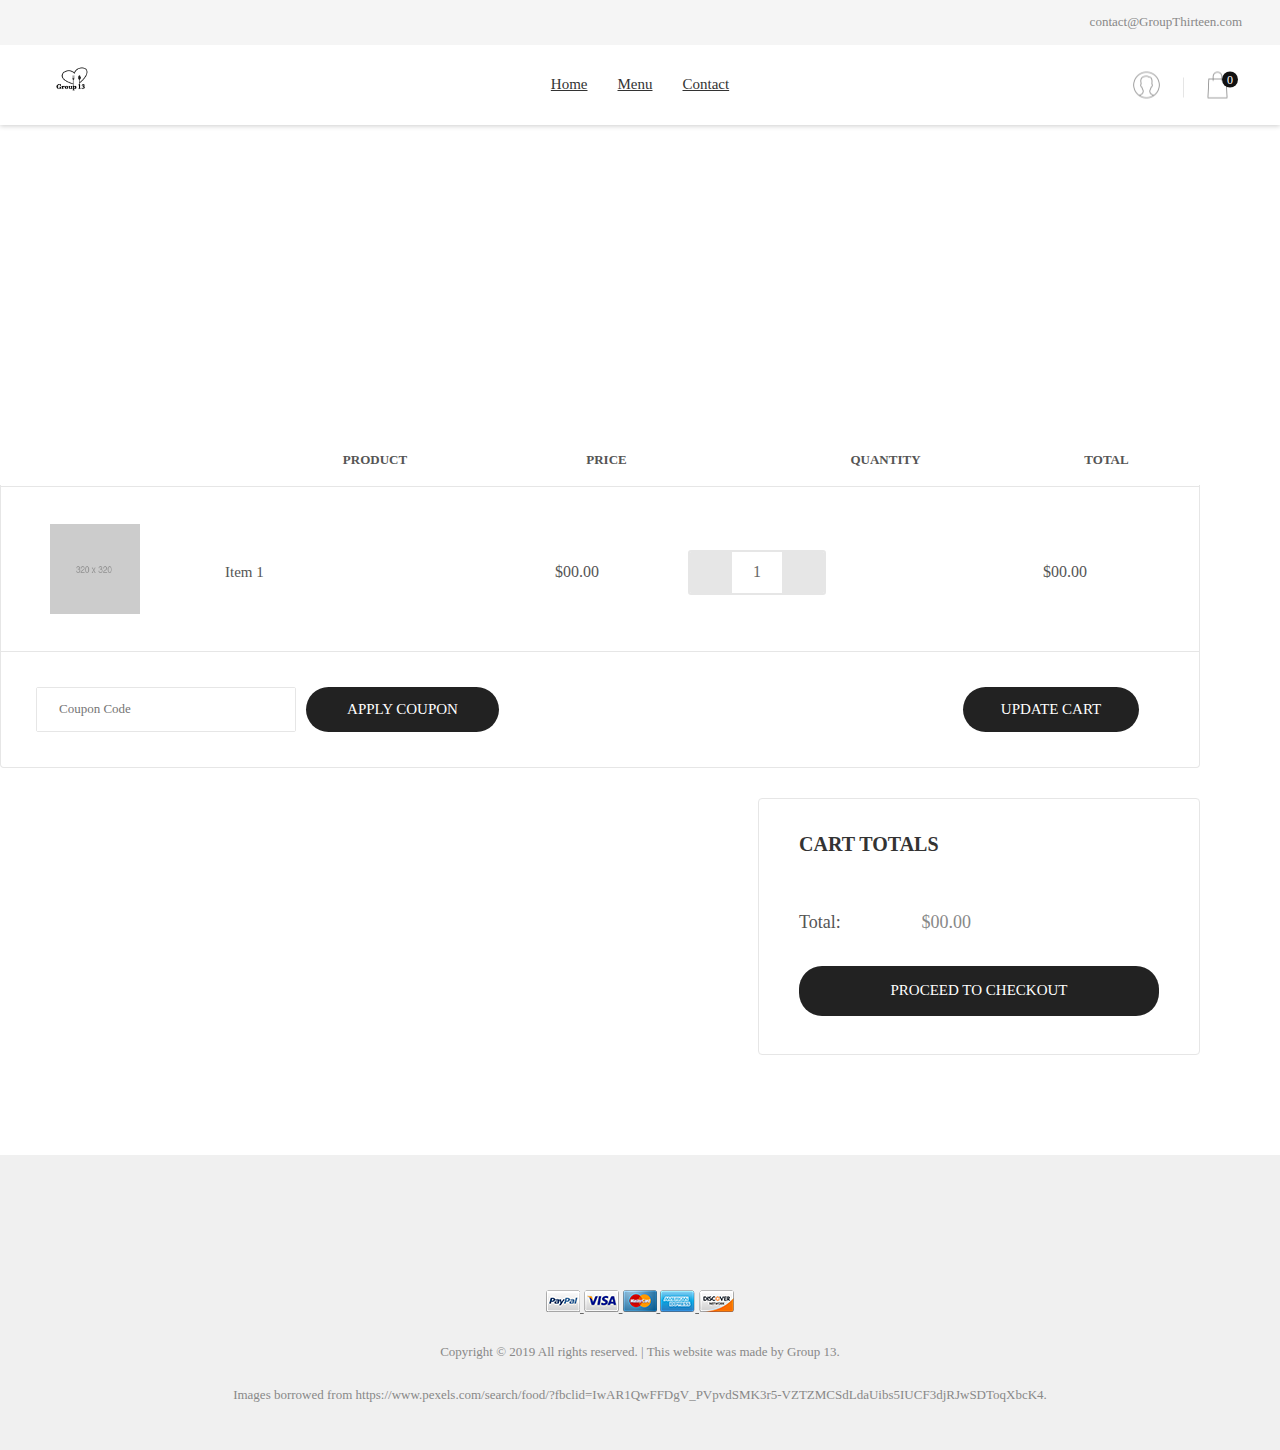
==== cart.html @ 60ef65b7 "Initial Commit" ====
<!DOCTYPE html>
<html lang="en">
<head>
	<title>454 Project</title>
	<meta charset="UTF-8">
	<meta name="viewport" content="width=device-width, initial-scale=1">
<!--===============================================================================================-->
	<link rel="icon" type="image/png" href="images/icons/favicon.png"/>
<!--===============================================================================================-->
	<link rel="stylesheet" type="text/css" href="vendor/bootstrap/css/bootstrap.min.css">
<!--===============================================================================================-->
	<link rel="stylesheet" type="text/css" href="fonts/font-awesome-4.7.0/css/font-awesome.min.css">
<!--===============================================================================================-->
	<link rel="stylesheet" type="text/css" href="fonts/themify/themify-icons.css">
<!--===============================================================================================-->
	<link rel="stylesheet" type="text/css" href="fonts/Linearicons-Free-v1.0.0/icon-font.min.css">
<!--===============================================================================================-->
	<link rel="stylesheet" type="text/css" href="fonts/elegant-font/html-css/style.css">
<!--===============================================================================================-->
	<link rel="stylesheet" type="text/css" href="vendor/animate/animate.css">
<!--===============================================================================================-->
	<link rel="stylesheet" type="text/css" href="vendor/css-hamburgers/hamburgers.min.css">
<!--===============================================================================================-->
	<link rel="stylesheet" type="text/css" href="vendor/animsition/css/animsition.min.css">
<!--===============================================================================================-->
	<link rel="stylesheet" type="text/css" href="vendor/select2/select2.min.css">
<!--===============================================================================================-->
	<link rel="stylesheet" type="text/css" href="vendor/slick/slick.css">
<!--===============================================================================================-->
	<link rel="stylesheet" type="text/css" href="css/util.css">
	<link rel="stylesheet" type="text/css" href="css/main.css">
<!--===============================================================================================-->
</head>
<body class="animsition">

	<!-- Header -->
	<header class="header1">
		<!-- Header desktop -->
		<div class="container-menu-header">
			<div class="topbar">
				<div class="topbar-social">
					<a href="#" class="topbar-social-item fa fa-facebook"></a>
					<a href="#" class="topbar-social-item fa fa-instagram"></a>
					<a href="#" class="topbar-social-item fa fa-pinterest-p"></a>
					<a href="#" class="topbar-social-item fa fa-snapchat-ghost"></a>
					<a href="#" class="topbar-social-item fa fa-youtube-play"></a>
				</div>


				<div class="topbar-child2">
					<span class="topbar-email">
						contact@GroupThirteen.com
					</span>
				</div>
			</div>

			<div class="wrap_header">

				<!-- Logo -->
				<a href="index.html" class="logo">
					<img src="images/logo.png" alt="IMG-LOGO">
				</a>

				<!-- Menu -->
				<div class="wrap_menu">
					<nav class="menu">
						<ul class="main_menu">
							<li>
								<a href="HomePage.html">Home</a>
							</li>

							<li>
								<a href="product.html">Menu</a>
							</li>

							<li>
								<a href="contact.html">Contact</a>
							</li>
						</ul>
					</nav>
				</div>

				<!-- Header Icon -->
				<div class="header-icons">
					<a href="#" class="header-wrapicon1 dis-block">
						<img src="images/icons/icon-header-01.png" class="header-icon1" alt="ICON">
					</a>

					<span class="linedivide1"></span>

					<div class="header-wrapicon2">
						<img src="images/icons/icon-header-02.png" class="header-icon1 js-show-header-dropdown" alt="ICON">
						<span class="header-icons-noti">0</span>

						<!-- Header cart noti -->
						<div class="header-cart header-dropdown">
							<ul class="header-cart-wrapitem">
								<li class="header-cart-item">
									<div class="header-cart-item-img">
										<img src="images/item-cart-01.jpg" alt="IMG">
									</div>

									<div class="header-cart-item-txt">
										<a href="#" class="header-cart-item-name">
											"This will be when they add to cart"
										</a>

										<span class="header-cart-item-info">
											1 x $00.00
										</span>
									</div>
								</li>

							<div class="header-cart-total">
								Total: $00.00
							</div>

							<div class="header-cart-buttons">
								<div class="header-cart-wrapbtn">
									<!-- Button -->
									<a href="cart.html" class="flex-c-m size1 bg1 bo-rad-20 hov1 s-text1 trans-0-4">
										View Cart
									</a>
								</div>

								<div class="header-cart-wrapbtn">
									<!-- Button -->
									<a href="#" class="flex-c-m size1 bg1 bo-rad-20 hov1 s-text1 trans-0-4">
										Check Out
									</a>
								</div>
							</div>
						</div>
					</div>
				</div>
			</div>
		</div>

	</header>

	<!-- Title Page -->
	<section class="bg-title-page p-t-40 p-b-50 flex-col-c-m" style="background-image: url(images/heading-pages-01.jpg);">
		<h2 class="l-text2 t-center">
			Cart
		</h2>
	</section>


	<!-- Cart -->
	<section class="cart bgwhite p-t-70 p-b-100">
		<div class="container">
			<!-- Cart item -->
			<div class="container-table-cart pos-relative">
				<div class="wrap-table-shopping-cart bgwhite">
					<table class="table-shopping-cart">
						<tr class="table-head">
							<th class="column-1"></th>
							<th class="column-2">Product</th>
							<th class="column-3">Price</th>
							<th class="column-4 p-l-70">Quantity</th>
							<th class="column-5">Total</th>
						</tr>

						<tr class="table-row">
							<td class="column-1">
								<div class="cart-img-product b-rad-4 o-f-hidden">
									<img src="images/item-cart-01.jpg" alt="IMG-PRODUCT">
								</div>
							</td>
							<td class="column-2">Item 1</td>
							<td class="column-3">$00.00</td>
							<td class="column-4">
								<div class="flex-w bo5 of-hidden w-size17">
									<button class="btn-num-product-down color1 flex-c-m size7 bg8 eff2">
										<i class="fs-12 fa fa-minus" aria-hidden="true"></i>
									</button>

									<input class="size8 m-text18 t-center num-product" type="number" name="num-product1" value="1">

									<button class="btn-num-product-up color1 flex-c-m size7 bg8 eff2">
										<i class="fs-12 fa fa-plus" aria-hidden="true"></i>
									</button>
								</div>
							</td>
							<td class="column-5">$00.00</td>
						</tr>

											</table>
				</div>
			</div>

			<div class="flex-w flex-sb-m p-t-25 p-b-25 bo8 p-l-35 p-r-60 p-lr-15-sm">
				<div class="flex-w flex-m w-full-sm">
					<div class="size11 bo4 m-r-10">
						<input class="sizefull s-text7 p-l-22 p-r-22" type="text" name="coupon-code" placeholder="Coupon Code">
					</div>

					<div class="size12 trans-0-4 m-t-10 m-b-10 m-r-10">
						<!-- Button -->
						<button class="flex-c-m sizefull bg1 bo-rad-23 hov1 s-text1 trans-0-4">
							Apply coupon
						</button>
					</div>
				</div>

				<div class="size10 trans-0-4 m-t-10 m-b-10">
					<!-- Button -->
					<button class="flex-c-m sizefull bg1 bo-rad-23 hov1 s-text1 trans-0-4">
						Update Cart
					</button>
				</div>
			</div>

			<!-- Total -->
			<div class="bo9 w-size18 p-l-40 p-r-40 p-t-30 p-b-38 m-t-30 m-r-0 m-l-auto p-lr-15-sm">
				<h5 class="m-text20 p-b-24">
					Cart Totals
				</h5>


				<!--  -->
				<div class="flex-w flex-sb-m p-t-26 p-b-30">
					<span class="m-text22 w-size19 w-full-sm">
						Total:
					</span>

					<span class="m-text21 w-size20 w-full-sm">
						$00.00
					</span>
				</div>

				<div class="size15 trans-0-4">
					<!-- Button -->
					<button class="flex-c-m sizefull bg1 bo-rad-23 hov1 s-text1 trans-0-4">
						Proceed to Checkout
					</button>
				</div>
			</div>
		</div>
	</section>



<!-- Footer -->
	<footer class="bg6 p-t-45 p-b-43 p-l-45 p-r-45">
		<div class="flex-w p-b-90">
		</div>

		<div class="t-center p-l-15 p-r-15">
			<a href="#">
				<img class="h-size2" src="images/icons/paypal.png" alt="IMG-PAYPAL">
			</a>

			<a href="#">
				<img class="h-size2" src="images/icons/visa.png" alt="IMG-VISA">
			</a>

			<a href="#">
				<img class="h-size2" src="images/icons/mastercard.png" alt="IMG-MASTERCARD">
			</a>

			<a href="#">
				<img class="h-size2" src="images/icons/express.png" alt="IMG-EXPRESS">
			</a>

			<a href="#">
				<img class="h-size2" src="images/icons/discover.png" alt="IMG-DISCOVER">
			</a>

			<div class="t-center s-text8 p-t-20">
				Copyright © 2019 All rights reserved. | This website was made by Group 13.
			</div>

			<div class="t-center s-text8 p-t-20">
				Images borrowed from https://www.pexels.com/search/food/?fbclid=IwAR1QwFFDgV_PVpvdSMK3r5-VZTZMCSdLdaUibs5IUCF3djRJwSDToqXbcK4. 
			</div>
		</div>
	</footer>



	<!-- Container Selection -->
	<div id="dropDownSelect1"></div>
	<div id="dropDownSelect2"></div>



<!--===============================================================================================-->
	<script type="text/javascript" src="vendor/jquery/jquery-3.2.1.min.js"></script>
<!--===============================================================================================-->
	<script type="text/javascript" src="vendor/animsition/js/animsition.min.js"></script>
<!--===============================================================================================-->
	<script type="text/javascript" src="vendor/bootstrap/js/popper.js"></script>
	<script type="text/javascript" src="vendor/bootstrap/js/bootstrap.min.js"></script>
<!--===============================================================================================-->
	<script type="text/javascript" src="vendor/select2/select2.min.js"></script>
	<script type="text/javascript">
		$(".selection-1").select2({
			minimumResultsForSearch: 20,
			dropdownParent: $('#dropDownSelect1')
		});

		$(".selection-2").select2({
			minimumResultsForSearch: 20,
			dropdownParent: $('#dropDownSelect2')
		});
	</script>
<!--===============================================================================================-->
	<script src="js/main.js"></script>

</body>
</html>
---- css/util.css ----
/*[ FONT SIZE ]
///////////////////////////////////////////////////////////
*/
.fs-1 {font-size: 1px;}
.fs-2 {font-size: 2px;}
.fs-3 {font-size: 3px;}
.fs-4 {font-size: 4px;}
.fs-5 {font-size: 5px;}
.fs-6 {font-size: 6px;}
.fs-7 {font-size: 7px;}
.fs-8 {font-size: 8px;}
.fs-9 {font-size: 9px;}
.fs-10 {font-size: 10px;}
.fs-11 {font-size: 11px;}
.fs-12 {font-size: 12px;}
.fs-13 {font-size: 13px;}
.fs-14 {font-size: 14px;}
.fs-15 {font-size: 15px;}
.fs-16 {font-size: 16px;}
.fs-17 {font-size: 17px;}
.fs-18 {font-size: 18px;}
.fs-19 {font-size: 19px;}
.fs-20 {font-size: 20px;}
.fs-21 {font-size: 21px;}
.fs-22 {font-size: 22px;}
.fs-23 {font-size: 23px;}
.fs-24 {font-size: 24px;}
.fs-25 {font-size: 25px;}
.fs-26 {font-size: 26px;}
.fs-27 {font-size: 27px;}
.fs-28 {font-size: 28px;}
.fs-29 {font-size: 29px;}
.fs-30 {font-size: 30px;}
.fs-31 {font-size: 31px;}
.fs-32 {font-size: 32px;}
.fs-33 {font-size: 33px;}
.fs-34 {font-size: 34px;}
.fs-35 {font-size: 35px;}
.fs-36 {font-size: 36px;}
.fs-37 {font-size: 37px;}
.fs-38 {font-size: 38px;}
.fs-39 {font-size: 39px;}
.fs-40 {font-size: 40px;}
.fs-41 {font-size: 41px;}
.fs-42 {font-size: 42px;}
.fs-43 {font-size: 43px;}
.fs-44 {font-size: 44px;}
.fs-45 {font-size: 45px;}
.fs-46 {font-size: 46px;}
.fs-47 {font-size: 47px;}
.fs-48 {font-size: 48px;}
.fs-49 {font-size: 49px;}
.fs-50 {font-size: 50px;}
.fs-51 {font-size: 51px;}
.fs-52 {font-size: 52px;}
.fs-53 {font-size: 53px;}
.fs-54 {font-size: 54px;}
.fs-55 {font-size: 55px;}
.fs-56 {font-size: 56px;}
.fs-57 {font-size: 57px;}
.fs-58 {font-size: 58px;}
.fs-59 {font-size: 59px;}
.fs-60 {font-size: 60px;}
.fs-61 {font-size: 61px;}
.fs-62 {font-size: 62px;}
.fs-63 {font-size: 63px;}
.fs-64 {font-size: 64px;}
.fs-65 {font-size: 65px;}
.fs-66 {font-size: 66px;}
.fs-67 {font-size: 67px;}
.fs-68 {font-size: 68px;}
.fs-69 {font-size: 69px;}
.fs-70 {font-size: 70px;}
.fs-71 {font-size: 71px;}
.fs-72 {font-size: 72px;}
.fs-73 {font-size: 73px;}
.fs-74 {font-size: 74px;}
.fs-75 {font-size: 75px;}
.fs-76 {font-size: 76px;}
.fs-77 {font-size: 77px;}
.fs-78 {font-size: 78px;}
.fs-79 {font-size: 79px;}
.fs-80 {font-size: 80px;}
.fs-81 {font-size: 81px;}
.fs-82 {font-size: 82px;}
.fs-83 {font-size: 83px;}
.fs-84 {font-size: 84px;}
.fs-85 {font-size: 85px;}
.fs-86 {font-size: 86px;}
.fs-87 {font-size: 87px;}
.fs-88 {font-size: 88px;}
.fs-89 {font-size: 89px;}
.fs-90 {font-size: 90px;}
.fs-91 {font-size: 91px;}
.fs-92 {font-size: 92px;}
.fs-93 {font-size: 93px;}
.fs-94 {font-size: 94px;}
.fs-95 {font-size: 95px;}
.fs-96 {font-size: 96px;}
.fs-97 {font-size: 97px;}
.fs-98 {font-size: 98px;}
.fs-99 {font-size: 99px;}
.fs-100 {font-size: 100px;}
.fs-101 {font-size: 101px;}
.fs-102 {font-size: 102px;}
.fs-103 {font-size: 103px;}
.fs-104 {font-size: 104px;}
.fs-105 {font-size: 105px;}
.fs-106 {font-size: 106px;}
.fs-107 {font-size: 107px;}
.fs-108 {font-size: 108px;}
.fs-109 {font-size: 109px;}
.fs-110 {font-size: 110px;}
.fs-111 {font-size: 111px;}
.fs-112 {font-size: 112px;}
.fs-113 {font-size: 113px;}
.fs-114 {font-size: 114px;}
.fs-115 {font-size: 115px;}
.fs-116 {font-size: 116px;}
.fs-117 {font-size: 117px;}
.fs-118 {font-size: 118px;}
.fs-119 {font-size: 119px;}
.fs-120 {font-size: 120px;}
.fs-121 {font-size: 121px;}
.fs-122 {font-size: 122px;}
.fs-123 {font-size: 123px;}
.fs-124 {font-size: 124px;}
.fs-125 {font-size: 125px;}
.fs-126 {font-size: 126px;}
.fs-127 {font-size: 127px;}
.fs-128 {font-size: 128px;}
.fs-129 {font-size: 129px;}
.fs-130 {font-size: 130px;}
.fs-131 {font-size: 131px;}
.fs-132 {font-size: 132px;}
.fs-133 {font-size: 133px;}
.fs-134 {font-size: 134px;}
.fs-135 {font-size: 135px;}
.fs-136 {font-size: 136px;}
.fs-137 {font-size: 137px;}
.fs-138 {font-size: 138px;}
.fs-139 {font-size: 139px;}
.fs-140 {font-size: 140px;}
.fs-141 {font-size: 141px;}
.fs-142 {font-size: 142px;}
.fs-143 {font-size: 143px;}
.fs-144 {font-size: 144px;}
.fs-145 {font-size: 145px;}
.fs-146 {font-size: 146px;}
.fs-147 {font-size: 147px;}
.fs-148 {font-size: 148px;}
.fs-149 {font-size: 149px;}
.fs-150 {font-size: 150px;}
.fs-151 {font-size: 151px;}
.fs-152 {font-size: 152px;}
.fs-153 {font-size: 153px;}
.fs-154 {font-size: 154px;}
.fs-155 {font-size: 155px;}
.fs-156 {font-size: 156px;}
.fs-157 {font-size: 157px;}
.fs-158 {font-size: 158px;}
.fs-159 {font-size: 159px;}
.fs-160 {font-size: 160px;}
.fs-161 {font-size: 161px;}
.fs-162 {font-size: 162px;}
.fs-163 {font-size: 163px;}
.fs-164 {font-size: 164px;}
.fs-165 {font-size: 165px;}
.fs-166 {font-size: 166px;}
.fs-167 {font-size: 167px;}
.fs-168 {font-size: 168px;}
.fs-169 {font-size: 169px;}
.fs-170 {font-size: 170px;}
.fs-171 {font-size: 171px;}
.fs-172 {font-size: 172px;}
.fs-173 {font-size: 173px;}
.fs-174 {font-size: 174px;}
.fs-175 {font-size: 175px;}
.fs-176 {font-size: 176px;}
.fs-177 {font-size: 177px;}
.fs-178 {font-size: 178px;}
.fs-179 {font-size: 179px;}
.fs-180 {font-size: 180px;}
.fs-181 {font-size: 181px;}
.fs-182 {font-size: 182px;}
.fs-183 {font-size: 183px;}
.fs-184 {font-size: 184px;}
.fs-185 {font-size: 185px;}
.fs-186 {font-size: 186px;}
.fs-187 {font-size: 187px;}
.fs-188 {font-size: 188px;}
.fs-189 {font-size: 189px;}
.fs-190 {font-size: 190px;}
.fs-191 {font-size: 191px;}
.fs-192 {font-size: 192px;}
.fs-193 {font-size: 193px;}
.fs-194 {font-size: 194px;}
.fs-195 {font-size: 195px;}
.fs-196 {font-size: 196px;}
.fs-197 {font-size: 197px;}
.fs-198 {font-size: 198px;}
.fs-199 {font-size: 199px;}
.fs-200 {font-size: 200px;}

/*[ PADDING ]
///////////////////////////////////////////////////////////
*/
.p-t-0 {padding-top: 0px;}
.p-t-1 {padding-top: 1px;}
.p-t-2 {padding-top: 2px;}
.p-t-3 {padding-top: 3px;}
.p-t-4 {padding-top: 4px;}
.p-t-5 {padding-top: 5px;}
.p-t-6 {padding-top: 6px;}
.p-t-7 {padding-top: 7px;}
.p-t-8 {padding-top: 8px;}
.p-t-9 {padding-top: 9px;}
.p-t-10 {padding-top: 10px;}
.p-t-11 {padding-top: 11px;}
.p-t-12 {padding-top: 12px;}
.p-t-13 {padding-top: 13px;}
.p-t-14 {padding-top: 14px;}
.p-t-15 {padding-top: 15px;}
.p-t-16 {padding-top: 16px;}
.p-t-17 {padding-top: 17px;}
.p-t-18 {padding-top: 18px;}
.p-t-19 {padding-top: 19px;}
.p-t-20 {padding-top: 20px;}
.p-t-21 {padding-top: 21px;}
.p-t-22 {padding-top: 22px;}
.p-t-23 {padding-top: 23px;}
.p-t-24 {padding-top: 24px;}
.p-t-25 {padding-top: 25px;}
.p-t-26 {padding-top: 26px;}
.p-t-27 {padding-top: 27px;}
.p-t-28 {padding-top: 28px;}
.p-t-29 {padding-top: 29px;}
.p-t-30 {padding-top: 30px;}
.p-t-31 {padding-top: 31px;}
.p-t-32 {padding-top: 32px;}
.p-t-33 {padding-top: 33px;}
.p-t-34 {padding-top: 34px;}
.p-t-35 {padding-top: 35px;}
.p-t-36 {padding-top: 36px;}
.p-t-37 {padding-top: 37px;}
.p-t-38 {padding-top: 38px;}
.p-t-39 {padding-top: 39px;}
.p-t-40 {padding-top: 40px;}
.p-t-41 {padding-top: 41px;}
.p-t-42 {padding-top: 42px;}
.p-t-43 {padding-top: 43px;}
.p-t-44 {padding-top: 44px;}
.p-t-45 {padding-top: 45px;}
.p-t-46 {padding-top: 46px;}
.p-t-47 {padding-top: 47px;}
.p-t-48 {padding-top: 48px;}
.p-t-49 {padding-top: 49px;}
.p-t-50 {padding-top: 50px;}
.p-t-51 {padding-top: 51px;}
.p-t-52 {padding-top: 52px;}
.p-t-53 {padding-top: 53px;}
.p-t-54 {padding-top: 54px;}
.p-t-55 {padding-top: 55px;}
.p-t-56 {padding-top: 56px;}
.p-t-57 {padding-top: 57px;}
.p-t-58 {padding-top: 58px;}
.p-t-59 {padding-top: 59px;}
.p-t-60 {padding-top: 60px;}
.p-t-61 {padding-top: 61px;}
.p-t-62 {padding-top: 62px;}
.p-t-63 {padding-top: 63px;}
.p-t-64 {padding-top: 64px;}
.p-t-65 {padding-top: 65px;}
.p-t-66 {padding-top: 66px;}
.p-t-67 {padding-top: 67px;}
.p-t-68 {padding-top: 68px;}
.p-t-69 {padding-top: 69px;}
.p-t-70 {padding-top: 70px;}
.p-t-71 {padding-top: 71px;}
.p-t-72 {padding-top: 72px;}
.p-t-73 {padding-top: 73px;}
.p-t-74 {padding-top: 74px;}
.p-t-75 {padding-top: 75px;}
.p-t-76 {padding-top: 76px;}
.p-t-77 {padding-top: 77px;}
.p-t-78 {padding-top: 78px;}
.p-t-79 {padding-top: 79px;}
.p-t-80 {padding-top: 80px;}
.p-t-81 {padding-top: 81px;}
.p-t-82 {padding-top: 82px;}
.p-t-83 {padding-top: 83px;}
.p-t-84 {padding-top: 84px;}
.p-t-85 {padding-top: 85px;}
.p-t-86 {padding-top: 86px;}
.p-t-87 {padding-top: 87px;}
.p-t-88 {padding-top: 88px;}
.p-t-89 {padding-top: 89px;}
.p-t-90 {padding-top: 90px;}
.p-t-91 {padding-top: 91px;}
.p-t-92 {padding-top: 92px;}
.p-t-93 {padding-top: 93px;}
.p-t-94 {padding-top: 94px;}
.p-t-95 {padding-top: 95px;}
.p-t-96 {padding-top: 96px;}
.p-t-97 {padding-top: 97px;}
.p-t-98 {padding-top: 98px;}
.p-t-99 {padding-top: 99px;}
.p-t-100 {padding-top: 100px;}
.p-t-101 {padding-top: 101px;}
.p-t-102 {padding-top: 102px;}
.p-t-103 {padding-top: 103px;}
.p-t-104 {padding-top: 104px;}
.p-t-105 {padding-top: 105px;}
.p-t-106 {padding-top: 106px;}
.p-t-107 {padding-top: 107px;}
.p-t-108 {padding-top: 108px;}
.p-t-109 {padding-top: 109px;}
.p-t-110 {padding-top: 110px;}
.p-t-111 {padding-top: 111px;}
.p-t-112 {padding-top: 112px;}
.p-t-113 {padding-top: 113px;}
.p-t-114 {padding-top: 114px;}
.p-t-115 {padding-top: 115px;}
.p-t-116 {padding-top: 116px;}
.p-t-117 {padding-top: 117px;}
.p-t-118 {padding-top: 118px;}
.p-t-119 {padding-top: 119px;}
.p-t-120 {padding-top: 120px;}
.p-t-121 {padding-top: 121px;}
.p-t-122 {padding-top: 122px;}
.p-t-123 {padding-top: 123px;}
.p-t-124 {padding-top: 124px;}
.p-t-125 {padding-top: 125px;}
.p-t-126 {padding-top: 126px;}
.p-t-127 {padding-top: 127px;}
.p-t-128 {padding-top: 128px;}
.p-t-129 {padding-top: 129px;}
.p-t-130 {padding-top: 130px;}
.p-t-131 {padding-top: 131px;}
.p-t-132 {padding-top: 132px;}
.p-t-133 {padding-top: 133px;}
.p-t-134 {padding-top: 134px;}
.p-t-135 {padding-top: 135px;}
.p-t-136 {padding-top: 136px;}
.p-t-137 {padding-top: 137px;}
.p-t-138 {padding-top: 138px;}
.p-t-139 {padding-top: 139px;}
.p-t-140 {padding-top: 140px;}
.p-t-141 {padding-top: 141px;}
.p-t-142 {padding-top: 142px;}
.p-t-143 {padding-top: 143px;}
.p-t-144 {padding-top: 144px;}
.p-t-145 {padding-top: 145px;}
.p-t-146 {padding-top: 146px;}
.p-t-147 {padding-top: 147px;}
.p-t-148 {padding-top: 148px;}
.p-t-149 {padding-top: 149px;}
.p-t-150 {padding-top: 150px;}
.p-t-151 {padding-top: 151px;}
.p-t-152 {padding-top: 152px;}
.p-t-153 {padding-top: 153px;}
.p-t-154 {padding-top: 154px;}
.p-t-155 {padding-top: 155px;}
.p-t-156 {padding-top: 156px;}
.p-t-157 {padding-top: 157px;}
.p-t-158 {padding-top: 158px;}
.p-t-159 {padding-top: 159px;}
.p-t-160 {padding-top: 160px;}
.p-t-161 {padding-top: 161px;}
.p-t-162 {padding-top: 162px;}
.p-t-163 {padding-top: 163px;}
.p-t-164 {padding-top: 164px;}
.p-t-165 {padding-top: 165px;}
.p-t-166 {padding-top: 166px;}
.p-t-167 {padding-top: 167px;}
.p-t-168 {padding-top: 168px;}
.p-t-169 {padding-top: 169px;}
.p-t-170 {padding-top: 170px;}
.p-t-171 {padding-top: 171px;}
.p-t-172 {padding-top: 172px;}
.p-t-173 {padding-top: 173px;}
.p-t-174 {padding-top: 174px;}
.p-t-175 {padding-top: 175px;}
.p-t-176 {padding-top: 176px;}
.p-t-177 {padding-top: 177px;}
.p-t-178 {padding-top: 178px;}
.p-t-179 {padding-top: 179px;}
.p-t-180 {padding-top: 180px;}
.p-t-181 {padding-top: 181px;}
.p-t-182 {padding-top: 182px;}
.p-t-183 {padding-top: 183px;}
.p-t-184 {padding-top: 184px;}
.p-t-185 {padding-top: 185px;}
.p-t-186 {padding-top: 186px;}
.p-t-187 {padding-top: 187px;}
.p-t-188 {padding-top: 188px;}
.p-t-189 {padding-top: 189px;}
.p-t-190 {padding-top: 190px;}
.p-t-191 {padding-top: 191px;}
.p-t-192 {padding-top: 192px;}
.p-t-193 {padding-top: 193px;}
.p-t-194 {padding-top: 194px;}
.p-t-195 {padding-top: 195px;}
.p-t-196 {padding-top: 196px;}
.p-t-197 {padding-top: 197px;}
.p-t-198 {padding-top: 198px;}
.p-t-199 {padding-top: 199px;}
.p-t-200 {padding-top: 200px;}
.p-t-201 {padding-top: 201px;}
.p-t-202 {padding-top: 202px;}
.p-t-203 {padding-top: 203px;}
.p-t-204 {padding-top: 204px;}
.p-t-205 {padding-top: 205px;}
.p-t-206 {padding-top: 206px;}
.p-t-207 {padding-top: 207px;}
.p-t-208 {padding-top: 208px;}
.p-t-209 {padding-top: 209px;}
.p-t-210 {padding-top: 210px;}
.p-t-211 {padding-top: 211px;}
.p-t-212 {padding-top: 212px;}
.p-t-213 {padding-top: 213px;}
.p-t-214 {padding-top: 214px;}
.p-t-215 {padding-top: 215px;}
.p-t-216 {padding-top: 216px;}
.p-t-217 {padding-top: 217px;}
.p-t-218 {padding-top: 218px;}
.p-t-219 {padding-top: 219px;}
.p-t-220 {padding-top: 220px;}
.p-t-221 {padding-top: 221px;}
.p-t-222 {padding-top: 222px;}
.p-t-223 {padding-top: 223px;}
.p-t-224 {padding-top: 224px;}
.p-t-225 {padding-top: 225px;}
.p-t-226 {padding-top: 226px;}
.p-t-227 {padding-top: 227px;}
.p-t-228 {padding-top: 228px;}
.p-t-229 {padding-top: 229px;}
.p-t-230 {padding-top: 230px;}
.p-t-231 {padding-top: 231px;}
.p-t-232 {padding-top: 232px;}
.p-t-233 {padding-top: 233px;}
.p-t-234 {padding-top: 234px;}
.p-t-235 {padding-top: 235px;}
.p-t-236 {padding-top: 236px;}
.p-t-237 {padding-top: 237px;}
.p-t-238 {padding-top: 238px;}
.p-t-239 {padding-top: 239px;}
.p-t-240 {padding-top: 240px;}
.p-t-241 {padding-top: 241px;}
.p-t-242 {padding-top: 242px;}
.p-t-243 {padding-top: 243px;}
.p-t-244 {padding-top: 244px;}
.p-t-245 {padding-top: 245px;}
.p-t-246 {padding-top: 246px;}
.p-t-247 {padding-top: 247px;}
.p-t-248 {padding-top: 248px;}
.p-t-249 {padding-top: 249px;}
.p-t-250 {padding-top: 250px;}
.p-b-0 {padding-bottom: 0px;}
.p-b-1 {padding-bottom: 1px;}
.p-b-2 {padding-bottom: 2px;}
.p-b-3 {padding-bottom: 3px;}
.p-b-4 {padding-bottom: 4px;}
.p-b-5 {padding-bottom: 5px;}
.p-b-6 {padding-bottom: 6px;}
.p-b-7 {padding-bottom: 7px;}
.p-b-8 {padding-bottom: 8px;}
.p-b-9 {padding-bottom: 9px;}
.p-b-10 {padding-bottom: 10px;}
.p-b-11 {padding-bottom: 11px;}
.p-b-12 {padding-bottom: 12px;}
.p-b-13 {padding-bottom: 13px;}
.p-b-14 {padding-bottom: 14px;}
.p-b-15 {padding-bottom: 15px;}
.p-b-16 {padding-bottom: 16px;}
.p-b-17 {padding-bottom: 17px;}
.p-b-18 {padding-bottom: 18px;}
.p-b-19 {padding-bottom: 19px;}
.p-b-20 {padding-bottom: 20px;}
.p-b-21 {padding-bottom: 21px;}
.p-b-22 {padding-bottom: 22px;}
.p-b-23 {padding-bottom: 23px;}
.p-b-24 {padding-bottom: 24px;}
.p-b-25 {padding-bottom: 25px;}
.p-b-26 {padding-bottom: 26px;}
.p-b-27 {padding-bottom: 27px;}
.p-b-28 {padding-bottom: 28px;}
.p-b-29 {padding-bottom: 29px;}
.p-b-30 {padding-bottom: 30px;}
.p-b-31 {padding-bottom: 31px;}
.p-b-32 {padding-bottom: 32px;}
.p-b-33 {padding-bottom: 33px;}
.p-b-34 {padding-bottom: 34px;}
.p-b-35 {padding-bottom: 35px;}
.p-b-36 {padding-bottom: 36px;}
.p-b-37 {padding-bottom: 37px;}
.p-b-38 {padding-bottom: 38px;}
.p-b-39 {padding-bottom: 39px;}
.p-b-40 {padding-bottom: 40px;}
.p-b-41 {padding-bottom: 41px;}
.p-b-42 {padding-bottom: 42px;}
.p-b-43 {padding-bottom: 43px;}
.p-b-44 {padding-bottom: 44px;}
.p-b-45 {padding-bottom: 45px;}
.p-b-46 {padding-bottom: 46px;}
.p-b-47 {padding-bottom: 47px;}
.p-b-48 {padding-bottom: 48px;}
.p-b-49 {padding-bottom: 49px;}
.p-b-50 {padding-bottom: 50px;}
.p-b-51 {padding-bottom: 51px;}
.p-b-52 {padding-bottom: 52px;}
.p-b-53 {padding-bottom: 53px;}
.p-b-54 {padding-bottom: 54px;}
.p-b-55 {padding-bottom: 55px;}
.p-b-56 {padding-bottom: 56px;}
.p-b-57 {padding-bottom: 57px;}
.p-b-58 {padding-bottom: 58px;}
.p-b-59 {padding-bottom: 59px;}
.p-b-60 {padding-bottom: 60px;}
.p-b-61 {padding-bottom: 61px;}
.p-b-62 {padding-bottom: 62px;}
.p-b-63 {padding-bottom: 63px;}
.p-b-64 {padding-bottom: 64px;}
.p-b-65 {padding-bottom: 65px;}
.p-b-66 {padding-bottom: 66px;}
.p-b-67 {padding-bottom: 67px;}
.p-b-68 {padding-bottom: 68px;}
.p-b-69 {padding-bottom: 69px;}
.p-b-70 {padding-bottom: 70px;}
.p-b-71 {padding-bottom: 71px;}
.p-b-72 {padding-bottom: 72px;}
.p-b-73 {padding-bottom: 73px;}
.p-b-74 {padding-bottom: 74px;}
.p-b-75 {padding-bottom: 75px;}
.p-b-76 {padding-bottom: 76px;}
.p-b-77 {padding-bottom: 77px;}
.p-b-78 {padding-bottom: 78px;}
.p-b-79 {padding-bottom: 79px;}
.p-b-80 {padding-bottom: 80px;}
.p-b-81 {padding-bottom: 81px;}
.p-b-82 {padding-bottom: 82px;}
.p-b-83 {padding-bottom: 83px;}
.p-b-84 {padding-bottom: 84px;}
.p-b-85 {padding-bottom: 85px;}
.p-b-86 {padding-bottom: 86px;}
.p-b-87 {padding-bottom: 87px;}
.p-b-88 {padding-bottom: 88px;}
.p-b-89 {padding-bottom: 89px;}
.p-b-90 {padding-bottom: 90px;}
.p-b-91 {padding-bottom: 91px;}
.p-b-92 {padding-bottom: 92px;}
.p-b-93 {padding-bottom: 93px;}
.p-b-94 {padding-bottom: 94px;}
.p-b-95 {padding-bottom: 95px;}
.p-b-96 {padding-bottom: 96px;}
.p-b-97 {padding-bottom: 97px;}
.p-b-98 {padding-bottom: 98px;}
.p-b-99 {padding-bottom: 99px;}
.p-b-100 {padding-bottom: 100px;}
.p-b-101 {padding-bottom: 101px;}
.p-b-102 {padding-bottom: 102px;}
.p-b-103 {padding-bottom: 103px;}
.p-b-104 {padding-bottom: 104px;}
.p-b-105 {padding-bottom: 105px;}
.p-b-106 {padding-bottom: 106px;}
.p-b-107 {padding-bottom: 107px;}
.p-b-108 {padding-bottom: 108px;}
.p-b-109 {padding-bottom: 109px;}
.p-b-110 {padding-bottom: 110px;}
.p-b-111 {padding-bottom: 111px;}
.p-b-112 {padding-bottom: 112px;}
.p-b-113 {padding-bottom: 113px;}
.p-b-114 {padding-bottom: 114px;}
.p-b-115 {padding-bottom: 115px;}
.p-b-116 {padding-bottom: 116px;}
.p-b-117 {padding-bottom: 117px;}
.p-b-118 {padding-bottom: 118px;}
.p-b-119 {padding-bottom: 119px;}
.p-b-120 {padding-bottom: 120px;}
.p-b-121 {padding-bottom: 121px;}
.p-b-122 {padding-bottom: 122px;}
.p-b-123 {padding-bottom: 123px;}
.p-b-124 {padding-bottom: 124px;}
.p-b-125 {padding-bottom: 125px;}
.p-b-126 {padding-bottom: 126px;}
.p-b-127 {padding-bottom: 127px;}
.p-b-128 {padding-bottom: 128px;}
.p-b-129 {padding-bottom: 129px;}
.p-b-130 {padding-bottom: 130px;}
.p-b-131 {padding-bottom: 131px;}
.p-b-132 {padding-bottom: 132px;}
.p-b-133 {padding-bottom: 133px;}
.p-b-134 {padding-bottom: 134px;}
.p-b-135 {padding-bottom: 135px;}
.p-b-136 {padding-bottom: 136px;}
.p-b-137 {padding-bottom: 137px;}
.p-b-138 {padding-bottom: 138px;}
.p-b-139 {padding-bottom: 139px;}
.p-b-140 {padding-bottom: 140px;}
.p-b-141 {padding-bottom: 141px;}
.p-b-142 {padding-bottom: 142px;}
.p-b-143 {padding-bottom: 143px;}
.p-b-144 {padding-bottom: 144px;}
.p-b-145 {padding-bottom: 145px;}
.p-b-146 {padding-bottom: 146px;}
.p-b-147 {padding-bottom: 147px;}
.p-b-148 {padding-bottom: 148px;}
.p-b-149 {padding-bottom: 149px;}
.p-b-150 {padding-bottom: 150px;}
.p-b-151 {padding-bottom: 151px;}
.p-b-152 {padding-bottom: 152px;}
.p-b-153 {padding-bottom: 153px;}
.p-b-154 {padding-bottom: 154px;}
.p-b-155 {padding-bottom: 155px;}
.p-b-156 {padding-bottom: 156px;}
.p-b-157 {padding-bottom: 157px;}
.p-b-158 {padding-bottom: 158px;}
.p-b-159 {padding-bottom: 159px;}
.p-b-160 {padding-bottom: 160px;}
.p-b-161 {padding-bottom: 161px;}
.p-b-162 {padding-bottom: 162px;}
.p-b-163 {padding-bottom: 163px;}
.p-b-164 {padding-bottom: 164px;}
.p-b-165 {padding-bottom: 165px;}
.p-b-166 {padding-bottom: 166px;}
.p-b-167 {padding-bottom: 167px;}
.p-b-168 {padding-bottom: 168px;}
.p-b-169 {padding-bottom: 169px;}
.p-b-170 {padding-bottom: 170px;}
.p-b-171 {padding-bottom: 171px;}
.p-b-172 {padding-bottom: 172px;}
.p-b-173 {padding-bottom: 173px;}
.p-b-174 {padding-bottom: 174px;}
.p-b-175 {padding-bottom: 175px;}
.p-b-176 {padding-bottom: 176px;}
.p-b-177 {padding-bottom: 177px;}
.p-b-178 {padding-bottom: 178px;}
.p-b-179 {padding-bottom: 179px;}
.p-b-180 {padding-bottom: 180px;}
.p-b-181 {padding-bottom: 181px;}
.p-b-182 {padding-bottom: 182px;}
.p-b-183 {padding-bottom: 183px;}
.p-b-184 {padding-bottom: 184px;}
.p-b-185 {padding-bottom: 185px;}
.p-b-186 {padding-bottom: 186px;}
.p-b-187 {padding-bottom: 187px;}
.p-b-188 {padding-bottom: 188px;}
.p-b-189 {padding-bottom: 189px;}
.p-b-190 {padding-bottom: 190px;}
.p-b-191 {padding-bottom: 191px;}
.p-b-192 {padding-bottom: 192px;}
.p-b-193 {padding-bottom: 193px;}
.p-b-194 {padding-bottom: 194px;}
.p-b-195 {padding-bottom: 195px;}
.p-b-196 {padding-bottom: 196px;}
.p-b-197 {padding-bottom: 197px;}
.p-b-198 {padding-bottom: 198px;}
.p-b-199 {padding-bottom: 199px;}
.p-b-200 {padding-bottom: 200px;}
.p-b-201 {padding-bottom: 201px;}
.p-b-202 {padding-bottom: 202px;}
.p-b-203 {padding-bottom: 203px;}
.p-b-204 {padding-bottom: 204px;}
.p-b-205 {padding-bottom: 205px;}
.p-b-206 {padding-bottom: 206px;}
.p-b-207 {padding-bottom: 207px;}
.p-b-208 {padding-bottom: 208px;}
.p-b-209 {padding-bottom: 209px;}
.p-b-210 {padding-bottom: 210px;}
.p-b-211 {padding-bottom: 211px;}
.p-b-212 {padding-bottom: 212px;}
.p-b-213 {padding-bottom: 213px;}
.p-b-214 {padding-bottom: 214px;}
.p-b-215 {padding-bottom: 215px;}
.p-b-216 {padding-bottom: 216px;}
.p-b-217 {padding-bottom: 217px;}
.p-b-218 {padding-bottom: 218px;}
.p-b-219 {padding-bottom: 219px;}
.p-b-220 {padding-bottom: 220px;}
.p-b-221 {padding-bottom: 221px;}
.p-b-222 {padding-bottom: 222px;}
.p-b-223 {padding-bottom: 223px;}
.p-b-224 {padding-bottom: 224px;}
.p-b-225 {padding-bottom: 225px;}
.p-b-226 {padding-bottom: 226px;}
.p-b-227 {padding-bottom: 227px;}
.p-b-228 {padding-bottom: 228px;}
.p-b-229 {padding-bottom: 229px;}
.p-b-230 {padding-bottom: 230px;}
.p-b-231 {padding-bottom: 231px;}
.p-b-232 {padding-bottom: 232px;}
.p-b-233 {padding-bottom: 233px;}
.p-b-234 {padding-bottom: 234px;}
.p-b-235 {padding-bottom: 235px;}
.p-b-236 {padding-bottom: 236px;}
.p-b-237 {padding-bottom: 237px;}
.p-b-238 {padding-bottom: 238px;}
.p-b-239 {padding-bottom: 239px;}
.p-b-240 {padding-bottom: 240px;}
.p-b-241 {padding-bottom: 241px;}
.p-b-242 {padding-bottom: 242px;}
.p-b-243 {padding-bottom: 243px;}
.p-b-244 {padding-bottom: 244px;}
.p-b-245 {padding-bottom: 245px;}
.p-b-246 {padding-bottom: 246px;}
.p-b-247 {padding-bottom: 247px;}
.p-b-248 {padding-bottom: 248px;}
.p-b-249 {padding-bottom: 249px;}
.p-b-250 {padding-bottom: 250px;}
.p-l-0 {padding-left: 0px;}
.p-l-1 {padding-left: 1px;}
.p-l-2 {padding-left: 2px;}
.p-l-3 {padding-left: 3px;}
.p-l-4 {padding-left: 4px;}
.p-l-5 {padding-left: 5px;}
.p-l-6 {padding-left: 6px;}
.p-l-7 {padding-left: 7px;}
.p-l-8 {padding-left: 8px;}
.p-l-9 {padding-left: 9px;}
.p-l-10 {padding-left: 10px;}
.p-l-11 {padding-left: 11px;}
.p-l-12 {padding-left: 12px;}
.p-l-13 {padding-left: 13px;}
.p-l-14 {padding-left: 14px;}
.p-l-15 {padding-left: 15px;}
.p-l-16 {padding-left: 16px;}
.p-l-17 {padding-left: 17px;}
.p-l-18 {padding-left: 18px;}
.p-l-19 {padding-left: 19px;}
.p-l-20 {padding-left: 20px;}
.p-l-21 {padding-left: 21px;}
.p-l-22 {padding-left: 22px;}
.p-l-23 {padding-left: 23px;}
.p-l-24 {padding-left: 24px;}
.p-l-25 {padding-left: 25px;}
.p-l-26 {padding-left: 26px;}
.p-l-27 {padding-left: 27px;}
.p-l-28 {padding-left: 28px;}
.p-l-29 {padding-left: 29px;}
.p-l-30 {padding-left: 30px;}
.p-l-31 {padding-left: 31px;}
.p-l-32 {padding-left: 32px;}
.p-l-33 {padding-left: 33px;}
.p-l-34 {padding-left: 34px;}
.p-l-35 {padding-left: 35px;}
.p-l-36 {padding-left: 36px;}
.p-l-37 {padding-left: 37px;}
.p-l-38 {padding-left: 38px;}
.p-l-39 {padding-left: 39px;}
.p-l-40 {padding-left: 40px;}
.p-l-41 {padding-left: 41px;}
.p-l-42 {padding-left: 42px;}
.p-l-43 {padding-left: 43px;}
.p-l-44 {padding-left: 44px;}
.p-l-45 {padding-left: 45px;}
.p-l-46 {padding-left: 46px;}
.p-l-47 {padding-left: 47px;}
.p-l-48 {padding-left: 48px;}
.p-l-49 {padding-left: 49px;}
.p-l-50 {padding-left: 50px;}
.p-l-51 {padding-left: 51px;}
.p-l-52 {padding-left: 52px;}
.p-l-53 {padding-left: 53px;}
.p-l-54 {padding-left: 54px;}
.p-l-55 {padding-left: 55px;}
.p-l-56 {padding-left: 56px;}
.p-l-57 {padding-left: 57px;}
.p-l-58 {padding-left: 58px;}
.p-l-59 {padding-left: 59px;}
.p-l-60 {padding-left: 60px;}
.p-l-61 {padding-left: 61px;}
.p-l-62 {padding-left: 62px;}
.p-l-63 {padding-left: 63px;}
.p-l-64 {padding-left: 64px;}
.p-l-65 {padding-left: 65px;}
.p-l-66 {padding-left: 66px;}
.p-l-67 {padding-left: 67px;}
.p-l-68 {padding-left: 68px;}
.p-l-69 {padding-left: 69px;}
.p-l-70 {padding-left: 70px;}
.p-l-71 {padding-left: 71px;}
.p-l-72 {padding-left: 72px;}
.p-l-73 {padding-left: 73px;}
.p-l-74 {padding-left: 74px;}
.p-l-75 {padding-left: 75px;}
.p-l-76 {padding-left: 76px;}
.p-l-77 {padding-left: 77px;}
.p-l-78 {padding-left: 78px;}
.p-l-79 {padding-left: 79px;}
.p-l-80 {padding-left: 80px;}
.p-l-81 {padding-left: 81px;}
.p-l-82 {padding-left: 82px;}
.p-l-83 {padding-left: 83px;}
.p-l-84 {padding-left: 84px;}
.p-l-85 {padding-left: 85px;}
.p-l-86 {padding-left: 86px;}
.p-l-87 {padding-left: 87px;}
.p-l-88 {padding-left: 88px;}
.p-l-89 {padding-left: 89px;}
.p-l-90 {padding-left: 90px;}
.p-l-91 {padding-left: 91px;}
.p-l-92 {padding-left: 92px;}
.p-l-93 {padding-left: 93px;}
.p-l-94 {padding-left: 94px;}
.p-l-95 {padding-left: 95px;}
.p-l-96 {padding-left: 96px;}
.p-l-97 {padding-left: 97px;}
.p-l-98 {padding-left: 98px;}
.p-l-99 {padding-left: 99px;}
.p-l-100 {padding-left: 100px;}
.p-l-101 {padding-left: 101px;}
.p-l-102 {padding-left: 102px;}
.p-l-103 {padding-left: 103px;}
.p-l-104 {padding-left: 104px;}
.p-l-105 {padding-left: 105px;}
.p-l-106 {padding-left: 106px;}
.p-l-107 {padding-left: 107px;}
.p-l-108 {padding-left: 108px;}
.p-l-109 {padding-left: 109px;}
.p-l-110 {padding-left: 110px;}
.p-l-111 {padding-left: 111px;}
.p-l-112 {padding-left: 112px;}
.p-l-113 {padding-left: 113px;}
.p-l-114 {padding-left: 114px;}
.p-l-115 {padding-left: 115px;}
.p-l-116 {padding-left: 116px;}
.p-l-117 {padding-left: 117px;}
.p-l-118 {padding-left: 118px;}
.p-l-119 {padding-left: 119px;}
.p-l-120 {padding-left: 120px;}
.p-l-121 {padding-left: 121px;}
.p-l-122 {padding-left: 122px;}
.p-l-123 {padding-left: 123px;}
.p-l-124 {padding-left: 124px;}
.p-l-125 {padding-left: 125px;}
.p-l-126 {padding-left: 126px;}
.p-l-127 {padding-left: 127px;}
.p-l-128 {padding-left: 128px;}
.p-l-129 {padding-left: 129px;}
.p-l-130 {padding-left: 130px;}
.p-l-131 {padding-left: 131px;}
.p-l-132 {padding-left: 132px;}
.p-l-133 {padding-left: 133px;}
.p-l-134 {padding-left: 134px;}
.p-l-135 {padding-left: 135px;}
.p-l-136 {padding-left: 136px;}
.p-l-137 {padding-left: 137px;}
.p-l-138 {padding-left: 138px;}
.p-l-139 {padding-left: 139px;}
.p-l-140 {padding-left: 140px;}
.p-l-141 {padding-left: 141px;}
.p-l-142 {padding-left: 142px;}
.p-l-143 {padding-left: 143px;}
.p-l-144 {padding-left: 144px;}
.p-l-145 {padding-left: 145px;}
.p-l-146 {padding-left: 146px;}
.p-l-147 {padding-left: 147px;}
.p-l-148 {padding-left: 148px;}
.p-l-149 {padding-left: 149px;}
.p-l-150 {padding-left: 150px;}
.p-l-151 {padding-left: 151px;}
.p-l-152 {padding-left: 152px;}
.p-l-153 {padding-left: 153px;}
.p-l-154 {padding-left: 154px;}
.p-l-155 {padding-left: 155px;}
.p-l-156 {padding-left: 156px;}
.p-l-157 {padding-left: 157px;}
.p-l-158 {padding-left: 158px;}
.p-l-159 {padding-left: 159px;}
.p-l-160 {padding-left: 160px;}
.p-l-161 {padding-left: 161px;}
.p-l-162 {padding-left: 162px;}
.p-l-163 {padding-left: 163px;}
.p-l-164 {padding-left: 164px;}
.p-l-165 {padding-left: 165px;}
.p-l-166 {padding-left: 166px;}
.p-l-167 {padding-left: 167px;}
.p-l-168 {padding-left: 168px;}
.p-l-169 {padding-left: 169px;}
.p-l-170 {padding-left: 170px;}
.p-l-171 {padding-left: 171px;}
.p-l-172 {padding-left: 172px;}
.p-l-173 {padding-left: 173px;}
.p-l-174 {padding-left: 174px;}
.p-l-175 {padding-left: 175px;}
.p-l-176 {padding-left: 176px;}
.p-l-177 {padding-left: 177px;}
.p-l-178 {padding-left: 178px;}
.p-l-179 {padding-left: 179px;}
.p-l-180 {padding-left: 180px;}
.p-l-181 {padding-left: 181px;}
.p-l-182 {padding-left: 182px;}
.p-l-183 {padding-left: 183px;}
.p-l-184 {padding-left: 184px;}
.p-l-185 {padding-left: 185px;}
.p-l-186 {padding-left: 186px;}
.p-l-187 {padding-left: 187px;}
.p-l-188 {padding-left: 188px;}
.p-l-189 {padding-left: 189px;}
.p-l-190 {padding-left: 190px;}
.p-l-191 {padding-left: 191px;}
.p-l-192 {padding-left: 192px;}
.p-l-193 {padding-left: 193px;}
.p-l-194 {padding-left: 194px;}
.p-l-195 {padding-left: 195px;}
.p-l-196 {padding-left: 196px;}
.p-l-197 {padding-left: 197px;}
.p-l-198 {padding-left: 198px;}
.p-l-199 {padding-left: 199px;}
.p-l-200 {padding-left: 200px;}
.p-l-201 {padding-left: 201px;}
.p-l-202 {padding-left: 202px;}
.p-l-203 {padding-left: 203px;}
.p-l-204 {padding-left: 204px;}
.p-l-205 {padding-left: 205px;}
.p-l-206 {padding-left: 206px;}
.p-l-207 {padding-left: 207px;}
.p-l-208 {padding-left: 208px;}
.p-l-209 {padding-left: 209px;}
.p-l-210 {padding-left: 210px;}
.p-l-211 {padding-left: 211px;}
.p-l-212 {padding-left: 212px;}
.p-l-213 {padding-left: 213px;}
.p-l-214 {padding-left: 214px;}
.p-l-215 {padding-left: 215px;}
.p-l-216 {padding-left: 216px;}
.p-l-217 {padding-left: 217px;}
.p-l-218 {padding-left: 218px;}
.p-l-219 {padding-left: 219px;}
.p-l-220 {padding-left: 220px;}
.p-l-221 {padding-left: 221px;}
.p-l-222 {padding-left: 222px;}
.p-l-223 {padding-left: 223px;}
.p-l-224 {padding-left: 224px;}
.p-l-225 {padding-left: 225px;}
.p-l-226 {padding-left: 226px;}
.p-l-227 {padding-left: 227px;}
.p-l-228 {padding-left: 228px;}
.p-l-229 {padding-left: 229px;}
.p-l-230 {padding-left: 230px;}
.p-l-231 {padding-left: 231px;}
.p-l-232 {padding-left: 232px;}
.p-l-233 {padding-left: 233px;}
.p-l-234 {padding-left: 234px;}
.p-l-235 {padding-left: 235px;}
.p-l-236 {padding-left: 236px;}
.p-l-237 {padding-left: 237px;}
.p-l-238 {padding-left: 238px;}
.p-l-239 {padding-left: 239px;}
.p-l-240 {padding-left: 240px;}
.p-l-241 {padding-left: 241px;}
.p-l-242 {padding-left: 242px;}
.p-l-243 {padding-left: 243px;}
.p-l-244 {padding-left: 244px;}
.p-l-245 {padding-left: 245px;}
.p-l-246 {padding-left: 246px;}
.p-l-247 {padding-left: 247px;}
.p-l-248 {padding-left: 248px;}
.p-l-249 {padding-left: 249px;}
.p-l-250 {padding-left: 250px;}
.p-r-0 {padding-right: 0px;}
.p-r-1 {padding-right: 1px;}
.p-r-2 {padding-right: 2px;}
.p-r-3 {padding-right: 3px;}
.p-r-4 {padding-right: 4px;}
.p-r-5 {padding-right: 5px;}
.p-r-6 {padding-right: 6px;}
.p-r-7 {padding-right: 7px;}
.p-r-8 {padding-right: 8px;}
.p-r-9 {padding-right: 9px;}
.p-r-10 {padding-right: 10px;}
.p-r-11 {padding-right: 11px;}
.p-r-12 {padding-right: 12px;}
.p-r-13 {padding-right: 13px;}
.p-r-14 {padding-right: 14px;}
.p-r-15 {padding-right: 15px;}
.p-r-16 {padding-right: 16px;}
.p-r-17 {padding-right: 17px;}
.p-r-18 {padding-right: 18px;}
.p-r-19 {padding-right: 19px;}
.p-r-20 {padding-right: 20px;}
.p-r-21 {padding-right: 21px;}
.p-r-22 {padding-right: 22px;}
.p-r-23 {padding-right: 23px;}
.p-r-24 {padding-right: 24px;}
.p-r-25 {padding-right: 25px;}
.p-r-26 {padding-right: 26px;}
.p-r-27 {padding-right: 27px;}
.p-r-28 {padding-right: 28px;}
.p-r-29 {padding-right: 29px;}
.p-r-30 {padding-right: 30px;}
.p-r-31 {padding-right: 31px;}
.p-r-32 {padding-right: 32px;}
.p-r-33 {padding-right: 33px;}
.p-r-34 {padding-right: 34px;}
.p-r-35 {padding-right: 35px;}
.p-r-36 {padding-right: 36px;}
.p-r-37 {padding-right: 37px;}
.p-r-38 {padding-right: 38px;}
.p-r-39 {padding-right: 39px;}
.p-r-40 {padding-right: 40px;}
.p-r-41 {padding-right: 41px;}
.p-r-42 {padding-right: 42px;}
.p-r-43 {padding-right: 43px;}
.p-r-44 {padding-right: 44px;}
.p-r-45 {padding-right: 45px;}
.p-r-46 {padding-right: 46px;}
.p-r-47 {padding-right: 47px;}
.p-r-48 {padding-right: 48px;}
.p-r-49 {padding-right: 49px;}
.p-r-50 {padding-right: 50px;}
.p-r-51 {padding-right: 51px;}
.p-r-52 {padding-right: 52px;}
.p-r-53 {padding-right: 53px;}
.p-r-54 {padding-right: 54px;}
.p-r-55 {padding-right: 55px;}
.p-r-56 {padding-right: 56px;}
.p-r-57 {padding-right: 57px;}
.p-r-58 {padding-right: 58px;}
.p-r-59 {padding-right: 59px;}
.p-r-60 {padding-right: 60px;}
.p-r-61 {padding-right: 61px;}
.p-r-62 {padding-right: 62px;}
.p-r-63 {padding-right: 63px;}
.p-r-64 {padding-right: 64px;}
.p-r-65 {padding-right: 65px;}
.p-r-66 {padding-right: 66px;}
.p-r-67 {padding-right: 67px;}
.p-r-68 {padding-right: 68px;}
.p-r-69 {padding-right: 69px;}
.p-r-70 {padding-right: 70px;}
.p-r-71 {padding-right: 71px;}
.p-r-72 {padding-right: 72px;}
.p-r-73 {padding-right: 73px;}
.p-r-74 {padding-right: 74px;}
.p-r-75 {padding-right: 75px;}
.p-r-76 {padding-right: 76px;}
.p-r-77 {padding-right: 77px;}
.p-r-78 {padding-right: 78px;}
.p-r-79 {padding-right: 79px;}
.p-r-80 {padding-right: 80px;}
.p-r-81 {padding-right: 81px;}
.p-r-82 {padding-right: 82px;}
.p-r-83 {padding-right: 83px;}
.p-r-84 {padding-right: 84px;}
.p-r-85 {padding-right: 85px;}
.p-r-86 {padding-right: 86px;}
.p-r-87 {padding-right: 87px;}
.p-r-88 {padding-right: 88px;}
.p-r-89 {padding-right: 89px;}
.p-r-90 {padding-right: 90px;}
.p-r-91 {padding-right: 91px;}
.p-r-92 {padding-right: 92px;}
.p-r-93 {padding-right: 93px;}
.p-r-94 {padding-right: 94px;}
.p-r-95 {padding-right: 95px;}
.p-r-96 {padding-right: 96px;}
.p-r-97 {padding-right: 97px;}
.p-r-98 {padding-right: 98px;}
.p-r-99 {padding-right: 99px;}
.p-r-100 {padding-right: 100px;}
.p-r-101 {padding-right: 101px;}
.p-r-102 {padding-right: 102px;}
.p-r-103 {padding-right: 103px;}
.p-r-104 {padding-right: 104px;}
.p-r-105 {padding-right: 105px;}
.p-r-106 {padding-right: 106px;}
.p-r-107 {padding-right: 107px;}
.p-r-108 {padding-right: 108px;}
.p-r-109 {padding-right: 109px;}
.p-r-110 {padding-right: 110px;}
.p-r-111 {padding-right: 111px;}
.p-r-112 {padding-right: 112px;}
.p-r-113 {padding-right: 113px;}
.p-r-114 {padding-right: 114px;}
.p-r-115 {padding-right: 115px;}
.p-r-116 {padding-right: 116px;}
.p-r-117 {padding-right: 117px;}
.p-r-118 {padding-right: 118px;}
.p-r-119 {padding-right: 119px;}
.p-r-120 {padding-right: 120px;}
.p-r-121 {padding-right: 121px;}
.p-r-122 {padding-right: 122px;}
.p-r-123 {padding-right: 123px;}
.p-r-124 {padding-right: 124px;}
.p-r-125 {padding-right: 125px;}
.p-r-126 {padding-right: 126px;}
.p-r-127 {padding-right: 127px;}
.p-r-128 {padding-right: 128px;}
.p-r-129 {padding-right: 129px;}
.p-r-130 {padding-right: 130px;}
.p-r-131 {padding-right: 131px;}
.p-r-132 {padding-right: 132px;}
.p-r-133 {padding-right: 133px;}
.p-r-134 {padding-right: 134px;}
.p-r-135 {padding-right: 135px;}
.p-r-136 {padding-right: 136px;}
.p-r-137 {padding-right: 137px;}
.p-r-138 {padding-right: 138px;}
.p-r-139 {padding-right: 139px;}
.p-r-140 {padding-right: 140px;}
.p-r-141 {padding-right: 141px;}
.p-r-142 {padding-right: 142px;}
.p-r-143 {padding-right: 143px;}
.p-r-144 {padding-right: 144px;}
.p-r-145 {padding-right: 145px;}
.p-r-146 {padding-right: 146px;}
.p-r-147 {padding-right: 147px;}
.p-r-148 {padding-right: 148px;}
.p-r-149 {padding-right: 149px;}
.p-r-150 {padding-right: 150px;}
.p-r-151 {padding-right: 151px;}
.p-r-152 {padding-right: 152px;}
.p-r-153 {padding-right: 153px;}
.p-r-154 {padding-right: 154px;}
.p-r-155 {padding-right: 155px;}
.p-r-156 {padding-right: 156px;}
.p-r-157 {padding-right: 157px;}
.p-r-158 {padding-right: 158px;}
.p-r-159 {padding-right: 159px;}
.p-r-160 {padding-right: 160px;}
.p-r-161 {padding-right: 161px;}
.p-r-162 {padding-right: 162px;}
.p-r-163 {padding-right: 163px;}
.p-r-164 {padding-right: 164px;}
.p-r-165 {padding-right: 165px;}
.p-r-166 {padding-right: 166px;}
.p-r-167 {padding-right: 167px;}
.p-r-168 {padding-right: 168px;}
.p-r-169 {padding-right: 169px;}
.p-r-170 {padding-right: 170px;}
.p-r-171 {padding-right: 171px;}
.p-r-172 {padding-right: 172px;}
.p-r-173 {padding-right: 173px;}
.p-r-174 {padding-right: 174px;}
.p-r-175 {padding-right: 175px;}
.p-r-176 {padding-right: 176px;}
.p-r-177 {padding-right: 177px;}
.p-r-178 {padding-right: 178px;}
.p-r-179 {padding-right: 179px;}
.p-r-180 {padding-right: 180px;}
.p-r-181 {padding-right: 181px;}
.p-r-182 {padding-right: 182px;}
.p-r-183 {padding-right: 183px;}
.p-r-184 {padding-right: 184px;}
.p-r-185 {padding-right: 185px;}
.p-r-186 {padding-right: 186px;}
.p-r-187 {padding-right: 187px;}
.p-r-188 {padding-right: 188px;}
.p-r-189 {padding-right: 189px;}
.p-r-190 {padding-right: 190px;}
.p-r-191 {padding-right: 191px;}
.p-r-192 {padding-right: 192px;}
.p-r-193 {padding-right: 193px;}
.p-r-194 {padding-right: 194px;}
.p-r-195 {padding-right: 195px;}
.p-r-196 {padding-right: 196px;}
.p-r-197 {padding-right: 197px;}
.p-r-198 {padding-right: 198px;}
.p-r-199 {padding-right: 199px;}
.p-r-200 {padding-right: 200px;}
.p-r-201 {padding-right: 201px;}
.p-r-202 {padding-right: 202px;}
.p-r-203 {padding-right: 203px;}
.p-r-204 {padding-right: 204px;}
.p-r-205 {padding-right: 205px;}
.p-r-206 {padding-right: 206px;}
.p-r-207 {padding-right: 207px;}
.p-r-208 {padding-right: 208px;}
.p-r-209 {padding-right: 209px;}
.p-r-210 {padding-right: 210px;}
.p-r-211 {padding-right: 211px;}
.p-r-212 {padding-right: 212px;}
.p-r-213 {padding-right: 213px;}
.p-r-214 {padding-right: 214px;}
.p-r-215 {padding-right: 215px;}
.p-r-216 {padding-right: 216px;}
.p-r-217 {padding-right: 217px;}
.p-r-218 {padding-right: 218px;}
.p-r-219 {padding-right: 219px;}
.p-r-220 {padding-right: 220px;}
.p-r-221 {padding-right: 221px;}
.p-r-222 {padding-right: 222px;}
.p-r-223 {padding-right: 223px;}
.p-r-224 {padding-right: 224px;}
.p-r-225 {padding-right: 225px;}
.p-r-226 {padding-right: 226px;}
.p-r-227 {padding-right: 227px;}
.p-r-228 {padding-right: 228px;}
.p-r-229 {padding-right: 229px;}
.p-r-230 {padding-right: 230px;}
.p-r-231 {padding-right: 231px;}
.p-r-232 {padding-right: 232px;}
.p-r-233 {padding-right: 233px;}
.p-r-234 {padding-right: 234px;}
.p-r-235 {padding-right: 235px;}
.p-r-236 {padding-right: 236px;}
.p-r-237 {padding-right: 237px;}
.p-r-238 {padding-right: 238px;}
.p-r-239 {padding-right: 239px;}
.p-r-240 {padding-right: 240px;}
.p-r-241 {padding-right: 241px;}
.p-r-242 {padding-right: 242px;}
.p-r-243 {padding-right: 243px;}
.p-r-244 {padding-right: 244px;}
.p-r-245 {padding-right: 245px;}
.p-r-246 {padding-right: 246px;}
.p-r-247 {padding-right: 247px;}
.p-r-248 {padding-right: 248px;}
.p-r-249 {padding-right: 249px;}
.p-r-250 {padding-right: 250px;}

/*[ MARGIN ]
///////////////////////////////////////////////////////////
*/
.m-t-0 {margin-top: 0px;}
.m-t-1 {margin-top: 1px;}
.m-t-2 {margin-top: 2px;}
.m-t-3 {margin-top: 3px;}
.m-t-4 {margin-top: 4px;}
.m-t-5 {margin-top: 5px;}
.m-t-6 {margin-top: 6px;}
.m-t-7 {margin-top: 7px;}
.m-t-8 {margin-top: 8px;}
.m-t-9 {margin-top: 9px;}
.m-t-10 {margin-top: 10px;}
.m-t-11 {margin-top: 11px;}
.m-t-12 {margin-top: 12px;}
.m-t-13 {margin-top: 13px;}
.m-t-14 {margin-top: 14px;}
.m-t-15 {margin-top: 15px;}
.m-t-16 {margin-top: 16px;}
.m-t-17 {margin-top: 17px;}
.m-t-18 {margin-top: 18px;}
.m-t-19 {margin-top: 19px;}
.m-t-20 {margin-top: 20px;}
.m-t-21 {margin-top: 21px;}
.m-t-22 {margin-top: 22px;}
.m-t-23 {margin-top: 23px;}
.m-t-24 {margin-top: 24px;}
.m-t-25 {margin-top: 25px;}
.m-t-26 {margin-top: 26px;}
.m-t-27 {margin-top: 27px;}
.m-t-28 {margin-top: 28px;}
.m-t-29 {margin-top: 29px;}
.m-t-30 {margin-top: 30px;}
.m-t-31 {margin-top: 31px;}
.m-t-32 {margin-top: 32px;}
.m-t-33 {margin-top: 33px;}
.m-t-34 {margin-top: 34px;}
.m-t-35 {margin-top: 35px;}
.m-t-36 {margin-top: 36px;}
.m-t-37 {margin-top: 37px;}
.m-t-38 {margin-top: 38px;}
.m-t-39 {margin-top: 39px;}
.m-t-40 {margin-top: 40px;}
.m-t-41 {margin-top: 41px;}
.m-t-42 {margin-top: 42px;}
.m-t-43 {margin-top: 43px;}
.m-t-44 {margin-top: 44px;}
.m-t-45 {margin-top: 45px;}
.m-t-46 {margin-top: 46px;}
.m-t-47 {margin-top: 47px;}
.m-t-48 {margin-top: 48px;}
.m-t-49 {margin-top: 49px;}
.m-t-50 {margin-top: 50px;}
.m-t-51 {margin-top: 51px;}
.m-t-52 {margin-top: 52px;}
.m-t-53 {margin-top: 53px;}
.m-t-54 {margin-top: 54px;}
.m-t-55 {margin-top: 55px;}
.m-t-56 {margin-top: 56px;}
.m-t-57 {margin-top: 57px;}
.m-t-58 {margin-top: 58px;}
.m-t-59 {margin-top: 59px;}
.m-t-60 {margin-top: 60px;}
.m-t-61 {margin-top: 61px;}
.m-t-62 {margin-top: 62px;}
.m-t-63 {margin-top: 63px;}
.m-t-64 {margin-top: 64px;}
.m-t-65 {margin-top: 65px;}
.m-t-66 {margin-top: 66px;}
.m-t-67 {margin-top: 67px;}
.m-t-68 {margin-top: 68px;}
.m-t-69 {margin-top: 69px;}
.m-t-70 {margin-top: 70px;}
.m-t-71 {margin-top: 71px;}
.m-t-72 {margin-top: 72px;}
.m-t-73 {margin-top: 73px;}
.m-t-74 {margin-top: 74px;}
.m-t-75 {margin-top: 75px;}
.m-t-76 {margin-top: 76px;}
.m-t-77 {margin-top: 77px;}
.m-t-78 {margin-top: 78px;}
.m-t-79 {margin-top: 79px;}
.m-t-80 {margin-top: 80px;}
.m-t-81 {margin-top: 81px;}
.m-t-82 {margin-top: 82px;}
.m-t-83 {margin-top: 83px;}
.m-t-84 {margin-top: 84px;}
.m-t-85 {margin-top: 85px;}
.m-t-86 {margin-top: 86px;}
.m-t-87 {margin-top: 87px;}
.m-t-88 {margin-top: 88px;}
.m-t-89 {margin-top: 89px;}
.m-t-90 {margin-top: 90px;}
.m-t-91 {margin-top: 91px;}
.m-t-92 {margin-top: 92px;}
.m-t-93 {margin-top: 93px;}
.m-t-94 {margin-top: 94px;}
.m-t-95 {margin-top: 95px;}
.m-t-96 {margin-top: 96px;}
.m-t-97 {margin-top: 97px;}
.m-t-98 {margin-top: 98px;}
.m-t-99 {margin-top: 99px;}
.m-t-100 {margin-top: 100px;}
.m-t-101 {margin-top: 101px;}
.m-t-102 {margin-top: 102px;}
.m-t-103 {margin-top: 103px;}
.m-t-104 {margin-top: 104px;}
.m-t-105 {margin-top: 105px;}
.m-t-106 {margin-top: 106px;}
.m-t-107 {margin-top: 107px;}
.m-t-108 {margin-top: 108px;}
.m-t-109 {margin-top: 109px;}
.m-t-110 {margin-top: 110px;}
.m-t-111 {margin-top: 111px;}
.m-t-112 {margin-top: 112px;}
.m-t-113 {margin-top: 113px;}
.m-t-114 {margin-top: 114px;}
.m-t-115 {margin-top: 115px;}
.m-t-116 {margin-top: 116px;}
.m-t-117 {margin-top: 117px;}
.m-t-118 {margin-top: 118px;}
.m-t-119 {margin-top: 119px;}
.m-t-120 {margin-top: 120px;}
.m-t-121 {margin-top: 121px;}
.m-t-122 {margin-top: 122px;}
.m-t-123 {margin-top: 123px;}
.m-t-124 {margin-top: 124px;}
.m-t-125 {margin-top: 125px;}
.m-t-126 {margin-top: 126px;}
.m-t-127 {margin-top: 127px;}
.m-t-128 {margin-top: 128px;}
.m-t-129 {margin-top: 129px;}
.m-t-130 {margin-top: 130px;}
.m-t-131 {margin-top: 131px;}
.m-t-132 {margin-top: 132px;}
.m-t-133 {margin-top: 133px;}
.m-t-134 {margin-top: 134px;}
.m-t-135 {margin-top: 135px;}
.m-t-136 {margin-top: 136px;}
.m-t-137 {margin-top: 137px;}
.m-t-138 {margin-top: 138px;}
.m-t-139 {margin-top: 139px;}
.m-t-140 {margin-top: 140px;}
.m-t-141 {margin-top: 141px;}
.m-t-142 {margin-top: 142px;}
.m-t-143 {margin-top: 143px;}
.m-t-144 {margin-top: 144px;}
.m-t-145 {margin-top: 145px;}
.m-t-146 {margin-top: 146px;}
.m-t-147 {margin-top: 147px;}
.m-t-148 {margin-top: 148px;}
.m-t-149 {margin-top: 149px;}
.m-t-150 {margin-top: 150px;}
.m-t-151 {margin-top: 151px;}
.m-t-152 {margin-top: 152px;}
.m-t-153 {margin-top: 153px;}
.m-t-154 {margin-top: 154px;}
.m-t-155 {margin-top: 155px;}
.m-t-156 {margin-top: 156px;}
.m-t-157 {margin-top: 157px;}
.m-t-158 {margin-top: 158px;}
.m-t-159 {margin-top: 159px;}
.m-t-160 {margin-top: 160px;}
.m-t-161 {margin-top: 161px;}
.m-t-162 {margin-top: 162px;}
.m-t-163 {margin-top: 163px;}
.m-t-164 {margin-top: 164px;}
.m-t-165 {margin-top: 165px;}
.m-t-166 {margin-top: 166px;}
.m-t-167 {margin-top: 167px;}
.m-t-168 {margin-top: 168px;}
.m-t-169 {margin-top: 169px;}
.m-t-170 {margin-top: 170px;}
.m-t-171 {margin-top: 171px;}
.m-t-172 {margin-top: 172px;}
.m-t-173 {margin-top: 173px;}
.m-t-174 {margin-top: 174px;}
.m-t-175 {margin-top: 175px;}
.m-t-176 {margin-top: 176px;}
.m-t-177 {margin-top: 177px;}
.m-t-178 {margin-top: 178px;}
.m-t-179 {margin-top: 179px;}
.m-t-180 {margin-top: 180px;}
.m-t-181 {margin-top: 181px;}
.m-t-182 {margin-top: 182px;}
.m-t-183 {margin-top: 183px;}
.m-t-184 {margin-top: 184px;}
.m-t-185 {margin-top: 185px;}
.m-t-186 {margin-top: 186px;}
.m-t-187 {margin-top: 187px;}
.m-t-188 {margin-top: 188px;}
.m-t-189 {margin-top: 189px;}
.m-t-190 {margin-top: 190px;}
.m-t-191 {margin-top: 191px;}
.m-t-192 {margin-top: 192px;}
.m-t-193 {margin-top: 193px;}
.m-t-194 {margin-top: 194px;}
.m-t-195 {margin-top: 195px;}
.m-t-196 {margin-top: 196px;}
.m-t-197 {margin-top: 197px;}
.m-t-198 {margin-top: 198px;}
.m-t-199 {margin-top: 199px;}
.m-t-200 {margin-top: 200px;}
.m-t-201 {margin-top: 201px;}
.m-t-202 {margin-top: 202px;}
.m-t-203 {margin-top: 203px;}
.m-t-204 {margin-top: 204px;}
.m-t-205 {margin-top: 205px;}
.m-t-206 {margin-top: 206px;}
.m-t-207 {margin-top: 207px;}
.m-t-208 {margin-top: 208px;}
.m-t-209 {margin-top: 209px;}
.m-t-210 {margin-top: 210px;}
.m-t-211 {margin-top: 211px;}
.m-t-212 {margin-top: 212px;}
.m-t-213 {margin-top: 213px;}
.m-t-214 {margin-top: 214px;}
.m-t-215 {margin-top: 215px;}
.m-t-216 {margin-top: 216px;}
.m-t-217 {margin-top: 217px;}
.m-t-218 {margin-top: 218px;}
.m-t-219 {margin-top: 219px;}
.m-t-220 {margin-top: 220px;}
.m-t-221 {margin-top: 221px;}
.m-t-222 {margin-top: 222px;}
.m-t-223 {margin-top: 223px;}
.m-t-224 {margin-top: 224px;}
.m-t-225 {margin-top: 225px;}
.m-t-226 {margin-top: 226px;}
.m-t-227 {margin-top: 227px;}
.m-t-228 {margin-top: 228px;}
.m-t-229 {margin-top: 229px;}
.m-t-230 {margin-top: 230px;}
.m-t-231 {margin-top: 231px;}
.m-t-232 {margin-top: 232px;}
.m-t-233 {margin-top: 233px;}
.m-t-234 {margin-top: 234px;}
.m-t-235 {margin-top: 235px;}
.m-t-236 {margin-top: 236px;}
.m-t-237 {margin-top: 237px;}
.m-t-238 {margin-top: 238px;}
.m-t-239 {margin-top: 239px;}
.m-t-240 {margin-top: 240px;}
.m-t-241 {margin-top: 241px;}
.m-t-242 {margin-top: 242px;}
.m-t-243 {margin-top: 243px;}
.m-t-244 {margin-top: 244px;}
.m-t-245 {margin-top: 245px;}
.m-t-246 {margin-top: 246px;}
.m-t-247 {margin-top: 247px;}
.m-t-248 {margin-top: 248px;}
.m-t-249 {margin-top: 249px;}
.m-t-250 {margin-top: 250px;}
.m-b-0 {margin-bottom: 0px;}
.m-b-1 {margin-bottom: 1px;}
.m-b-2 {margin-bottom: 2px;}
.m-b-3 {margin-bottom: 3px;}
.m-b-4 {margin-bottom: 4px;}
.m-b-5 {margin-bottom: 5px;}
.m-b-6 {margin-bottom: 6px;}
.m-b-7 {margin-bottom: 7px;}
.m-b-8 {margin-bottom: 8px;}
.m-b-9 {margin-bottom: 9px;}
.m-b-10 {margin-bottom: 10px;}
.m-b-11 {margin-bottom: 11px;}
.m-b-12 {margin-bottom: 12px;}
.m-b-13 {margin-bottom: 13px;}
.m-b-14 {margin-bottom: 14px;}
.m-b-15 {margin-bottom: 15px;}
.m-b-16 {margin-bottom: 16px;}
.m-b-17 {margin-bottom: 17px;}
.m-b-18 {margin-bottom: 18px;}
.m-b-19 {margin-bottom: 19px;}
.m-b-20 {margin-bottom: 20px;}
.m-b-21 {margin-bottom: 21px;}
.m-b-22 {margin-bottom: 22px;}
.m-b-23 {margin-bottom: 23px;}
.m-b-24 {margin-bottom: 24px;}
.m-b-25 {margin-bottom: 25px;}
.m-b-26 {margin-bottom: 26px;}
.m-b-27 {margin-bottom: 27px;}
.m-b-28 {margin-bottom: 28px;}
.m-b-29 {margin-bottom: 29px;}
.m-b-30 {margin-bottom: 30px;}
.m-b-31 {margin-bottom: 31px;}
.m-b-32 {margin-bottom: 32px;}
.m-b-33 {margin-bottom: 33px;}
.m-b-34 {margin-bottom: 34px;}
.m-b-35 {margin-bottom: 35px;}
.m-b-36 {margin-bottom: 36px;}
.m-b-37 {margin-bottom: 37px;}
.m-b-38 {margin-bottom: 38px;}
.m-b-39 {margin-bottom: 39px;}
.m-b-40 {margin-bottom: 40px;}
.m-b-41 {margin-bottom: 41px;}
.m-b-42 {margin-bottom: 42px;}
.m-b-43 {margin-bottom: 43px;}
.m-b-44 {margin-bottom: 44px;}
.m-b-45 {margin-bottom: 45px;}
.m-b-46 {margin-bottom: 46px;}
.m-b-47 {margin-bottom: 47px;}
.m-b-48 {margin-bottom: 48px;}
.m-b-49 {margin-bottom: 49px;}
.m-b-50 {margin-bottom: 50px;}
.m-b-51 {margin-bottom: 51px;}
.m-b-52 {margin-bottom: 52px;}
.m-b-53 {margin-bottom: 53px;}
.m-b-54 {margin-bottom: 54px;}
.m-b-55 {margin-bottom: 55px;}
.m-b-56 {margin-bottom: 56px;}
.m-b-57 {margin-bottom: 57px;}
.m-b-58 {margin-bottom: 58px;}
.m-b-59 {margin-bottom: 59px;}
.m-b-60 {margin-bottom: 60px;}
.m-b-61 {margin-bottom: 61px;}
.m-b-62 {margin-bottom: 62px;}
.m-b-63 {margin-bottom: 63px;}
.m-b-64 {margin-bottom: 64px;}
.m-b-65 {margin-bottom: 65px;}
.m-b-66 {margin-bottom: 66px;}
.m-b-67 {margin-bottom: 67px;}
.m-b-68 {margin-bottom: 68px;}
.m-b-69 {margin-bottom: 69px;}
.m-b-70 {margin-bottom: 70px;}
.m-b-71 {margin-bottom: 71px;}
.m-b-72 {margin-bottom: 72px;}
.m-b-73 {margin-bottom: 73px;}
.m-b-74 {margin-bottom: 74px;}
.m-b-75 {margin-bottom: 75px;}
.m-b-76 {margin-bottom: 76px;}
.m-b-77 {margin-bottom: 77px;}
.m-b-78 {margin-bottom: 78px;}
.m-b-79 {margin-bottom: 79px;}
.m-b-80 {margin-bottom: 80px;}
.m-b-81 {margin-bottom: 81px;}
.m-b-82 {margin-bottom: 82px;}
.m-b-83 {margin-bottom: 83px;}
.m-b-84 {margin-bottom: 84px;}
.m-b-85 {margin-bottom: 85px;}
.m-b-86 {margin-bottom: 86px;}
.m-b-87 {margin-bottom: 87px;}
.m-b-88 {margin-bottom: 88px;}
.m-b-89 {margin-bottom: 89px;}
.m-b-90 {margin-bottom: 90px;}
.m-b-91 {margin-bottom: 91px;}
.m-b-92 {margin-bottom: 92px;}
.m-b-93 {margin-bottom: 93px;}
.m-b-94 {margin-bottom: 94px;}
.m-b-95 {margin-bottom: 95px;}
.m-b-96 {margin-bottom: 96px;}
.m-b-97 {margin-bottom: 97px;}
.m-b-98 {margin-bottom: 98px;}
.m-b-99 {margin-bottom: 99px;}
.m-b-100 {margin-bottom: 100px;}
.m-b-101 {margin-bottom: 101px;}
.m-b-102 {margin-bottom: 102px;}
.m-b-103 {margin-bottom: 103px;}
.m-b-104 {margin-bottom: 104px;}
.m-b-105 {margin-bottom: 105px;}
.m-b-106 {margin-bottom: 106px;}
.m-b-107 {margin-bottom: 107px;}
.m-b-108 {margin-bottom: 108px;}
.m-b-109 {margin-bottom: 109px;}
.m-b-110 {margin-bottom: 110px;}
.m-b-111 {margin-bottom: 111px;}
.m-b-112 {margin-bottom: 112px;}
.m-b-113 {margin-bottom: 113px;}
.m-b-114 {margin-bottom: 114px;}
.m-b-115 {margin-bottom: 115px;}
.m-b-116 {margin-bottom: 116px;}
.m-b-117 {margin-bottom: 117px;}
.m-b-118 {margin-bottom: 118px;}
.m-b-119 {margin-bottom: 119px;}
.m-b-120 {margin-bottom: 120px;}
.m-b-121 {margin-bottom: 121px;}
.m-b-122 {margin-bottom: 122px;}
.m-b-123 {margin-bottom: 123px;}
.m-b-124 {margin-bottom: 124px;}
.m-b-125 {margin-bottom: 125px;}
.m-b-126 {margin-bottom: 126px;}
.m-b-127 {margin-bottom: 127px;}
.m-b-128 {margin-bottom: 128px;}
.m-b-129 {margin-bottom: 129px;}
.m-b-130 {margin-bottom: 130px;}
.m-b-131 {margin-bottom: 131px;}
.m-b-132 {margin-bottom: 132px;}
.m-b-133 {margin-bottom: 133px;}
.m-b-134 {margin-bottom: 134px;}
.m-b-135 {margin-bottom: 135px;}
.m-b-136 {margin-bottom: 136px;}
.m-b-137 {margin-bottom: 137px;}
.m-b-138 {margin-bottom: 138px;}
.m-b-139 {margin-bottom: 139px;}
.m-b-140 {margin-bottom: 140px;}
.m-b-141 {margin-bottom: 141px;}
.m-b-142 {margin-bottom: 142px;}
.m-b-143 {margin-bottom: 143px;}
.m-b-144 {margin-bottom: 144px;}
.m-b-145 {margin-bottom: 145px;}
.m-b-146 {margin-bottom: 146px;}
.m-b-147 {margin-bottom: 147px;}
.m-b-148 {margin-bottom: 148px;}
.m-b-149 {margin-bottom: 149px;}
.m-b-150 {margin-bottom: 150px;}
.m-b-151 {margin-bottom: 151px;}
.m-b-152 {margin-bottom: 152px;}
.m-b-153 {margin-bottom: 153px;}
.m-b-154 {margin-bottom: 154px;}
.m-b-155 {margin-bottom: 155px;}
.m-b-156 {margin-bottom: 156px;}
.m-b-157 {margin-bottom: 157px;}
.m-b-158 {margin-bottom: 158px;}
.m-b-159 {margin-bottom: 159px;}
.m-b-160 {margin-bottom: 160px;}
.m-b-161 {margin-bottom: 161px;}
.m-b-162 {margin-bottom: 162px;}
.m-b-163 {margin-bottom: 163px;}
.m-b-164 {margin-bottom: 164px;}
.m-b-165 {margin-bottom: 165px;}
.m-b-166 {margin-bottom: 166px;}
.m-b-167 {margin-bottom: 167px;}
.m-b-168 {margin-bottom: 168px;}
.m-b-169 {margin-bottom: 169px;}
.m-b-170 {margin-bottom: 170px;}
.m-b-171 {margin-bottom: 171px;}
.m-b-172 {margin-bottom: 172px;}
.m-b-173 {margin-bottom: 173px;}
.m-b-174 {margin-bottom: 174px;}
.m-b-175 {margin-bottom: 175px;}
.m-b-176 {margin-bottom: 176px;}
.m-b-177 {margin-bottom: 177px;}
.m-b-178 {margin-bottom: 178px;}
.m-b-179 {margin-bottom: 179px;}
.m-b-180 {margin-bottom: 180px;}
.m-b-181 {margin-bottom: 181px;}
.m-b-182 {margin-bottom: 182px;}
.m-b-183 {margin-bottom: 183px;}
.m-b-184 {margin-bottom: 184px;}
.m-b-185 {margin-bottom: 185px;}
.m-b-186 {margin-bottom: 186px;}
.m-b-187 {margin-bottom: 187px;}
.m-b-188 {margin-bottom: 188px;}
.m-b-189 {margin-bottom: 189px;}
.m-b-190 {margin-bottom: 190px;}
.m-b-191 {margin-bottom: 191px;}
.m-b-192 {margin-bottom: 192px;}
.m-b-193 {margin-bottom: 193px;}
.m-b-194 {margin-bottom: 194px;}
.m-b-195 {margin-bottom: 195px;}
.m-b-196 {margin-bottom: 196px;}
.m-b-197 {margin-bottom: 197px;}
.m-b-198 {margin-bottom: 198px;}
.m-b-199 {margin-bottom: 199px;}
.m-b-200 {margin-bottom: 200px;}
.m-b-201 {margin-bottom: 201px;}
.m-b-202 {margin-bottom: 202px;}
.m-b-203 {margin-bottom: 203px;}
.m-b-204 {margin-bottom: 204px;}
.m-b-205 {margin-bottom: 205px;}
.m-b-206 {margin-bottom: 206px;}
.m-b-207 {margin-bottom: 207px;}
.m-b-208 {margin-bottom: 208px;}
.m-b-209 {margin-bottom: 209px;}
.m-b-210 {margin-bottom: 210px;}
.m-b-211 {margin-bottom: 211px;}
.m-b-212 {margin-bottom: 212px;}
.m-b-213 {margin-bottom: 213px;}
.m-b-214 {margin-bottom: 214px;}
.m-b-215 {margin-bottom: 215px;}
.m-b-216 {margin-bottom: 216px;}
.m-b-217 {margin-bottom: 217px;}
.m-b-218 {margin-bottom: 218px;}
.m-b-219 {margin-bottom: 219px;}
.m-b-220 {margin-bottom: 220px;}
.m-b-221 {margin-bottom: 221px;}
.m-b-222 {margin-bottom: 222px;}
.m-b-223 {margin-bottom: 223px;}
.m-b-224 {margin-bottom: 224px;}
.m-b-225 {margin-bottom: 225px;}
.m-b-226 {margin-bottom: 226px;}
.m-b-227 {margin-bottom: 227px;}
.m-b-228 {margin-bottom: 228px;}
.m-b-229 {margin-bottom: 229px;}
.m-b-230 {margin-bottom: 230px;}
.m-b-231 {margin-bottom: 231px;}
.m-b-232 {margin-bottom: 232px;}
.m-b-233 {margin-bottom: 233px;}
.m-b-234 {margin-bottom: 234px;}
.m-b-235 {margin-bottom: 235px;}
.m-b-236 {margin-bottom: 236px;}
.m-b-237 {margin-bottom: 237px;}
.m-b-238 {margin-bottom: 238px;}
.m-b-239 {margin-bottom: 239px;}
.m-b-240 {margin-bottom: 240px;}
.m-b-241 {margin-bottom: 241px;}
.m-b-242 {margin-bottom: 242px;}
.m-b-243 {margin-bottom: 243px;}
.m-b-244 {margin-bottom: 244px;}
.m-b-245 {margin-bottom: 245px;}
.m-b-246 {margin-bottom: 246px;}
.m-b-247 {margin-bottom: 247px;}
.m-b-248 {margin-bottom: 248px;}
.m-b-249 {margin-bottom: 249px;}
.m-b-250 {margin-bottom: 250px;}
.m-l-0 {margin-left: 0px;}
.m-l-1 {margin-left: 1px;}
.m-l-2 {margin-left: 2px;}
.m-l-3 {margin-left: 3px;}
.m-l-4 {margin-left: 4px;}
.m-l-5 {margin-left: 5px;}
.m-l-6 {margin-left: 6px;}
.m-l-7 {margin-left: 7px;}
.m-l-8 {margin-left: 8px;}
.m-l-9 {margin-left: 9px;}
.m-l-10 {margin-left: 10px;}
.m-l-11 {margin-left: 11px;}
.m-l-12 {margin-left: 12px;}
.m-l-13 {margin-left: 13px;}
.m-l-14 {margin-left: 14px;}
.m-l-15 {margin-left: 15px;}
.m-l-16 {margin-left: 16px;}
.m-l-17 {margin-left: 17px;}
.m-l-18 {margin-left: 18px;}
.m-l-19 {margin-left: 19px;}
.m-l-20 {margin-left: 20px;}
.m-l-21 {margin-left: 21px;}
.m-l-22 {margin-left: 22px;}
.m-l-23 {margin-left: 23px;}
.m-l-24 {margin-left: 24px;}
.m-l-25 {margin-left: 25px;}
.m-l-26 {margin-left: 26px;}
.m-l-27 {margin-left: 27px;}
.m-l-28 {margin-left: 28px;}
.m-l-29 {margin-left: 29px;}
.m-l-30 {margin-left: 30px;}
.m-l-31 {margin-left: 31px;}
.m-l-32 {margin-left: 32px;}
.m-l-33 {margin-left: 33px;}
.m-l-34 {margin-left: 34px;}
.m-l-35 {margin-left: 35px;}
.m-l-36 {margin-left: 36px;}
.m-l-37 {margin-left: 37px;}
.m-l-38 {margin-left: 38px;}
.m-l-39 {margin-left: 39px;}
.m-l-40 {margin-left: 40px;}
.m-l-41 {margin-left: 41px;}
.m-l-42 {margin-left: 42px;}
.m-l-43 {margin-left: 43px;}
.m-l-44 {margin-left: 44px;}
.m-l-45 {margin-left: 45px;}
.m-l-46 {margin-left: 46px;}
.m-l-47 {margin-left: 47px;}
.m-l-48 {margin-left: 48px;}
.m-l-49 {margin-left: 49px;}
.m-l-50 {margin-left: 50px;}
.m-l-51 {margin-left: 51px;}
.m-l-52 {margin-left: 52px;}
.m-l-53 {margin-left: 53px;}
.m-l-54 {margin-left: 54px;}
.m-l-55 {margin-left: 55px;}
.m-l-56 {margin-left: 56px;}
.m-l-57 {margin-left: 57px;}
.m-l-58 {margin-left: 58px;}
.m-l-59 {margin-left: 59px;}
.m-l-60 {margin-left: 60px;}
.m-l-61 {margin-left: 61px;}
.m-l-62 {margin-left: 62px;}
.m-l-63 {margin-left: 63px;}
.m-l-64 {margin-left: 64px;}
.m-l-65 {margin-left: 65px;}
.m-l-66 {margin-left: 66px;}
.m-l-67 {margin-left: 67px;}
.m-l-68 {margin-left: 68px;}
.m-l-69 {margin-left: 69px;}
.m-l-70 {margin-left: 70px;}
.m-l-71 {margin-left: 71px;}
.m-l-72 {margin-left: 72px;}
.m-l-73 {margin-left: 73px;}
.m-l-74 {margin-left: 74px;}
.m-l-75 {margin-left: 75px;}
.m-l-76 {margin-left: 76px;}
.m-l-77 {margin-left: 77px;}
.m-l-78 {margin-left: 78px;}
.m-l-79 {margin-left: 79px;}
.m-l-80 {margin-left: 80px;}
.m-l-81 {margin-left: 81px;}
.m-l-82 {margin-left: 82px;}
.m-l-83 {margin-left: 83px;}
.m-l-84 {margin-left: 84px;}
.m-l-85 {margin-left: 85px;}
.m-l-86 {margin-left: 86px;}
.m-l-87 {margin-left: 87px;}
.m-l-88 {margin-left: 88px;}
.m-l-89 {margin-left: 89px;}
.m-l-90 {margin-left: 90px;}
.m-l-91 {margin-left: 91px;}
.m-l-92 {margin-left: 92px;}
.m-l-93 {margin-left: 93px;}
.m-l-94 {margin-left: 94px;}
.m-l-95 {margin-left: 95px;}
.m-l-96 {margin-left: 96px;}
.m-l-97 {margin-left: 97px;}
.m-l-98 {margin-left: 98px;}
.m-l-99 {margin-left: 99px;}
.m-l-100 {margin-left: 100px;}
.m-l-101 {margin-left: 101px;}
.m-l-102 {margin-left: 102px;}
.m-l-103 {margin-left: 103px;}
.m-l-104 {margin-left: 104px;}
.m-l-105 {margin-left: 105px;}
.m-l-106 {margin-left: 106px;}
.m-l-107 {margin-left: 107px;}
.m-l-108 {margin-left: 108px;}
.m-l-109 {margin-left: 109px;}
.m-l-110 {margin-left: 110px;}
.m-l-111 {margin-left: 111px;}
.m-l-112 {margin-left: 112px;}
.m-l-113 {margin-left: 113px;}
.m-l-114 {margin-left: 114px;}
.m-l-115 {margin-left: 115px;}
.m-l-116 {margin-left: 116px;}
.m-l-117 {margin-left: 117px;}
.m-l-118 {margin-left: 118px;}
.m-l-119 {margin-left: 119px;}
.m-l-120 {margin-left: 120px;}
.m-l-121 {margin-left: 121px;}
.m-l-122 {margin-left: 122px;}
.m-l-123 {margin-left: 123px;}
.m-l-124 {margin-left: 124px;}
.m-l-125 {margin-left: 125px;}
.m-l-126 {margin-left: 126px;}
.m-l-127 {margin-left: 127px;}
.m-l-128 {margin-left: 128px;}
.m-l-129 {margin-left: 129px;}
.m-l-130 {margin-left: 130px;}
.m-l-131 {margin-left: 131px;}
.m-l-132 {margin-left: 132px;}
.m-l-133 {margin-left: 133px;}
.m-l-134 {margin-left: 134px;}
.m-l-135 {margin-left: 135px;}
.m-l-136 {margin-left: 136px;}
.m-l-137 {margin-left: 137px;}
.m-l-138 {margin-left: 138px;}
.m-l-139 {margin-left: 139px;}
.m-l-140 {margin-left: 140px;}
.m-l-141 {margin-left: 141px;}
.m-l-142 {margin-left: 142px;}
.m-l-143 {margin-left: 143px;}
.m-l-144 {margin-left: 144px;}
.m-l-145 {margin-left: 145px;}
.m-l-146 {margin-left: 146px;}
.m-l-147 {margin-left: 147px;}
.m-l-148 {margin-left: 148px;}
.m-l-149 {margin-left: 149px;}
.m-l-150 {margin-left: 150px;}
.m-l-151 {margin-left: 151px;}
.m-l-152 {margin-left: 152px;}
.m-l-153 {margin-left: 153px;}
.m-l-154 {margin-left: 154px;}
.m-l-155 {margin-left: 155px;}
.m-l-156 {margin-left: 156px;}
.m-l-157 {margin-left: 157px;}
.m-l-158 {margin-left: 158px;}
.m-l-159 {margin-left: 159px;}
.m-l-160 {margin-left: 160px;}
.m-l-161 {margin-left: 161px;}
.m-l-162 {margin-left: 162px;}
.m-l-163 {margin-left: 163px;}
.m-l-164 {margin-left: 164px;}
.m-l-165 {margin-left: 165px;}
.m-l-166 {margin-left: 166px;}
.m-l-167 {margin-left: 167px;}
.m-l-168 {margin-left: 168px;}
.m-l-169 {margin-left: 169px;}
.m-l-170 {margin-left: 170px;}
.m-l-171 {margin-left: 171px;}
.m-l-172 {margin-left: 172px;}
.m-l-173 {margin-left: 173px;}
.m-l-174 {margin-left: 174px;}
.m-l-175 {margin-left: 175px;}
.m-l-176 {margin-left: 176px;}
.m-l-177 {margin-left: 177px;}
.m-l-178 {margin-left: 178px;}
.m-l-179 {margin-left: 179px;}
.m-l-180 {margin-left: 180px;}
.m-l-181 {margin-left: 181px;}
.m-l-182 {margin-left: 182px;}
.m-l-183 {margin-left: 183px;}
.m-l-184 {margin-left: 184px;}
.m-l-185 {margin-left: 185px;}
.m-l-186 {margin-left: 186px;}
.m-l-187 {margin-left: 187px;}
.m-l-188 {margin-left: 188px;}
.m-l-189 {margin-left: 189px;}
.m-l-190 {margin-left: 190px;}
.m-l-191 {margin-left: 191px;}
.m-l-192 {margin-left: 192px;}
.m-l-193 {margin-left: 193px;}
.m-l-194 {margin-left: 194px;}
.m-l-195 {margin-left: 195px;}
.m-l-196 {margin-left: 196px;}
.m-l-197 {margin-left: 197px;}
.m-l-198 {margin-left: 198px;}
.m-l-199 {margin-left: 199px;}
.m-l-200 {margin-left: 200px;}
.m-l-201 {margin-left: 201px;}
.m-l-202 {margin-left: 202px;}
.m-l-203 {margin-left: 203px;}
.m-l-204 {margin-left: 204px;}
.m-l-205 {margin-left: 205px;}
.m-l-206 {margin-left: 206px;}
.m-l-207 {margin-left: 207px;}
.m-l-208 {margin-left: 208px;}
.m-l-209 {margin-left: 209px;}
.m-l-210 {margin-left: 210px;}
.m-l-211 {margin-left: 211px;}
.m-l-212 {margin-left: 212px;}
.m-l-213 {margin-left: 213px;}
.m-l-214 {margin-left: 214px;}
.m-l-215 {margin-left: 215px;}
.m-l-216 {margin-left: 216px;}
.m-l-217 {margin-left: 217px;}
.m-l-218 {margin-left: 218px;}
.m-l-219 {margin-left: 219px;}
.m-l-220 {margin-left: 220px;}
.m-l-221 {margin-left: 221px;}
.m-l-222 {margin-left: 222px;}
.m-l-223 {margin-left: 223px;}
.m-l-224 {margin-left: 224px;}
.m-l-225 {margin-left: 225px;}
.m-l-226 {margin-left: 226px;}
.m-l-227 {margin-left: 227px;}
.m-l-228 {margin-left: 228px;}
.m-l-229 {margin-left: 229px;}
.m-l-230 {margin-left: 230px;}
.m-l-231 {margin-left: 231px;}
.m-l-232 {margin-left: 232px;}
.m-l-233 {margin-left: 233px;}
.m-l-234 {margin-left: 234px;}
.m-l-235 {margin-left: 235px;}
.m-l-236 {margin-left: 236px;}
.m-l-237 {margin-left: 237px;}
.m-l-238 {margin-left: 238px;}
.m-l-239 {margin-left: 239px;}
.m-l-240 {margin-left: 240px;}
.m-l-241 {margin-left: 241px;}
.m-l-242 {margin-left: 242px;}
.m-l-243 {margin-left: 243px;}
.m-l-244 {margin-left: 244px;}
.m-l-245 {margin-left: 245px;}
.m-l-246 {margin-left: 246px;}
.m-l-247 {margin-left: 247px;}
.m-l-248 {margin-left: 248px;}
.m-l-249 {margin-left: 249px;}
.m-l-250 {margin-left: 250px;}
.m-r-0 {margin-right: 0px;}
.m-r-1 {margin-right: 1px;}
.m-r-2 {margin-right: 2px;}
.m-r-3 {margin-right: 3px;}
.m-r-4 {margin-right: 4px;}
.m-r-5 {margin-right: 5px;}
.m-r-6 {margin-right: 6px;}
.m-r-7 {margin-right: 7px;}
.m-r-8 {margin-right: 8px;}
.m-r-9 {margin-right: 9px;}
.m-r-10 {margin-right: 10px;}
.m-r-11 {margin-right: 11px;}
.m-r-12 {margin-right: 12px;}
.m-r-13 {margin-right: 13px;}
.m-r-14 {margin-right: 14px;}
.m-r-15 {margin-right: 15px;}
.m-r-16 {margin-right: 16px;}
.m-r-17 {margin-right: 17px;}
.m-r-18 {margin-right: 18px;}
.m-r-19 {margin-right: 19px;}
.m-r-20 {margin-right: 20px;}
.m-r-21 {margin-right: 21px;}
.m-r-22 {margin-right: 22px;}
.m-r-23 {margin-right: 23px;}
.m-r-24 {margin-right: 24px;}
.m-r-25 {margin-right: 25px;}
.m-r-26 {margin-right: 26px;}
.m-r-27 {margin-right: 27px;}
.m-r-28 {margin-right: 28px;}
.m-r-29 {margin-right: 29px;}
.m-r-30 {margin-right: 30px;}
.m-r-31 {margin-right: 31px;}
.m-r-32 {margin-right: 32px;}
.m-r-33 {margin-right: 33px;}
.m-r-34 {margin-right: 34px;}
.m-r-35 {margin-right: 35px;}
.m-r-36 {margin-right: 36px;}
.m-r-37 {margin-right: 37px;}
.m-r-38 {margin-right: 38px;}
.m-r-39 {margin-right: 39px;}
.m-r-40 {margin-right: 40px;}
.m-r-41 {margin-right: 41px;}
.m-r-42 {margin-right: 42px;}
.m-r-43 {margin-right: 43px;}
.m-r-44 {margin-right: 44px;}
.m-r-45 {margin-right: 45px;}
.m-r-46 {margin-right: 46px;}
.m-r-47 {margin-right: 47px;}
.m-r-48 {margin-right: 48px;}
.m-r-49 {margin-right: 49px;}
.m-r-50 {margin-right: 50px;}
.m-r-51 {margin-right: 51px;}
.m-r-52 {margin-right: 52px;}
.m-r-53 {margin-right: 53px;}
.m-r-54 {margin-right: 54px;}
.m-r-55 {margin-right: 55px;}
.m-r-56 {margin-right: 56px;}
.m-r-57 {margin-right: 57px;}
.m-r-58 {margin-right: 58px;}
.m-r-59 {margin-right: 59px;}
.m-r-60 {margin-right: 60px;}
.m-r-61 {margin-right: 61px;}
.m-r-62 {margin-right: 62px;}
.m-r-63 {margin-right: 63px;}
.m-r-64 {margin-right: 64px;}
.m-r-65 {margin-right: 65px;}
.m-r-66 {margin-right: 66px;}
.m-r-67 {margin-right: 67px;}
.m-r-68 {margin-right: 68px;}
.m-r-69 {margin-right: 69px;}
.m-r-70 {margin-right: 70px;}
.m-r-71 {margin-right: 71px;}
.m-r-72 {margin-right: 72px;}
.m-r-73 {margin-right: 73px;}
.m-r-74 {margin-right: 74px;}
.m-r-75 {margin-right: 75px;}
.m-r-76 {margin-right: 76px;}
.m-r-77 {margin-right: 77px;}
.m-r-78 {margin-right: 78px;}
.m-r-79 {margin-right: 79px;}
.m-r-80 {margin-right: 80px;}
.m-r-81 {margin-right: 81px;}
.m-r-82 {margin-right: 82px;}
.m-r-83 {margin-right: 83px;}
.m-r-84 {margin-right: 84px;}
.m-r-85 {margin-right: 85px;}
.m-r-86 {margin-right: 86px;}
.m-r-87 {margin-right: 87px;}
.m-r-88 {margin-right: 88px;}
.m-r-89 {margin-right: 89px;}
.m-r-90 {margin-right: 90px;}
.m-r-91 {margin-right: 91px;}
.m-r-92 {margin-right: 92px;}
.m-r-93 {margin-right: 93px;}
.m-r-94 {margin-right: 94px;}
.m-r-95 {margin-right: 95px;}
.m-r-96 {margin-right: 96px;}
.m-r-97 {margin-right: 97px;}
.m-r-98 {margin-right: 98px;}
.m-r-99 {margin-right: 99px;}
.m-r-100 {margin-right: 100px;}
.m-r-101 {margin-right: 101px;}
.m-r-102 {margin-right: 102px;}
.m-r-103 {margin-right: 103px;}
.m-r-104 {margin-right: 104px;}
.m-r-105 {margin-right: 105px;}
.m-r-106 {margin-right: 106px;}
.m-r-107 {margin-right: 107px;}
.m-r-108 {margin-right: 108px;}
.m-r-109 {margin-right: 109px;}
.m-r-110 {margin-right: 110px;}
.m-r-111 {margin-right: 111px;}
.m-r-112 {margin-right: 112px;}
.m-r-113 {margin-right: 113px;}
.m-r-114 {margin-right: 114px;}
.m-r-115 {margin-right: 115px;}
.m-r-116 {margin-right: 116px;}
.m-r-117 {margin-right: 117px;}
.m-r-118 {margin-right: 118px;}
.m-r-119 {margin-right: 119px;}
.m-r-120 {margin-right: 120px;}
.m-r-121 {margin-right: 121px;}
.m-r-122 {margin-right: 122px;}
.m-r-123 {margin-right: 123px;}
.m-r-124 {margin-right: 124px;}
.m-r-125 {margin-right: 125px;}
.m-r-126 {margin-right: 126px;}
.m-r-127 {margin-right: 127px;}
.m-r-128 {margin-right: 128px;}
.m-r-129 {margin-right: 129px;}
.m-r-130 {margin-right: 130px;}
.m-r-131 {margin-right: 131px;}
.m-r-132 {margin-right: 132px;}
.m-r-133 {margin-right: 133px;}
.m-r-134 {margin-right: 134px;}
.m-r-135 {margin-right: 135px;}
.m-r-136 {margin-right: 136px;}
.m-r-137 {margin-right: 137px;}
.m-r-138 {margin-right: 138px;}
.m-r-139 {margin-right: 139px;}
.m-r-140 {margin-right: 140px;}
.m-r-141 {margin-right: 141px;}
.m-r-142 {margin-right: 142px;}
.m-r-143 {margin-right: 143px;}
.m-r-144 {margin-right: 144px;}
.m-r-145 {margin-right: 145px;}
.m-r-146 {margin-right: 146px;}
.m-r-147 {margin-right: 147px;}
.m-r-148 {margin-right: 148px;}
.m-r-149 {margin-right: 149px;}
.m-r-150 {margin-right: 150px;}
.m-r-151 {margin-right: 151px;}
.m-r-152 {margin-right: 152px;}
.m-r-153 {margin-right: 153px;}
.m-r-154 {margin-right: 154px;}
.m-r-155 {margin-right: 155px;}
.m-r-156 {margin-right: 156px;}
.m-r-157 {margin-right: 157px;}
.m-r-158 {margin-right: 158px;}
.m-r-159 {margin-right: 159px;}
.m-r-160 {margin-right: 160px;}
.m-r-161 {margin-right: 161px;}
.m-r-162 {margin-right: 162px;}
.m-r-163 {margin-right: 163px;}
.m-r-164 {margin-right: 164px;}
.m-r-165 {margin-right: 165px;}
.m-r-166 {margin-right: 166px;}
.m-r-167 {margin-right: 167px;}
.m-r-168 {margin-right: 168px;}
.m-r-169 {margin-right: 169px;}
.m-r-170 {margin-right: 170px;}
.m-r-171 {margin-right: 171px;}
.m-r-172 {margin-right: 172px;}
.m-r-173 {margin-right: 173px;}
.m-r-174 {margin-right: 174px;}
.m-r-175 {margin-right: 175px;}
.m-r-176 {margin-right: 176px;}
.m-r-177 {margin-right: 177px;}
.m-r-178 {margin-right: 178px;}
.m-r-179 {margin-right: 179px;}
.m-r-180 {margin-right: 180px;}
.m-r-181 {margin-right: 181px;}
.m-r-182 {margin-right: 182px;}
.m-r-183 {margin-right: 183px;}
.m-r-184 {margin-right: 184px;}
.m-r-185 {margin-right: 185px;}
.m-r-186 {margin-right: 186px;}
.m-r-187 {margin-right: 187px;}
.m-r-188 {margin-right: 188px;}
.m-r-189 {margin-right: 189px;}
.m-r-190 {margin-right: 190px;}
.m-r-191 {margin-right: 191px;}
.m-r-192 {margin-right: 192px;}
.m-r-193 {margin-right: 193px;}
.m-r-194 {margin-right: 194px;}
.m-r-195 {margin-right: 195px;}
.m-r-196 {margin-right: 196px;}
.m-r-197 {margin-right: 197px;}
.m-r-198 {margin-right: 198px;}
.m-r-199 {margin-right: 199px;}
.m-r-200 {margin-right: 200px;}
.m-r-201 {margin-right: 201px;}
.m-r-202 {margin-right: 202px;}
.m-r-203 {margin-right: 203px;}
.m-r-204 {margin-right: 204px;}
.m-r-205 {margin-right: 205px;}
.m-r-206 {margin-right: 206px;}
.m-r-207 {margin-right: 207px;}
.m-r-208 {margin-right: 208px;}
.m-r-209 {margin-right: 209px;}
.m-r-210 {margin-right: 210px;}
.m-r-211 {margin-right: 211px;}
.m-r-212 {margin-right: 212px;}
.m-r-213 {margin-right: 213px;}
.m-r-214 {margin-right: 214px;}
.m-r-215 {margin-right: 215px;}
.m-r-216 {margin-right: 216px;}
.m-r-217 {margin-right: 217px;}
.m-r-218 {margin-right: 218px;}
.m-r-219 {margin-right: 219px;}
.m-r-220 {margin-right: 220px;}
.m-r-221 {margin-right: 221px;}
.m-r-222 {margin-right: 222px;}
.m-r-223 {margin-right: 223px;}
.m-r-224 {margin-right: 224px;}
.m-r-225 {margin-right: 225px;}
.m-r-226 {margin-right: 226px;}
.m-r-227 {margin-right: 227px;}
.m-r-228 {margin-right: 228px;}
.m-r-229 {margin-right: 229px;}
.m-r-230 {margin-right: 230px;}
.m-r-231 {margin-right: 231px;}
.m-r-232 {margin-right: 232px;}
.m-r-233 {margin-right: 233px;}
.m-r-234 {margin-right: 234px;}
.m-r-235 {margin-right: 235px;}
.m-r-236 {margin-right: 236px;}
.m-r-237 {margin-right: 237px;}
.m-r-238 {margin-right: 238px;}
.m-r-239 {margin-right: 239px;}
.m-r-240 {margin-right: 240px;}
.m-r-241 {margin-right: 241px;}
.m-r-242 {margin-right: 242px;}
.m-r-243 {margin-right: 243px;}
.m-r-244 {margin-right: 244px;}
.m-r-245 {margin-right: 245px;}
.m-r-246 {margin-right: 246px;}
.m-r-247 {margin-right: 247px;}
.m-r-248 {margin-right: 248px;}
.m-r-249 {margin-right: 249px;}
.m-r-250 {margin-right: 250px;}
.m-l-r-auto {margin-left: auto;	margin-right: auto;}
.m-l-auto {margin-left: auto;}
.m-r-auto {margin-right: auto;}



/*[ TEXT ]
///////////////////////////////////////////////////////////
*/
/* ------------------------------------ */
.text-white {color: white;}
.text-black {color: black;}

.text-hov-white:hover {color: white;}

/* ------------------------------------ */
.text-up {text-transform: uppercase;}

/* ------------------------------------ */
.t-center {text-align: center;}
.t-left {text-align: left;}
.t-right {text-align: right;}
.t-middle {vertical-align: middle;}

/* ------------------------------------ */
.lh-1-0 {line-height: 1.0;}
.lh-1-1 {line-height: 1.1;}
.lh-1-2 {line-height: 1.2;}
.lh-1-3 {line-height: 1.3;}
.lh-1-4 {line-height: 1.4;}
.lh-1-5 {line-height: 1.5;}
.lh-1-6 {line-height: 1.6;}
.lh-1-7 {line-height: 1.7;}
.lh-1-8 {line-height: 1.8;}
.lh-1-9 {line-height: 1.9;}
.lh-2-0 {line-height: 2.0;}
.lh-2-1 {line-height: 2.1;}
.lh-2-2 {line-height: 2.2;}
.lh-2-3 {line-height: 2.3;}
.lh-2-4 {line-height: 2.4;}
.lh-2-5 {line-height: 2.5;}
.lh-2-6 {line-height: 2.6;}
.lh-2-7 {line-height: 2.7;}
.lh-2-8 {line-height: 2.8;}
.lh-2-9 {line-height: 2.9;}





/*[ SHAPE ]
///////////////////////////////////////////////////////////
*/

/*[ Display ]
-----------------------------------------------------------
*/
.dis-none {display: none;}
.dis-block {display: block;}
.dis-inline {display: inline;}
.dis-inline-block {display: inline-block;}
.dis-flex {
	display: -webkit-box;
	display: -webkit-flex;
	display: -moz-box;
	display: -ms-flexbox;
	display: flex;
}

/*[ Position ]
-----------------------------------------------------------
*/
.pos-relative {position: relative;}
.pos-absolute {position: absolute;}
.pos-fixed {position: fixed;}

/*[ float ]
-----------------------------------------------------------
*/
.float-l {float: left;}
.float-r {float: right;}


/*[ Width & Height ]
-----------------------------------------------------------
*/
.sizefull {
	width: 100%;
	height: 100%;
}
.w-full {width: 100%;}
.h-full {height: 100%;}
.max-w-full {max-width: 100%;}
.max-h-full {max-height: 100%;}
.min-w-full {min-width: 100%;}
.min-h-full {min-height: 100%;}

/*[ Top Bottom Left Right ]
-----------------------------------------------------------
*/
.top-0 {top: 0;}
.bottom-0 {bottom: 0;}
.left-0 {left: 0;}
.right-0 {right: 0;}

.top-auto {top: auto;}
.bottom-auto {bottom: auto;}
.left-auto {left: auto;}
.right-auto {right: auto;}


/*[ Opacity ]
-----------------------------------------------------------
*/
.op-0-0 {opacity: 0;}
.op-0-1 {opacity: 0.1;}
.op-0-2 {opacity: 0.2;}
.op-0-3 {opacity: 0.3;}
.op-0-4 {opacity: 0.4;}
.op-0-5 {opacity: 0.5;}
.op-0-6 {opacity: 0.6;}
.op-0-7 {opacity: 0.7;}
.op-0-8 {opacity: 0.8;}
.op-0-9 {opacity: 0.9;}
.op-1-0 {opacity: 1;}

/*[ Background ]
-----------------------------------------------------------
*/
.bgwhite {background-color: white;}
.bgblack {background-color: black;}



/*[ Wrap Picture ]
-----------------------------------------------------------
*/
.wrap-pic-w img {width: 100%;}
.wrap-pic-max-w img {max-width: 100%;}

/* ------------------------------------ */
.wrap-pic-h img {height: 100%;}
.wrap-pic-max-h img {max-height: 100%;}

/* ------------------------------------ */
.wrap-pic-cir {
	border-radius: 50%;
	overflow: hidden;
}
.wrap-pic-cir img {
	width: 100%;
}



/*[ Hover ]
-----------------------------------------------------------
*/
.hov-pointer:hover {cursor: pointer;}

/* ------------------------------------ */
.hov-img-zoom {
	display: block;
	overflow: hidden;
}
.hov-img-zoom img{
	width: 100%;
	-webkit-transition: all 0.6s;
    -o-transition: all 0.6s;
    -moz-transition: all 0.6s;
    transition: all 0.6s;
}
.hov-img-zoom:hover img {
	-webkit-transform: scale(1.1);
  	-moz-transform: scale(1.1);
  	-ms-transform: scale(1.1);
  	-o-transform: scale(1.1);
	transform: scale(1.1);
}



/*[  ]
-----------------------------------------------------------
*/
.bo-cir {border-radius: 50%;}

.of-hidden {overflow: hidden;}

.visible-false {visibility: hidden;}
.visible-true {visibility: visible;}

.cs-pointer {cursor: pointer;}



/*[ Transition ]
-----------------------------------------------------------
*/
.trans-0-1 {
	-webkit-transition: all 0.1s;
    -o-transition: all 0.1s;
    -moz-transition: all 0.1s;
    transition: all 0.1s;
}
.trans-0-2 {
	-webkit-transition: all 0.2s;
    -o-transition: all 0.2s;
    -moz-transition: all 0.2s;
    transition: all 0.2s;
}
.trans-0-3 {
	-webkit-transition: all 0.3s;
    -o-transition: all 0.3s;
    -moz-transition: all 0.3s;
    transition: all 0.3s;
}
.trans-0-4 {
	-webkit-transition: all 0.4s;
    -o-transition: all 0.4s;
    -moz-transition: all 0.4s;
    transition: all 0.4s;
}
.trans-0-5 {
	-webkit-transition: all 0.5s;
    -o-transition: all 0.5s;
    -moz-transition: all 0.5s;
    transition: all 0.5s;
}
.trans-0-6 {
	-webkit-transition: all 0.6s;
    -o-transition: all 0.6s;
    -moz-transition: all 0.6s;
    transition: all 0.6s;
}
.trans-0-9 {
	-webkit-transition: all 0.9s;
    -o-transition: all 0.9s;
    -moz-transition: all 0.9s;
    transition: all 0.9s;
}
.trans-1-0 {
	-webkit-transition: all 1s;
    -o-transition: all 1s;
    -moz-transition: all 1s;
    transition: all 1s;
}



/*[ Layout ]
///////////////////////////////////////////////////////////
*/

/*[ Flex ]
-----------------------------------------------------------
*/
/* ------------------------------------ */
.flex-w {
	display: -webkit-box;
	display: -webkit-flex;
	display: -moz-box;
	display: -ms-flexbox;
	display: flex;
	-webkit-flex-wrap: wrap;
	-moz-flex-wrap: wrap;
	-ms-flex-wrap: wrap;
	-o-flex-wrap: wrap;
	flex-wrap: wrap;
}

/* ------------------------------------ */
.flex-l {
	display: -webkit-box;
	display: -webkit-flex;
	display: -moz-box;
	display: -ms-flexbox;
	display: flex;
	justify-content: flex-start;
}

.flex-r {
	display: -webkit-box;
	display: -webkit-flex;
	display: -moz-box;
	display: -ms-flexbox;
	display: flex;
	justify-content: flex-end;
}

.flex-c {
	display: -webkit-box;
	display: -webkit-flex;
	display: -moz-box;
	display: -ms-flexbox;
	display: flex;
	justify-content: center;
}

.flex-sa {
	display: -webkit-box;
	display: -webkit-flex;
	display: -moz-box;
	display: -ms-flexbox;
	display: flex;
	justify-content: space-around;
}

.flex-sb {
	display: -webkit-box;
	display: -webkit-flex;
	display: -moz-box;
	display: -ms-flexbox;
	display: flex;
	justify-content: space-between;
}

/* ------------------------------------ */
.flex-t {
	display: -webkit-box;
	display: -webkit-flex;
	display: -moz-box;
	display: -ms-flexbox;
	display: flex;
	-ms-align-items: flex-start;
	align-items: flex-start;
}

.flex-b {
	display: -webkit-box;
	display: -webkit-flex;
	display: -moz-box;
	display: -ms-flexbox;
	display: flex;
	-ms-align-items: flex-end;
	align-items: flex-end;
}

.flex-m {
	display: -webkit-box;
	display: -webkit-flex;
	display: -moz-box;
	display: -ms-flexbox;
	display: flex;
	-ms-align-items: center;
	align-items: center;
}

.flex-str {
	display: -webkit-box;
	display: -webkit-flex;
	display: -moz-box;
	display: -ms-flexbox;
	display: flex;
	-ms-align-items: stretch;
	align-items: stretch;
}

/* ------------------------------------ */
.flex-row {
	display: -webkit-box;
	display: -webkit-flex;
	display: -moz-box;
	display: -ms-flexbox;
	display: flex;
	-webkit-flex-direction: row;
	-moz-flex-direction: row;
	-ms-flex-direction: row;
	-o-flex-direction: row;
	flex-direction: row;
}

.flex-row-rev {
	display: -webkit-box;
	display: -webkit-flex;
	display: -moz-box;
	display: -ms-flexbox;
	display: flex;
	-webkit-flex-direction: row-reverse;
	-moz-flex-direction: row-reverse;
	-ms-flex-direction: row-reverse;
	-o-flex-direction: row-reverse;
	flex-direction: row-reverse;
}

.flex-col {
	display: -webkit-box;
	display: -webkit-flex;
	display: -moz-box;
	display: -ms-flexbox;
	display: flex;
	-webkit-flex-direction: column;
	-moz-flex-direction: column;
	-ms-flex-direction: column;
	-o-flex-direction: column;
	flex-direction: column;
}

.flex-col-rev {
	display: -webkit-box;
	display: -webkit-flex;
	display: -moz-box;
	display: -ms-flexbox;
	display: flex;
	-webkit-flex-direction: column-reverse;
	-moz-flex-direction: column-reverse;
	-ms-flex-direction: column-reverse;
	-o-flex-direction: column-reverse;
	flex-direction: column-reverse;
}

/* ------------------------------------ */
.flex-c-m {
	display: -webkit-box;
	display: -webkit-flex;
	display: -moz-box;
	display: -ms-flexbox;
	display: flex;
	justify-content: center;
	-ms-align-items: center;
	align-items: center;
}

.flex-c-t {
	display: -webkit-box;
	display: -webkit-flex;
	display: -moz-box;
	display: -ms-flexbox;
	display: flex;
	justify-content: center;
	-ms-align-items: flex-start;
	align-items: flex-start;
}

.flex-c-b {
	display: -webkit-box;
	display: -webkit-flex;
	display: -moz-box;
	display: -ms-flexbox;
	display: flex;
	justify-content: center;
	-ms-align-items: flex-end;
	align-items: flex-end;
}

.flex-c-str {
	display: -webkit-box;
	display: -webkit-flex;
	display: -moz-box;
	display: -ms-flexbox;
	display: flex;
	justify-content: center;
	-ms-align-items: stretch;
	align-items: stretch;
}

.flex-l-m {
	display: -webkit-box;
	display: -webkit-flex;
	display: -moz-box;
	display: -ms-flexbox;
	display: flex;
	justify-content: flex-start;
	-ms-align-items: center;
	align-items: center;
}

.flex-r-m {
	display: -webkit-box;
	display: -webkit-flex;
	display: -moz-box;
	display: -ms-flexbox;
	display: flex;
	justify-content: flex-end;
	-ms-align-items: center;
	align-items: center;
}

.flex-sa-m {
	display: -webkit-box;
	display: -webkit-flex;
	display: -moz-box;
	display: -ms-flexbox;
	display: flex;
	justify-content: space-around;
	-ms-align-items: center;
	align-items: center;
}

.flex-sb-m {
	display: -webkit-box;
	display: -webkit-flex;
	display: -moz-box;
	display: -ms-flexbox;
	display: flex;
	justify-content: space-between;
	-ms-align-items: center;
	align-items: center;
}

/* ------------------------------------ */
.flex-col-l {
	display: -webkit-box;
	display: -webkit-flex;
	display: -moz-box;
	display: -ms-flexbox;
	display: flex;
	-webkit-flex-direction: column;
	-moz-flex-direction: column;
	-ms-flex-direction: column;
	-o-flex-direction: column;
	flex-direction: column;
	-ms-align-items: flex-start;
	align-items: flex-start;
}

.flex-col-r {
	display: -webkit-box;
	display: -webkit-flex;
	display: -moz-box;
	display: -ms-flexbox;
	display: flex;
	-webkit-flex-direction: column;
	-moz-flex-direction: column;
	-ms-flex-direction: column;
	-o-flex-direction: column;
	flex-direction: column;
	-ms-align-items: flex-end;
	align-items: flex-end;
}

.flex-col-c {
	display: -webkit-box;
	display: -webkit-flex;
	display: -moz-box;
	display: -ms-flexbox;
	display: flex;
	-webkit-flex-direction: column;
	-moz-flex-direction: column;
	-ms-flex-direction: column;
	-o-flex-direction: column;
	flex-direction: column;
	-ms-align-items: center;
	align-items: center;
}

.flex-col-l-m {
	display: -webkit-box;
	display: -webkit-flex;
	display: -moz-box;
	display: -ms-flexbox;
	display: flex;
	-webkit-flex-direction: column;
	-moz-flex-direction: column;
	-ms-flex-direction: column;
	-o-flex-direction: column;
	flex-direction: column;
	-ms-align-items: flex-start;
	align-items: flex-start;
	justify-content: center;
}

.flex-col-r-m {
	display: -webkit-box;
	display: -webkit-flex;
	display: -moz-box;
	display: -ms-flexbox;
	display: flex;
	-webkit-flex-direction: column;
	-moz-flex-direction: column;
	-ms-flex-direction: column;
	-o-flex-direction: column;
	flex-direction: column;
	-ms-align-items: flex-end;
	align-items: flex-end;
	justify-content: center;
}

.flex-col-c-m {
	display: -webkit-box;
	display: -webkit-flex;
	display: -moz-box;
	display: -ms-flexbox;
	display: flex;
	-webkit-flex-direction: column;
	-moz-flex-direction: column;
	-ms-flex-direction: column;
	-o-flex-direction: column;
	flex-direction: column;
	-ms-align-items: center;
	align-items: center;
	justify-content: center;
}

.flex-col-c-b {
	display: -webkit-box;
	display: -webkit-flex;
	display: -moz-box;
	display: -ms-flexbox;
	display: flex;
	-webkit-flex-direction: column;
	-moz-flex-direction: column;
	-ms-flex-direction: column;
	-o-flex-direction: column;
	flex-direction: column;
	-ms-align-items: center;
	align-items: center;
	justify-content: flex-end;
}

.flex-col-str {
	display: -webkit-box;
	display: -webkit-flex;
	display: -moz-box;
	display: -ms-flexbox;
	display: flex;
	-webkit-flex-direction: column;
	-moz-flex-direction: column;
	-ms-flex-direction: column;
	-o-flex-direction: column;
	flex-direction: column;
	-ms-align-items: stretch;
	align-items: stretch;
}

.flex-col-sb {
	display: -webkit-box;
	display: -webkit-flex;
	display: -moz-box;
	display: -ms-flexbox;
	display: flex;
	-webkit-flex-direction: column;
	-moz-flex-direction: column;
	-ms-flex-direction: column;
	-o-flex-direction: column;
	flex-direction: column;
	justify-content: space-between;
}

/* ------------------------------------ */
.flex-col-rev-l {
	display: -webkit-box;
	display: -webkit-flex;
	display: -moz-box;
	display: -ms-flexbox;
	display: flex;
	-webkit-flex-direction: column-reverse;
	-moz-flex-direction: column-reverse;
	-ms-flex-direction: column-reverse;
	-o-flex-direction: column-reverse;
	flex-direction: column-reverse;
	-ms-align-items: flex-start;
	align-items: flex-start;
}

.flex-col-rev-r {
	display: -webkit-box;
	display: -webkit-flex;
	display: -moz-box;
	display: -ms-flexbox;
	display: flex;
	-webkit-flex-direction: column-reverse;
	-moz-flex-direction: column-reverse;
	-ms-flex-direction: column-reverse;
	-o-flex-direction: column-reverse;
	flex-direction: column-reverse;
	-ms-align-items: flex-end;
	align-items: flex-end;
}

.flex-col-rev-c {
	display: -webkit-box;
	display: -webkit-flex;
	display: -moz-box;
	display: -ms-flexbox;
	display: flex;
	-webkit-flex-direction: column-reverse;
	-moz-flex-direction: column-reverse;
	-ms-flex-direction: column-reverse;
	-o-flex-direction: column-reverse;
	flex-direction: column-reverse;
	-ms-align-items: center;
	align-items: center;
}

.flex-col-rev-str {
	display: -webkit-box;
	display: -webkit-flex;
	display: -moz-box;
	display: -ms-flexbox;
	display: flex;
	-webkit-flex-direction: column-reverse;
	-moz-flex-direction: column-reverse;
	-ms-flex-direction: column-reverse;
	-o-flex-direction: column-reverse;
	flex-direction: column-reverse;
	-ms-align-items: stretch;
	align-items: stretch;
}


/*[ Absolute ]
-----------------------------------------------------------
*/
.ab-c-m {
	position: absolute;
	top: 50%;
	left: 50%;
	-webkit-transform: translate(-50%, -50%);
  	-moz-transform: translate(-50%, -50%);
  	-ms-transform: translate(-50%, -50%);
  	-o-transform: translate(-50%, -50%);
	transform: translate(-50%, -50%);
}

.ab-c-t {
	position: absolute;
	top: 0px;
	left: 50%;
	-webkit-transform: translateX(-50%);
  	-moz-transform: translateX(-50%);
  	-ms-transform: translateX(-50%);
  	-o-transform: translateX(-50%);
	transform: translateX(-50%);
}

.ab-c-b {
	position: absolute;
	bottom: 0px;
	left: 50%;
	-webkit-transform: translateX(-50%);
  	-moz-transform: translateX(-50%);
  	-ms-transform: translateX(-50%);
  	-o-transform: translateX(-50%);
	transform: translateX(-50%);
}

.ab-l-m {
	position: absolute;
	left: 0px;
	top: 50%;
	-webkit-transform: translateY(-50%);
  	-moz-transform: translateY(-50%);
  	-ms-transform: translateY(-50%);
  	-o-transform: translateY(-50%);
	transform: translateY(-50%);
}

.ab-r-m {
	position: absolute;
	right: 0px;
	top: 50%;
	-webkit-transform: translateY(-50%);
  	-moz-transform: translateY(-50%);
  	-ms-transform: translateY(-50%);
  	-o-transform: translateY(-50%);
	transform: translateY(-50%);
}

.ab-t-l {
	position: absolute;
	left: 0px;
	top: 0px;
}

.ab-t-r {
	position: absolute;
	right: 0px;
	top: 0px;
}

.ab-b-l {
	position: absolute;
	left: 0px;
	bottom: 0px;
}

.ab-b-r {
	position: absolute;
	right: 0px;
	bottom: 0px;
}









/*=========================================================
TEXT TEXT TEXT TEXT TEXT TEXT TEXT TEXT TEXT TEXT TEXT TEXT
=========================================================*/

/*[ S-Text 0 - 15 ]
///////////////////////////////////////////////////////////
*/
.s-text1 {
	font-family: Montserrat-Regular;
	font-size: 15px;
	color: white;
	text-transform: uppercase;
}

.s-text2 {
	font-family: Montserrat-Regular;
	font-size: 15px;
	color: #111111;
	text-transform: uppercase;
}

.s-text3 {
	font-family: Montserrat-Regular;
	font-size: 15px;
	color: #555555;
	line-height: 1.5;
}

.s-text4 {
	font-family: Montserrat-Regular;
	font-size: 15px;
	color: white;
	text-transform: uppercase;
	letter-spacing: 2px;
}

.s-text5 {
	font-family: Montserrat-Regular;
	font-size: 15px;
	color: #999999;
	line-height: 1;
}

.s-text6 {
	font-family: Montserrat-Regular;
	font-size: 13px;
	color: #999999;
	line-height: 1.8;
}

.s-text7 {
	font-family: Montserrat-Regular;
	font-size: 13px;
	color: #555555;
	line-height: 1.8;
}

.s-text8, .s-text8 a {
	font-family: Montserrat-Regular;
	font-size: 13px;
	color: #888888;
	line-height: 1.8;
}

.s-text9 {
	font-family: Montserrat-Regular;
	font-size: 13px;
	color: #adadad;
	line-height: 1.8;
}

.s-text10 {
	font-family: Montserrat-Regular;
	font-size: 13px;
	color: #cccccc;
	line-height: 1.8;
}

.s-text11 {
	font-family: Montserrat-Italic;
	font-size: 13px;
	color: #888888;
	line-height: 1.8;
}

.s-text12 {
	font-family: Montserrat-Bold;
	font-size: 15px;
	color: #222222;
	line-height: 1.5;
	text-transform: uppercase;
}

.s-text13 {
	font-family: Montserrat-Regular;
	font-size: 15px;
	color: #888888;
	line-height: 1.8;
}

.s-text14 {
	font-family: Montserrat-Regular;
	font-size: 13px;
	color: white;
	text-transform: uppercase;
}

.s-text15 {
	font-family: Montserrat-Regular;
	font-size: 13px;
	color: #666666;
	line-height: 1.8;
}

.s-text16 {
	font-family: Montserrat-Regular;
	font-size: 12px;
	color: #555555;
	line-height: 1.8;
}

.s-text17 {
	font-family: Montserrat-Regular;
	font-size: 12px;
	color: #888888;
	line-height: 1.8;
}

.s-text18 {
	font-family: Montserrat-Bold;
	font-size: 15px;
	color: #555555;
	line-height: 1.5;
}

.s-text19 {
	font-family: Montserrat-Regular;
	font-size: 13px;
	color: #555555;
	line-height: 1.8;
	text-transform: uppercase;
}

.s-text20 {
	font-family: Montserrat-Regular;
	font-size: 15px;
	color: #555555;
	line-height: 1.2;
}

.s-text21 {
	font-family: Montserrat-Regular;
	font-size: 13px;
	color: white;
	line-height: 1.8;
}

.s-text22 {
	font-family: Montserrat-Regular;
	font-size: 13px;
	color: white;
	line-height: 1.8;
	text-decoration: underline;
}

/*[ M-Text 16 - 30 ]
///////////////////////////////////////////////////////////
*/
.m-text1 {
	font-family: Montserrat-Regular;
	font-size: 18px;
	color: white;
	line-height: 1.5;
	letter-spacing: 2px;
}

.m-text2 {
	font-family: Montserrat-Regular;
	font-size: 16px;
	color: #333333;
	text-transform: uppercase;
}

.m-text3 {
	font-family: Montserrat-Regular;
	font-size: 16px;
	color: white;
	text-transform: uppercase;
}

.m-text4 {
	font-family: Montserrat-Medium;
	font-size: 30px;
	color: #111111;
	line-height: 1.2;
	text-transform: uppercase;
}

.m-text5 {
	font-family: Montserrat-Bold;
	font-size: 30px;
	color: #222222;
	line-height: 1.2;
	text-transform: uppercase;
}

.m-text6 {
	font-family: Montserrat-Regular;
	font-size: 16px;
	color: #555555;
	text-transform: uppercase;
}

.m-text7 {
	font-family: Montserrat-Regular;
	font-size: 16px;
	color: #555555;
	text-transform: uppercase;
	text-decoration: line-through;
}

.m-text8 {
	font-family: Montserrat-Regular;
	font-size: 16px;
	color: #e65540;
	text-transform: uppercase;
}

.m-text9 {
	font-family: Montserrat-Bold;
	font-size: 30px;
	color: white;
	line-height: 1.2;
	letter-spacing: 2px;
}

.m-text10 {
	font-family: Montserrat-Regular;
	font-size: 18px;
	color: #555555;
	line-height: 1;
}

.m-text11 {
	font-family: Montserrat-Medium;
	font-size: 16px;
	color: #333333;
	line-height: 1.5;
}

.m-text12 {
	font-family: Montserrat-Regular;
	font-size: 18px;
	color: #555555;
	line-height: 1.5;
}

.m-text13 {
	font-family: Montserrat-Regular;
	font-size: 18px;
	color: white;
	line-height: 1.8;
}

.m-text14 {
	font-family: Montserrat-Black;
	font-size: 18px;
	color: #333333;
	line-height: 1.5;
}

.m-text15 {
	font-family: Montserrat-Medium;
	font-size: 18px;
	color: #555555;
	line-height: 1.5;
}

.m-text16 {
	font-family: Montserrat-Regular;
	font-size: 24px;
	color: #222222;
	line-height: 1.5;
}

.m-text17 {
	font-family: Montserrat-Regular;
	font-size: 30px;
	color: #555555;
	line-height: 1.2;
}

.m-text18 {
	font-family: Montserrat-Regular;
	font-size: 16px;
	color: #666666;
	line-height: 1.2;
}

.m-text19 {
	font-family: Montserrat-Medium;
	font-size: 16px;
	color: #222222;
	line-height: 1.5;
}

.m-text20 {
	font-family: Montserrat-Bold;
	font-size: 20px;
	color: #333333;
	line-height: 1.5;
	text-transform: uppercase;
}

.m-text21 {
	font-family: Montserrat-Regular;
	font-size: 18px;
	color: #888888;
	line-height: 1.5;
}

.m-text22 {
	font-family: Montserrat-Bold;
	font-size: 18px;
	color: #555555;
	line-height: 1.5;
}

.m-text23 {
	font-family: Montserrat-Black;
	font-size: 22px;
	color: #333333;
	line-height: 1.2;
}

.m-text24 {
	font-family: Montserrat-Medium;
	font-size: 26px;
	color: #333333;
	line-height: 1.3;
}

.m-text25 {
	font-family: Montserrat-Bold;
	font-size: 21px;
	color: #333333;
	line-height: 1.3;
	text-transform: uppercase;
}

.m-text26 {
	font-family: Montserrat-Regular;
	font-size: 25px;
	color: #333333;
	line-height: 1.2;
}

.m-text27 {
	font-family: Montserrat-Regular;
	font-size: 18px;
	color: #888888;
	line-height: 1.5;
	letter-spacing: 2px;
}

/*[ L-Text 31 - 50 ]
///////////////////////////////////////////////////////////
*/
.l-text1 {
	font-family: Montserrat-Bold;
	font-size: 50px;
	color: white;
	line-height: 1.2;
	text-transform: uppercase;
	letter-spacing: 3px;
}

.l-text2 {
	font-family: Montserrat-Bold;
	font-size: 50px;
	color: white;
	line-height: 1.2;
	text-transform: uppercase;
}

/*[ XL-Text >= 51 ]
///////////////////////////////////////////////////////////
*/
.xl-text1 {
	font-family: Poppins-Bold;
	font-size: 60px;
	color: white;
	line-height: 1.2;
	letter-spacing: 3px;
	text-transform: uppercase;
}

.xl-text2 {
	font-family: Poppins-Black;
	font-size: 80px;
	color: white;
	line-height: 1.2;
	letter-spacing: 4px;
	text-transform: uppercase;
}

.xl-text3 {
	font-family: Poppins-Bold;
	font-size: 60px;
	color: #111111;
	line-height: 1.2;
	letter-spacing: 3px;
	text-transform: uppercase;
}


/*[ Color ]
///////////////////////////////////////////////////////////
*/
.colorwhite {color: #fff;}
.color0 {color: #e65540;}
.color1 {color: #888888;}
.color2 {color: #333333;}


/*[  ]
-----------------------------------------------------------
*/
.color0-hov:hover {color: #e65540;}



/*=========================================================
SHAPE SHAPE SHAPE SHAPE SHAPE SHAPE SHAPE SHAPE SHAPE SHAPE
=========================================================*/

/*[ Special ]
///////////////////////////////////////////////////////////
*/



/*[ Size ]
///////////////////////////////////////////////////////////
*/
.size1 {
	width: 100%;
	height: 40px;
}

.size2 {
	width: 100%;
	height: 46px;
}

.size3 {
	width: 60px;
	height: 60px;
}

.size4 {
	width: 100%;
	height: 30px;
}

.size5 {
	width: 50px;
	height: 58px;
}

.size6 {
	width: 100%;
	height: 58px;
}

.size7 {
	width: 42px;
	height: 41px;
}

.size8 {
	width: 50px;
	height: 41px;
}

.size8 {
	width: 50px;
	height: 41px;
}

.size9 {
	width: 162px;
	height: 45px;
}

.size10 {
	width: 176px;
	height: 45px;
}

.size11 {
	width: 260px;
	height: 45px;
}

.size12 {
	width: 193px;
	height: 45px;
}

.size13 {
	max-width: 215px;
	height: 40px;
}

.size14 {
	width: 185px;
	height: 45px;
}

.size15 {
	width: 100%;
	height: 50px;
}

.size16 {
	width: 100%;
	height: 48px;
}

.size17 {
	width: 120px;
	height: 30px;
}

.size18 {
	width: 100%;
	min-height: 150px;
}

.size19 {
	max-width: 266px;
	height: 50px;
}

.size20 {
	width: 100%;
	min-height: 120px;
}

.size21 {
	width: 100%;
	min-height: 503px;
}

.size22 {
	width: 100%;
	min-height: 45px;
}

.size23 {
	width: 45px;
	height: 45px;
}

.size24 {
	max-width: 1070px;
	height: 100%;
}

/*[ Width Size ]
///////////////////////////////////////////////////////////
*/
.w-size1 {
	width: 161px;
}

.w-size2 {
	width: 179px;
}

.w-size3 {
	max-width: 294px;
}

.w-size4 {
	max-width: 257px;
}

.w-size5 {
	width: calc(100% / 3);
}

.w-size6 {
	width: 33%;
}

.w-size7 {
	width: 13%;
}

.w-size8 {
	width: 28%;
}

.w-size9 {
	max-width: 300px;
}

.w-size10 {
	max-width: 1830px;
}

.w-size11 {
	width: 72px;
}

.w-size12 {
	width: 200px;
}

.w-size13 {
	width: 53%;
}

.w-size14 {
	width: calc(47% - 55px);
}

.w-size15 {
	width: 21%;
}

.w-size16 {
	width: 79%;
}

.w-size17 {
	width: 138px;
}

.w-size18 {
	max-width: 442px;
}

.w-size19 {
	width: 34%;
}

.w-size20 {
	width: 66%;
}

.w-size21 {
	max-width: 215px;
}

.w-size22 {
	width: 90px;
}

.w-size23 {
	width: calc(100% - 110px);
}

.w-size24 {
	width: 180px;
}

.w-size25 {
	width: 160px;
}

.w-size26 {
	max-width: 415px;
}

.w-size27 {
	max-width: 482px;
}

.w-size28 {
	max-width: 570px;
}

/*[ Height Size ]
///////////////////////////////////////////////////////////
*/
.h-size1 {
	max-height: 138px;
}

.h-size2 {
	height: 22px;
}


/*[ Background ]
///////////////////////////////////////////////////////////
*/
.bg0 {background-color: #e65540;}
.bg1 {background-color: #222222;}
.bg3 {background-color: rgba(255,255,255,0.95);}
.bg4 {background-color: #111111;}
.bg5 {background-color: #f2f2f2;}
.bg6 {background-color: #f0f0f0;}
.bg7 {background-color: #333333;}
.bg8 {background-color: #e6e6e6;}

.bg-img1 {
	background-repeat: no-repeat;
	background-position: center 0;
	background-size: cover;
}


/*[  ]
-----------------------------------------------------------
*/
.bg0-hov:hover {background-color: #e65540;}



/*[  ]
-----------------------------------------------------------
*/
.bg1-overlay {background-color: rgba(0,0,0,0.35);}


/*[  ]
-----------------------------------------------------------
*/
.bg1-pattern {
	background-image: url(../images/icons/pattern1.png);
  	background-repeat: repeat;
}



/*[ Border ]
///////////////////////////////////////////////////////////
*/
.bo1 {
	border: 1px solid #dbdbdb;
	border-radius: 2px;
}

.bo2 {
	border-left: 1px solid #d9d9d9;
	border-right: 1px solid #d9d9d9;
}

.bo3 {
	border-top: 1px solid #e1e1e1;
}

.bo4 {
	border: 1px solid #e6e6e6;
	border-radius: 2px;
}

.bo5 {
	border: 2px solid #e6e6e6;
	border-radius: 3px;
}

.bo6 {
	border-top: 1px solid #e6e6e6;
	border-bottom: 1px solid #e6e6e6;
}

.bo7 {
	border-bottom: 1px solid #e6e6e6;
}

.bo8 {
	border-bottom: 1px solid #e6e6e6;
	border-left: 1px solid #e6e6e6;
	border-right: 1px solid #e6e6e6;
	border-bottom-left-radius: 4px;
	border-bottom-right-radius: 4px;
}

.bo9 {
	border: 1px solid #e6e6e6;
	border-radius: 4px;
}

.bo10 {
	border-top: 1px dashed #d9d9d9;
	border-bottom: 1px dashed #d9d9d9;
}

.bo11 {
	border: 1px solid #d9d9d9;
	border-radius: 25px;
}

.bo12 {
	border: 1px solid #d9d9d9;
	border-radius: 3px;
}

.bo13 {
	border-left: 3px solid #e6e6e6;
}

.bo14 {
	border-bottom: 5px solid #fff;
}

.bo15 {
	border-bottom: 3px solid #111111;
}

/*[  ]
-----------------------------------------------------------
*/
.bo-rad-2 {border-radius: 2px;}
.bo-rad-3 {border-radius: 3px;}
.bo-rad-4 {border-radius: 4px;}
.bo-rad-5 {border-radius: 5px;}
.bo-rad-6 {border-radius: 6px;}
.bo-rad-7 {border-radius: 7px;}
.bo-rad-8 {border-radius: 8px;}
.bo-rad-9 {border-radius: 9px;}
.bo-rad-10 {border-radius: 10px;}
.bo-rad-15 {border-radius: 15px;}
.bo-rad-20 {border-radius: 20px;}
.bo-rad-23 {border-radius: 23px;}

.bo-t-rad-2 {
	border-top-left-radius: 2px;
	border-top-right-radius: 2px;
}

.bo-b-rad-2 {
	border-bottom-left-radius: 2px;
	border-bottom-right-radius: 2px;
}





/*=========================================================
EFFECT   EFFECT   EFFECT   EFFECT   EFFECT   EFFECT  EFFECT
=========================================================*/

/*[ Effect1 ]
-----------------------------------------------------------
*/
.effect1 {
	position: relative;
	border-bottom: 1px solid #cccccc;
}
.effect1-line {
	display: block;
	position: absolute;
	width: 0;
	height: 1px;
	background-color: #e65540;
	left: 0;
	bottom: -1px;
	-webkit-transition: all 0.3s;
    -o-transition: all 0.3s;
    -moz-transition: all 0.3s;
    transition: all 0.3s;
}

.effect1 input:focus + .effect1-line {
	width: 100%;
}

/*[ Effect2 ]
-----------------------------------------------------------
*/
.eff2:active {
	background-color: #e65540;
	color: white;
}



.eff3 {
	opacity: 0.7;
}
.eff3:hover {
	opacity: 1;
}

/*[ Position ]
///////////////////////////////////////////////////////////
*/
.pos1 {
	position: absolute;
	left: 0;
	bottom: 30px;
}

.pos2 {
	position: absolute;
	top: 0;
	right: 13px;
}

.pos3 {
	position: absolute;
	bottom: 0;
	left: 0;
}


/*[ Box Shadow ]
///////////////////////////////////////////////////////////
*/
.shadow1 {
	box-shadow: 0 0 10px 0px rgba(0, 0, 0, 0.1);
	-moz-box-shadow: 0 0 10px 0px rgba(0, 0, 0, 0.1);
	-webkit-box-shadow: 0 0 10px 0px rgba(0, 0, 0, 0.1);
	-o-box-shadow: 0 0 10px 0px rgba(0, 0, 0, 0.1);
	-ms-box-shadow: 0 0 10px 0px rgba(0, 0, 0, 0.1);
}


/*[ Gradient ]
///////////////////////////////////////////////////////////
*/
.gradient1 {
    background: -webkit-linear-gradient(rgba(0,0,0,0.6) , rgba(0,0,0,0));
    background: -o-linear-gradient(rgba(0,0,0,0.6), rgba(0,0,0,0));
    background: -moz-linear-gradient(rgba(0,0,0,0.6), rgba(0,0,0,0));
    background: linear-gradient(rgba(0,0,0,0.6) , rgba(0,0,0,0));
}



/*[ Transform ]
///////////////////////////////////////////////////////////
*/
.transform1 {
	-webkit-transform: translate(-50%, -50%) rotateZ(90deg);
	-moz-transform: translate(-50%, -50%) rotateZ(90deg);
	-ms-transform: translate(-50%, -50%) rotateZ(90deg);
	-o-transform: translate(-50%, -50%) rotateZ(90deg);
	transform: translate(-50%, -50%) rotateZ(90deg);
}




/*[ Hover ]
///////////////////////////////////////////////////////////
*/
.hov1:hover {
    background-color: #e65540;
  	color: white;
}

.hov2:hover {
	color: white;
	text-decoration: underline;
}

.hov3:hover {
	color: #333333;
}

.hov4:hover {
	opacity: 0.8;
}

.hov5 {
	line-height: 1.1;
	border-bottom: 1px solid transparent;
}
.hov5:hover {
	color: white;
	border-bottom: 1px solid white;
}

.hov6:hover {
	color: white;
	text-decoration: underline;
}

/*[ Active ]
///////////////////////////////////////////////////////////
*/
.active1 {
	color: #333333;
}



/*[ Parallax ]
///////////////////////////////////////////////////////////
*/
.parallax0 {
    background-attachment: fixed;
    background-position: center 0;
    background-repeat: no-repeat;
    background-size: cover;
}

.overlay0 {
    background-color: rgba(0,0,0,0.2);
}






/*=========================================================
RESPONSIVE  RESPONSIVE  RESPONSIVE  RESPONSIVE   RESPONSIVE
=========================================================*/

@media (max-width: 1350px) {
	.p-lr-0-xl1 {
		padding-right: 0px;
		padding-left: 0px;
	}
}


/*[ XL ]
///////////////////////////////////////////////////////////
*/
@media (max-width: 1200px) {
	.p-t-30-xl {padding-top: 30px;}
	.p-lr-0-xl {
		padding-right: 0px;
		padding-left: 0px;
	}

	.respon6 {
		width: 100%;
	}

	.respon7 {
		width: 33.333333%;
	}

	.flex-c-xl {
		display: -webkit-box;
		display: -webkit-flex;
		display: -moz-box;
		display: -ms-flexbox;
		display: flex;
		justify-content: center;
	}
}


/*[ LG ]
///////////////////////////////////////////////////////////
*/
@media (max-width: 992px) {
	.p-r-0-lg {padding-right: 0;}

	.respon3 {
		width: 100%;
	}

	.respon4 {
		width: 33.333333%;
	}

	footer {
		padding-right: 0 !important;
		padding-left: 0 !important;
	}
}


/*[ MD ]
///////////////////////////////////////////////////////////
*/
@media (max-width: 768px) {
	.respon5 {
		width: 100%;
	}

}


/*[ SM ]
///////////////////////////////////////////////////////////
*/
@media (max-width: 576px) {
	.p-r-0-sm {padding-right: 0;}
	.p-l-15-sm {padding-left: 15px;}
	.p-lr-15-sm {
		padding-right: 15px;
		padding-left: 15px;
	}

	.w-full-sm {width: 100%;}

	.fs-20-sm {font-size: 20px;}
	.fs-35-sm {font-size: 35px;}

	.respon1 {
		width: 100%;
	}

	.respon2 {
		width: 100%;
		border-left: none;
		border-right: none;
		border-top: 1px solid #d9d9d9;
		border-bottom: 1px solid #d9d9d9;
	}
}

/*[ SSM ]
///////////////////////////////////////////////////////////
*/
@media (max-width: 480px) {
	.p-b-20per-ssm {
		padding-bottom: 20%;
	}

	.respon7,
	.respon4 {
		width: 100%;
	}
}
---- css/main.css ----
/*------------------------------------------------------------------
Project:  
Version:  
Last change:  
Assigned to:  Le Xuan Bach
Primary use:  Company
-------------------------------------------------------------------*/
/*------------------------------------------------------------------
[LAYOUT]

* body
  + Header / header
  + Page Content / .page-content .name-page
        + Section Layouts / section .name-section
        ...
  + Footer / footer

-------------------------------------------------------------------*/
/*------------------------------------------------------------------
[COLOR CODES]

# Text Color      :  
# Primary Color 01:  
# Primary Color 02:   
# Primary Color 03:  

------------------------------------------------------------------*/
/*------------------------------------------------------------------
[TYPOGRAPHY]

Body            : 16px/1.6 '', Arial, sans-serif;
Title           : 18px/1.6 '', Arial, sans-serif;
Paragrap        : 18px/1.6 '', Arial, sans-serif;
Input, textarea : 14px/1.6 '', Arial, sans-serif;
-------------------------------------------------------------------*/



/*[ FONT ]
///////////////////////////////////////////////////////////
*/

@font-face {
  font-family: Montserrat-Regular;
  src: url('../fonts/montserrat/Montserrat-Regular.ttf'); 
}

@font-face {
  font-family: Montserrat-Medium;
  src: url('../fonts/montserrat/Montserrat-Medium.ttf'); 
}

@font-face {
  font-family: Montserrat-Bold;
  src: url('../fonts/montserrat/Montserrat-Bold.ttf'); 
}

@font-face {
  font-family: Montserrat-Italic;
  src: url('../fonts/montserrat/Montserrat-Italic.ttf'); 
}

@font-face {
  font-family: Montserrat-Black;
  src: url('../fonts/montserrat/Montserrat-Black.ttf'); 
}

@font-face {
  font-family: Linearicons;
  src: url('../fonts/Linearicons-Free-v1.0.0/WebFont/Linearicons-Free.ttf'); 
}

@font-face {
  font-family: Poppins-Bold;
  src: url('../fonts/poppins/Poppins-Bold.ttf'); 
}

@font-face {
  font-family: Poppins-Black;
  src: url('../fonts/poppins/Poppins-Black.ttf'); 
}

/*[ RESTYLE TAG ]
///////////////////////////////////////////////////////////
*/
* {
	margin: 0px; 
	padding: 0px; 
	box-sizing: border-box;
}

body, html {
	height: 100%;
	font-family: Montserrat-Regular, sans-serif;
  font-weight: 400;
}

/* ------------------------------------ */
a {
	font-family: Montserrat-Regular;
  font-weight: 400;
	font-size: 15px;
	line-height: 1.7;
	color: #666666;
	margin: 0px;
	transition: all 0.4s;
	-webkit-transition: all 0.4s;
  -o-transition: all 0.4s;
  -moz-transition: all 0.4s;
}

a:focus {
	outline: none !important;
}

a:hover {
	text-decoration: none;
	color: #e65540;
}

/* ------------------------------------ */
h1,h2,h3,h4,h5,h6 {
	margin: 0px;
}

p {
	font-family: Montserrat-Regular;
	font-size: 15px;
	line-height: 1.7;
	color: #888888;
	margin: 0px;
}

ul, li {
	margin: 0px;
	list-style-type: none;
}


/* ------------------------------------ */
input {
	outline: none;
	border: none !important;
}

textarea {
  outline: none;
}

/* textarea:focus, input:focus {
  border-color: transparent !important;
} */

input:focus::-webkit-input-placeholder { color:transparent; }
input:focus:-moz-placeholder { color:transparent; }
input:focus::-moz-placeholder { color:transparent; }
input:focus:-ms-input-placeholder { color:transparent; }

textarea:focus::-webkit-input-placeholder { color:transparent; }
textarea:focus:-moz-placeholder { color:transparent; }
textarea:focus::-moz-placeholder { color:transparent; }
textarea:focus:-ms-input-placeholder { color:transparent; }

/* ------------------------------------ */
button {
	outline: none !important;
	border: none;
	background: transparent;
}

button:hover {
	cursor: pointer;
}

iframe {
	border: none !important;
}


/* ------------------------------------ */
.container {
	max-width: 1200px;
}

.slick-slide {
  outline: none !important;
}





/*[ LOADDING ]
///////////////////////////////////////////////////////////
*/
.animsition-loading-1 {
  position: absolute;
  top: 50%;
  left: 50%;
  -webkit-transform: translate(-50%, -50%);
  -moz-transform: translate(-50%, -50%);
  -ms-transform: translate(-50%, -50%);
  -o-transform: translate(-50%, -50%);
  transform: translate(-50%, -50%);
}

[data-loader='ball-scale'] {
    width: 50px;
    height: 50px;
    -webkit-animation: ball-scale infinite linear .75s;
    -moz-animation: ball-scale infinite linear .75s;
    -o-animation: ball-scale infinite linear .75s;
    animation: ball-scale infinite linear .75s;
    border-radius: 100%;
    background-color: #e65540;
}

@-webkit-keyframes ball-scale {
    0% {
        -webkit-transform: scale(.1);
        -ms-transform: scale(.1);
        -o-transform: scale(.1);
        transform: scale(.1);
        opacity: 1;
    }

    100% {
        -webkit-transform: scale(1);
        -ms-transform: scale(1);
        -o-transform: scale(1);
        transform: scale(1);
        opacity: 0;
    }
}

@-moz-keyframes ball-scale {
    0% {
        -webkit-transform: scale(.1);
        -ms-transform: scale(.1);
        -o-transform: scale(.1);
        transform: scale(.1);
        opacity: 1;
    }

    100% {
        -webkit-transform: scale(1);
        -ms-transform: scale(1);
        -o-transform: scale(1);
        transform: scale(1);
        opacity: 0;
    }
}

@-o-keyframes ball-scale {
    0% {
        -webkit-transform: scale(.1);
        -ms-transform: scale(.1);
        -o-transform: scale(.1);
        transform: scale(.1);
        opacity: 1;
    }

    100% {
        -webkit-transform: scale(1);
        -ms-transform: scale(1);
        -o-transform: scale(1);
        transform: scale(1);
        opacity: 0;
    }
}

@keyframes ball-scale {
    0% {
        -webkit-transform: scale(.1);
        -ms-transform: scale(.1);
        -o-transform: scale(.1);
        transform: scale(.1);
        opacity: 1;
    }

    100% {
        -webkit-transform: scale(1);
        -ms-transform: scale(1);
        -o-transform: scale(1);
        transform: scale(1);
        opacity: 0;
    }
}

/*[ BACK TO TOP ]
///////////////////////////////////////////////////////////
*/
.btn-back-to-top {
  display: none;
  position: fixed;
  width: 40px;
  height: 40px;
  bottom: 40px;
  right: 40px;
  background-color: black;
  opacity: 0.5;
  justify-content: center;
  align-items: center;
  z-index: 1000;
  border-radius: 4px;
  transition: all 0.4s;
  -webkit-transition: all 0.4s;
  -o-transition: all 0.4s;
  -moz-transition: all 0.4s;
}

.symbol-btn-back-to-top {
  font-size: 22px;
  color: white;
  line-height: 1em;
}

.btn-back-to-top:hover {
  opacity: 1;
  cursor: pointer;
}

@media (max-width: 576px) {
  .btn-back-to-top {
    bottom: 15px;
    right: 15px;
  }
}

/*[ Restyle Select2 ]
///////////////////////////////////////////////////////////
*/
/* Select2 */
.select2-container {
  display: block;
  max-width: 100% !important;
  width: auto !important;
}

.select2-container .select2-selection--single {
  display: -webkit-box;
  display: -webkit-flex;
  display: -moz-box;
  display: -ms-flexbox;
  display: flex;
  align-items: center;
  background-color: transparent;
  border: none;
  height: 20px;
  outline: none;
  position: relative;
}

/* in select */
.select2-container .select2-selection--single .select2-selection__rendered {
  font-size: 13px;
  font-family: Montserrat-Regular;
  line-height: 20px;
  color: #888888;
  padding-left: 0px ;
  background-color: transparent;
}

.select2-container--default .select2-selection--single .select2-selection__arrow {
  height: 20px;
  top: 50%;
  transform: translateY(-50%);
  right: 0px;
  display: -webkit-box;
  display: -webkit-flex;
  display: -moz-box;
  display: -ms-flexbox;
  display: flex;
  align-items: center;
  justify-content: flex-end;
}

.select2-selection__arrow b {
  display: none;
}

.select2-selection__arrow:after {
  content: '';
  display: block;
  width: 5px;
  height: 5px;
  background-color: transparent;
  border-right: 1px solid #888888;
  border-bottom: 1px solid #888888;
  color: white;
  -webkit-transform: rotate(45deg);
  -moz-transform: rotate(45deg);
  -ms-transform: rotate(45deg);
  transform: rotate(45deg);
  margin-bottom: 2px;
  margin-right: 8px;
}

/* dropdown option */
.select2-container--open .select2-dropdown {
  z-index: 1251;
  border: 1px solid #e5e5e5;
  border-radius: 0px;
  background-color: white;
}

.select2-container .select2-results__option[aria-selected] {
  padding-top: 5px;
  padding-bottom: 5px;
}

.select2-container .select2-results__option[aria-selected="true"] {
  background-color: #e65540;
  color: white;
}

.select2-container .select2-results__option--highlighted[aria-selected] {
  background-color: #e65540;
  color: white;
}

.select2-results__options {
  font-size: 13px;
  font-family: Montserrat-Regular;
  color: #888888;
}

.select2-search--dropdown .select2-search__field {
  border: 1px solid #aaa;
  outline: none;
  font-family: Montserrat-Regular;
  font-size: 13px;
  color: #888888;
}

/*[ rs1-select2 ]
-----------------------------------------------------------
*/
.rs1-select2 .select2-container {
  margin-left: 26px;
}

.rs1-select2 .select2-container .select2-selection--single {
  height: 20px;;
}

/*[ rs2-select2 ]
-----------------------------------------------------------
*/
.rs2-select2 .select2-container .select2-selection--single {
  background-color: white;
  height: 50px;
}

.rs2-select2 .select2-container .select2-selection--single .select2-selection__rendered {
  line-height: 20px;
  color: #555555;
  padding-left: 22px ;
}

.rs2-select2 .select2-container--default .select2-selection--single .select2-selection__arrow {
  right: 10px;
}

#dropDownSelect2 .select2-results__options {
  color: #555555;
}

#dropDownSelect2 .select2-search--dropdown .select2-search__field {
  color: #555555;
}



/*[ rs3-select2 ]
-----------------------------------------------------------
*/
.rs3-select2 .select2-container .select2-selection--single {
  height: 45px;
}

.rs3-select2 .select2-selection__arrow b {
  display: block;
}

.rs3-select2 .select2-selection__arrow:after {
  display: none;
}

/*[ rs4-select2 ]
-----------------------------------------------------------
*/
.rs4-select2 .select2-container .select2-selection--single {
  height: 40px;
}

.rs4-select2 .select2-container .select2-selection--single .select2-selection__rendered {
  padding-left: 15px ;
}

.rs4-select2 .select2-container--default .select2-selection--single .select2-selection__arrow {
  right: 5px;
}


/*[ Header ]
///////////////////////////////////////////////////////////
*/
.header1 {
  height: 125px;
  -webkit-transition: all 0.3s;
  -o-transition: all 0.3s;
  -moz-transition: all 0.3s;
  transition: all 0.3s;
}

.fixed-header {height: 110px;}


/*[ Header Desktop ]
>>>>>>>>>>>>>>>>>>>>>>>>>>>>>>>>>>>>>>>>>>>>>>>>>>>>>>>>>>>*/

.container-menu-header {
  width: 100%;
  top: 0;
  left: 0;
  position: fixed;
  z-index: 1100;
  box-shadow: 0 1px 5px 0px rgba(0,0,0,0.2);
  -moz-box-shadow: 0 1px 5px 0px rgba(0,0,0,0.2);
  -webkit-box-shadow: 0 1px 5px 0px rgba(0,0,0,0.2);
  -o-box-shadow: 0 1px 5px 0px rgba(0,0,0,0.2);
  -ms-box-shadow: 0 1px 5px 0px rgba(0,0,0,0.2); 
}

/*[ Top bar ]
===========================================================*/
.topbar {
  height: 45px;
  background-color: #f5f5f5;
  position: relative;
  display: -webkit-box;
  display: -webkit-flex;
  display: -moz-box;
  display: -ms-flexbox;
  display: flex;
  justify-content: center;
  align-items: center;
}


/* ------------------------------------ */

.topbar-social {
  position: absolute;
  height: 100%;
  top: 0;
  left: 0;
  display: -webkit-box;
  display: -webkit-flex;
  display: -moz-box;
  display: -ms-flexbox;
  display: flex;
  align-items: center;
  padding-left: 40px;
}

.topbar-social-item {
  font-size: 18px;
  color: #888888;
  padding: 10px;
}

/* ------------------------------------ */
.topbar-email,
.topbar-child1 {
  font-family: Montserrat-Regular;
  font-size: 13px;
  color: #888888;
  line-height: 1.7;
}

/* ------------------------------------ */
.topbar-child2 {
  position: absolute;
  height: 100%;
  top: 0;
  right: 0;
  display: -webkit-box;
  display: -webkit-flex;
  display: -moz-box;
  display: -ms-flexbox;
  display: flex;
  align-items: center;
  flex-wrap: wrap;
  padding-right: 38px;
}


/*[ Menu ]
===========================================================*/
.wrap_header {
  display: -webkit-box;
  display: -webkit-flex;
  display: -moz-box;
  display: -ms-flexbox;
  display: flex;
  flex-wrap: wrap;
  width: 100%;
  height: 80px;
  background-color: white;
  justify-content: center;
  align-items: center;
  position: relative;
  -webkit-transition: all 0.3s;
  -o-transition: all 0.3s;
  -moz-transition: all 0.3s;
  transition: all 0.3s;
}

.fixed-header .wrap_header {
  height: 65px;
}


/*[ Logo ]
-----------------------------------------------------------*/
.logo {
  display: block;
  position: absolute;
  left: 52px;
  top: 50%;
  -webkit-transform: translateY(-50%);
  -moz-transform: translateY(-50%);
  -ms-transform: translateY(-50%);
  -o-transform: translateY(-50%);
  transform: translateY(-50%);
}

.logo img {
  max-height: 27px;
}


/*[ Menu ]
-----------------------------------------------------------*/
.main_menu {
  list-style-type: none;
  margin: 0px;
  display: -webkit-box;
  display: -webkit-flex;
  display: -moz-box;
  display: -ms-flexbox;
  display: flex;
  flex-wrap: wrap;
  align-items: center;
  justify-content: center;
}

.main_menu > li {
  display: block;
  position: relative;
  padding-top: 20px;  
  padding-bottom: 20px; 
  padding-left: 15px;
  padding-right: 15px;
}

.main_menu > li > a {
  font-family: Montserrat-Regular;
  font-size: 15px;
  color: #333333;
  padding: 0;
  border-bottom: 1px solid transparent;
}

li.sale-noti > a {
  color: #e65540;
}

.main_menu > li:hover > a {
  text-decoration: none;
  border-bottom: 1px solid #333333;
}

.main_menu li {
  position: relative;
}

.main_menu > li:hover > .sub_menu {
  visibility: visible;
  opacity: 1;
}

.sub_menu {
  list-style-type: none;
  position: absolute;
  z-index: 1100;
  top:0;
  left:100%;
  width: 225px;
  background-color: #222222;
  opacity: 0;
  visibility: hidden;
  padding-top: 10px;
  padding-bottom: 10px;
  transition: all 0.4s;
  -webkit-transition: all 0.4s;
  -o-transition: all 0.4s;
  -moz-transition: all 0.4s;
}

.main_menu > li > .sub_menu {
  top:100%;
  left: 0;
  position: absolute;
}

.sub_menu li:hover > .sub_menu {
  visibility: visible;
  opacity: 1;
} 

.sub_menu li { 
  transition: all 0.3s;
  -webkit-transition: all 0.3s;
  -o-transition: all 0.3s;
  -moz-transition: all 0.3s;
}

.sub_menu li, .sub_menu a {
  padding: 10px;
  font-family: Montserrat-Regular;
  font-size: 13px;
  color: white;
}

.sub_menu > li:hover > a {
  color: #e65540;
  text-decoration: none;
}

/* ------------------------------------ */
.header-icons {
  display: -webkit-box;
  display: -webkit-flex;
  display: -moz-box;
  display: -ms-flexbox;
  display: flex;
  align-items: center;
  position: absolute;
  right: 52px;
  top: 50%;
  -webkit-transform: translateY(-50%);
  -moz-transform: translateY(-50%);
  -ms-transform: translateY(-50%);
  -o-transform: translateY(-50%);
  transform: translateY(-50%);
}

.header-wrapicon1,
.header-wrapicon2 {
  height: 27px;
  position: relative;
}

.header-wrapicon1 img,
.header-wrapicon2 img {
  height: 100%;
}

.header-icon1:hover,
.header-icon2:hover {
  cursor: pointer;
}

.header-icons-noti {
  display: -webkit-box;
  display: -webkit-flex;
  display: -moz-box;
  display: -ms-flexbox;
  display: flex;
  justify-content: center;
  align-items: center;
  width: 16px;
  height: 16px;
  border-radius: 50%;
  background-color: #111111;
  color: white;
  font-family: Montserrat-Medium;
  font-size: 12px;
  position: absolute;
  top: 0;
  right: -10px;
}

.linedivide1 {
  display: block;
  height: 20px;
  width: 1px;
  background-color: #e5e5e5;
  margin-left: 23px;
  margin-right: 23px;
  margin-top: 5px;
}

/*[ Header cart ]
-----------------------------------------------------------
*/
.header-cart {
  position: absolute;
  z-index: 1100;
  width: 339px;
  top: 190%;
  right: -10px;
  padding: 20px;
  border-top: 3px solid #e6e6e6;
  background-color: white;

  box-shadow: 0 3px 5px 0px rgba(0, 0, 0, 0.1);
  -moz-box-shadow: 0 3px 5px 0px rgba(0, 0, 0, 0.1);
  -webkit-box-shadow: 0 3px 5px 0px rgba(0, 0, 0, 0.1);
  -o-box-shadow: 0 3px 5px 0px rgba(0, 0, 0, 0.1);
  -ms-box-shadow: 0 3px 5px 0px rgba(0, 0, 0, 0.1);
  
  transition: all 0.3s;
  -webkit-transition: all 0.3s;
  -o-transition: all 0.3s;
  -moz-transition: all 0.3s;
  
  transform-origin: top right;
  -webkit-transform: scale(0);
  -moz-transform: scale(0);
  -ms-transform: scale(0);
  -o-transform: scale(0);
  transform: scale(0);
}

.show-header-dropdown {
  -webkit-transform: scale(1);
  -moz-transform: scale(1);
  -ms-transform: scale(1);
  -o-transform: scale(1);
  transform: scale(1);
}

.fixed-header .header-cart {
  top: 160%;
}

.header-cart-wrapitem {
  max-height: 270px;
  overflow: auto;
}

.header-cart-item {
  display: -webkit-box;
  display: -webkit-flex;
  display: -moz-box;
  display: -ms-flexbox;
  display: flex;
  flex-wrap: wrap;
  align-items: center;
  padding-bottom: 5px;
  padding-top: 5px;
}

/* ------------------------------------ */
.header-cart-item-img {
  width: 80px;
  position: relative;
  margin-right: 20px;
}

.header-cart-item-img img {
  width: 100%;
}

.header-cart-item-img::after {
  content: '\e870';
  font-family: Linearicons;
  font-size: 16px;
  display: -webkit-box;
  display: -webkit-flex;
  display: -moz-box;
  display: -ms-flexbox;
  display: flex;
  justify-content: center;
  align-items: center;
  position: absolute;
  width: 100%;
  height: 100%;
  top: 0;
  left: 0;
  background-color: rgba(0,0,0,0.5);
  color: white;
  transition: all 0.3s;
  -webkit-transition: all 0.3s;
  -o-transition: all 0.3s;
  -moz-transition: all 0.3s;
  opacity: 0;
}

.header-cart-item-img:hover:after {
  cursor: pointer;
  opacity: 1;
}

/* ------------------------------------ */
.header-cart-item-txt {
  width: calc(100% - 100px);
}

.header-cart-item-name {
  display: block;
  font-family: Montserrat-Regular;
  font-size: 15px;
  color: #555555;
  line-height: 1.3;
  margin-bottom: 12px;
}

.header-cart-item-info {
  display: block;
  font-family: Montserrat-Regular;
  font-size: 12px;
  color: #888888;
  line-height: 1.5;
}

.header-cart-total {
  font-family: Montserrat-Regular;
  font-size: 15px;
  color: #555555;
  line-height: 1.3;
  text-align: right;
  padding-top: 15px;
  padding-bottom: 25px;
  padding-right: 3px;
}
/* ------------------------------------ */
.header-cart-buttons {
  display: -webkit-box;
  display: -webkit-flex;
  display: -moz-box;
  display: -ms-flexbox;
  display: flex;
  flex-wrap: wrap;
  justify-content: space-between;
  align-items: center;
}

.header-cart-wrapbtn {
  width: calc((100% - 10px) / 2);
}



/*[ Header Mobile ]
>>>>>>>>>>>>>>>>>>>>>>>>>>>>>>>>>>>>>>>>>>>>>>>>>>>>>>>>>>>*/
.wrap_header_mobile {
  display: -webkit-box;
  display: -webkit-flex;
  display: -moz-box;
  display: -ms-flexbox;
  display: flex;
  flex-wrap: wrap;
  align-items: center;
  justify-content: space-between;
  min-height: 80px;
  padding-left: 20px;
  padding-top: 10px;
  padding-bottom: 10px;
  background-color: white;
  display: none;
}

/*[ Logo mobile ]
-----------------------------------------------------------*/
.logo-mobile {
  display: block;
}

.logo-mobile img {
  max-height: 27px;
}

/*[ btn show menu ]
-----------------------------------------------------------*/
.btn-show-menu {
  display: -webkit-box;
  display: -webkit-flex;
  display: -moz-box;
  display: -ms-flexbox;
  display: flex;
  height: 100%;
  justify-content: center;
  align-items: center;
}

.hamburger {
  -webkit-transform: scale(0.8);
  -moz-transform: scale(0.8);
  -ms-transform: scale(0.8);
  -o-transform: scale(0.8);
  transform: scale(0.8);
  margin-top: 5px;
}


/*[ Header icon mobile ]
-----------------------------------------------------------*/
.header-icons-mobile {
  display: -webkit-box;
  display: -webkit-flex;
  display: -moz-box;
  display: -ms-flexbox;
  display: flex;
  align-items: center;
  margin-right: 15px;
}
.linedivide2 {
  display: block;
  height: 20px;
  width: 1px;
  margin-left: 10px;
  margin-right: 10px;
  margin-top: 5px;
}

.header-icons-mobile .header-cart {
  width: 300px;
  top: 190%;
  right: -80px;  
  z-index: 1100;
  transform-origin: top right;
}

/*[ Menu mobile ]
-----------------------------------------------------------*/
.wrap-side-menu {
  width: 100%;
  background-color: white;
  display: none;
  border-top: 1px solid #ececec;
}

.side-menu {
  width: 100%;
}

.side-menu li {
  list-style-type: none;
}

.side-menu .main-menu {margin-bottom: 0;}

.item-menu-mobile {
  background-color: #e65540;
}

.side-menu .main-menu > li > a {
  padding-left: 20px;
  font-family: Montserrat-Regular;
  font-size: 15px;
  color: white;
  line-height: 2.86;
}

.side-menu .main-menu > li {
  color: white;
  position: relative;
}


.side-menu .main-menu .arrow-main-menu {
  font-size: 14px;
  position: absolute;
  right: 20px;
  top: 5px;
  padding: 10px;
  -webkit-transition: all 0.4s !important;
  -o-transition: all 0.4s !important;
  -moz-transition: all 0.4s !important;
  transition: all 0.4s !important;
}

.side-menu .main-menu .arrow-main-menu:hover {
  cursor: pointer;
}

.turn-arrow {
  -webkit-transform: rotate(90deg);
  -moz-transform: rotate(90deg);
  -ms-transform: rotate(90deg);
  -o-transform: rotate(90deg);
  transform: rotate(90deg);
}

.side-menu .sub-menu a {
  padding-left: 20px;
  font-family: Montserrat-Regular;
  font-size: 13px;
  color: #333333;
  line-height: 2.5;
}

.side-menu .sub-menu > li {
  padding-left: 12px;
  padding-top: 
}

.side-menu .sub-menu a:hover {
  text-decoration: none;
  padding-left: 20px;
  color: #e65540 !important;
}

.side-menu .sub-menu {
  background-color: white;
  display: none;
}

@media (min-width: 992px){
  .wrap-side-menu {
    display: none;
  }
}

/* ------------------------------------ */
.item-topbar-mobile {
  border-bottom: 1px solid #ececec;
}

.topbar-child2-mobile {
  display: -webkit-box;
  display: -webkit-flex;
  display: -moz-box;
  display: -ms-flexbox;
  display: flex;
  align-items: center;
  flex-wrap: wrap;
}

.topbar-social-moblie {
  display: -webkit-box;
  display: -webkit-flex;
  display: -moz-box;
  display: -ms-flexbox;
  display: flex;
  align-items: center;
}


/*[ Header2 ]
///////////////////////////////////////////////////////////
*/
.topbar2 {
  background-color: #fff;
  position: relative;
  display: -webkit-box;
  display: -webkit-flex;
  display: -moz-box;
  display: -ms-flexbox;
  display: flex;
  justify-content: center;
  align-items: center;
}

/* ------------------------------------ */
.logo2 {
  display: block;
}

.logo2 img {
  max-height: 27px;
}

.fixed-header2 {
  z-index: 1300;
  position: fixed;
  height: 65px;
  left: 0;
  top: -70px;
  visibility: hidden;

  box-shadow: 0 1px 5px 0px rgba(0,0,0,0.2);
  -moz-box-shadow: 0 1px 5px 0px rgba(0,0,0,0.2);
  -webkit-box-shadow: 0 1px 5px 0px rgba(0,0,0,0.2);
  -o-box-shadow: 0 1px 5px 0px rgba(0,0,0,0.2);
  -ms-box-shadow: 0 1px 5px 0px rgba(0,0,0,0.2); 
}

.fixed-header2 .header-cart {
  top: 160%;
}

.show-fixed-header2 {
  visibility: visible;
  top: 0px;
}


/*[ Header3 ]
///////////////////////////////////////////////////////////
*/
.container-menu-header-v3 {
  position: fixed;
  z-index: 1200;
  top: 0;
  left: 0;
  background-color: #fff;
  width: 320px;
  height: 100vh;
  border-right: 1px solid #e5e5e7;

  display: -webkit-box;
  display: -webkit-flex;
  display: -moz-box;
  display: -ms-flexbox;
  display: flex;
  flex-direction: column;
  align-items: center;
  justify-content: space-between;
  flex-wrap: wrap;
}

/*[ Menu ]
===========================================================*/
.container-menu-header-v3 .wrap_header {
  display: -webkit-box;
  display: -webkit-flex;
  display: -moz-box;
  display: -ms-flexbox;
  display: flex;
  flex-direction: column;
  align-items: center;
  justify-content: center;
  flex-wrap: wrap;
  width: 100%;
  background-color: white;
}


/*[ Logo ]
-----------------------------------------------------------*/
.container-menu-header-v3 .logo3 {
  display: block;
}

.container-menu-header-v3 .logo3 img {
  max-width: 120px;
}

/*[ Header Icon ]
-----------------------------------------------------------*/
.container-menu-header-v3 .header-icons3 {
  display: -webkit-box;
  display: -webkit-flex;
  display: -moz-box;
  display: -ms-flexbox;
  display: flex;
  align-items: center;
  position: unset;
}

/*[ Header cart ]
-----------------------------------------------------------
*/
.container-menu-header-v3 .header-cart {
  left: -10px;
  transform-origin: top left;
}

/*[ Menu ]
-----------------------------------------------------------*/
.container-menu-header-v3 .main_menu {
  list-style-type: none;
  margin: 0px;
  display: -webkit-box;
  display: -webkit-flex;
  display: -moz-box;
  display: -ms-flexbox;
  display: flex;
  flex-wrap: wrap;
  align-items: stretch;
  justify-content: center;
  flex-direction: column;
}

.container-menu-header-v3 .main_menu > li {
  padding-top: 3px;  
  padding-bottom: 3px; 
  padding-left: 0px;
  padding-right: 0px;
  text-align: center;
}

.container-menu-header-v3 .sub_menu {
  top:0;
  left:100%;
}

.container-menu-header-v3 .main_menu > li > .sub_menu {
  top: 10px;
  left: 95%;
}

.container-menu-header-v3 .sub_menu li { 
  text-align: left;
}

.container-menu-header-v3 .topbar-social-item {
  padding: 10px 8px;
}


/*[ Page sidebar ]
-----------------------------------------------------------
*/
.container1-page {
  margin-left: 320px;
}

@media (max-width: 992px){
  .wrap_header_mobile {
    display: -webkit-box;
    display: -webkit-flex;
    display: -moz-box;
    display: -ms-flexbox;
    display: flex !important;
  }
  .wrap_header {display: none;}

  .container-menu-header-v3,
  .container-menu-header-v2,
  .container-menu-header 
  {display: none;}

  .top-bar {display: none;}
  header {height: auto !important;}

  .container1-page {
    margin-left: 0px;
  }
}



/*[ Slide1 ]
///////////////////////////////////////////////////////////
*/

/*[ Slick1 ]
-----------------------------------------------------------
*/
.wrap-slick1 {
  position: relative;
}

.item-slick1 {
  height: 570px;
  background-size: cover;
  background-repeat: no-repeat;
  background-position: center center;
}

.arrow-slick1 {
  display: -webkit-box;
  display: -webkit-flex;
  display: -moz-box;
  display: -ms-flexbox;
  display: flex;
  justify-content: center;
  align-items: center;
  width: 40px;
  height: 40px;
  font-size: 18px;
  color: white;
  position: absolute;
  background-color: black;
  opacity: 0;
  
  top: 50%;
  -webkit-transform: translateY(-50%);
  -moz-transform: translateY(-50%);
  -ms-transform: translateY(-50%);
  -o-transform: translateY(-50%);
  transform: translateY(-50%);

  border-radius: 50%;
  z-index: 200;
  -webkit-transition: all 0.4s;
  -o-transition: all 0.4s;
  -moz-transition: all 0.4s;
  transition: all 0.4s;
}

.wrap-slick1:hover .arrow-slick1 {
  opacity: 0.5;
}

.arrow-slick1:hover {
  background-color: #e65540;
}

.next-slick1 {
  right: 50px;
  left: auto;
}

.prev-slick1 {
  left: 50px;
  right: auto;
}

@media (max-width: 576px) {
  .next-slick1 {
    right: 15px;
  }

  .prev-slick1 {
    left: 15px;
  }
}

/*[ Caption ]
-----------------------------------------------------------
*/
@media (max-width: 992px) {
  .wrap-content-slide1 .xl-text2 {
    font-size: 60px;
  }
}

@media (max-width: 768px) {
  .wrap-content-slide1 .xl-text3,
  .wrap-content-slide1 .xl-text2,
  .wrap-content-slide1 .xl-text1 {
    font-size: 50px;
  }

  .wrap-content-slide1 .m-text27,
  .wrap-content-slide1 .m-text1 {
    font-size: 16px;
  }

  .item-slick1 {
    height: 470px;
  }
}

@media (max-width: 576px) {
  .wrap-content-slide1 .xl-text3,
  .wrap-content-slide1 .xl-text2,
  .wrap-content-slide1 .xl-text1 {
    font-size: 40px;
  }

  .wrap-content-slide1 .m-text27,
  .wrap-content-slide1 .m-text1 {
    font-size: 16px;
  }

  .item-slick1 {
    height: 370px;
  }
}

/*[ rs1-slick1 ]
-----------------------------------------------------------
*/
.rs1-slick1 .item-slick1 {
  height: 100vh;
}

@media (max-width: 992px) {
  .rs1-slick1 .item-slick1 {
    height: calc(100vh - 85px);
  }
}




/*[ Slide2 ]
///////////////////////////////////////////////////////////
*/

/*[ Slick2 ]
-----------------------------------------------------------
*/
.wrap-slick2 {
  position: relative;
  margin-right: -15px;
  margin-left: -15px;
}

/* ------------------------------------ */
.arrow-slick2 {
  position: absolute;
  z-index: 100;
  top: calc((100% - 70px) / 2);
  -webkit-transform: translateY(-50%);
  -moz-transform: translateY(-50%);
  -ms-transform: translateY(-50%);
  -o-transform: translateY(-50%);
  transform: translateY(-50%);
  font-size: 39px;
  color: #cccccc;

  -webkit-transition: all 0.4s;
  -o-transition: all 0.4s;
  -moz-transition: all 0.4s;
  transition: all 0.4s;
}

.arrow-slick2:hover {
  color: #666666;
}

.next-slick2 {
  right: -30px;
}

.prev-slick2 {
  left: -30px;
}

@media (max-width: 1280px) {
  .next-slick2 {
    right: 0px;
  }

  .prev-slick2 {
    left: 0px;
  }
}

@media (max-width: 1610px) {
  .rs1-slick2 .next-slick2 {
    right: 0px;
  }

  .rs1-slick2 .prev-slick2 {
    left: 0px;
  }
}

/*[ rs Sweetalert ]
///////////////////////////////////////////////////////////
*/
.swal-overlay {
    overflow-y: auto;
}

.swal-icon--success {
    border-color: #66a8a6;
}

.swal-icon--success__line {
    background-color: #66a8a6;
}

.swal-icon--success__ring {
    border: 4px solid rgba(102, 168, 166, 0.2);
}

.swal-button:focus {
    outline: none;
    box-shadow: none;
}

.swal-button {
    background-color: #e65540;
    font-family: Montserrat-Regular;
    font-size: 15px;
    color: white;
    text-transform: uppercase;
    font-weight: unset;
    border-radius: 20px;
    -webkit-transition: all 0.3s;
    -o-transition: all 0.3s;
    -moz-transition: all 0.3s;
    transition: all 0.3s;
}

.swal-button:hover {
    background-color: #333333;
}

.swal-button:active {
    background-color: #e65540;
}

.swal-title {
  font-family: Montserrat-Medium;
  color: #333333;
  font-size: 16px;
  line-height: 1.5;
  padding: 0 15px;
}

.swal-text {
  font-family: Montserrat-Regular;
  color: #333333;
  font-size: 15px;
  text-align: center;
}

.swal-footer {
    margin-top: 0;
}


/*[ Block1 ]
///////////////////////////////////////////////////////////
*/
.block1-wrapbtn {
  position: absolute;
  left: 50%;
  -webkit-transform: translateX(-50%);
  -moz-transform: translateX(-50%);
  -ms-transform: translateX(-50%);
  -o-transform: translateX(-50%);
  transform: translateX(-50%);
  bottom: 20px;

  box-shadow: 0 1px 3px 0px rgba(0, 0, 0, 0.1);
  -moz-box-shadow: 0 1px 3px 0px rgba(0, 0, 0, 0.1);
  -webkit-box-shadow: 0 1px 3px 0px rgba(0, 0, 0, 0.1);
  -o-box-shadow: 0 1px 3px 0px rgba(0, 0, 0, 0.1);
  -ms-box-shadow: 0 1px 3px 0px rgba(0, 0, 0, 0.1);
}


/*[ Block2 ]
///////////////////////////////////////////////////////////
*/
.block2-labelsale::before,
.block2-labelnew::before 
{
  z-index: 100;
  font-family: Montserrat-Regular;
  font-size: 12px;
  color: white;
  display: -webkit-box;
  display: -webkit-flex;
  display: -moz-box;
  display: -ms-flexbox;
  display: flex;
  justify-content: center;
  align-items: center;
  width: 50px;
  height: 22px;
  border-radius: 11px;
  position: absolute;
  top: 12px;
  left: 12px;
}

.block2-labelsale::before {
  background-color: #e65540;
  content: 'Sale';
}

.block2-labelnew::before {
  background-color: #66a8a6;
  content: 'New';
}

/* ------------------------------------ */
.block2-overlay {
  position: absolute;
  width: 100%;
  height: 100%;
  top: 0;
  left: 0;
  background-color: rgba(0,0,0,0.3);
  opacity: 0;
}

/* ------------------------------------ */
.block2-btn-addcart {
  position: absolute;
  left: 50%;
  -webkit-transform: translateX(-50%);
  -moz-transform: translateX(-50%);
  -ms-transform: translateX(-50%);
  -o-transform: translateX(-50%);
  transform: translateX(-50%);
  bottom: -45px;
}

/* ------------------------------------ */
.block2-btn-towishlist,
.block2-btn-addwishlist {
  display: block;
  position: absolute;
  top: 26px;
  right: 20px;
  font-size: 20px;
  color: white;
  line-height: 0;
  -webkit-transform: scale(0);
  -moz-transform: scale(0);
  -ms-transform: scale(0);
  -o-transform: scale(0);
  transform: scale(0);
}

.block2-btn-addwishlist:hover {
  color: white;
}

.block2-btn-addwishlist .icon-wishlist,
.block2-btn-towishlist .icon-wishlist {
  line-height: 0;
}

.block2-btn-addwishlist:hover .icon_heart_alt {
  display: none;
}

.block2-btn-addwishlist:hover .icon_heart {
  display: block;
}

/* ------------------------------------ */
.block2-btn-towishlist .icon_heart_alt {
  display: none;
}

.block2-btn-towishlist .icon_heart {
  display: block;
  color: #e65540;
}

/* ------------------------------------ */
.block2-overlay:hover {
  opacity: 1;
}

.block2-overlay:hover .block2-btn-addcart {
  bottom: 20px;
}

.block2-overlay:hover .block2-btn-addwishlist,
.block2-overlay:hover .block2-btn-towishlist{
  -webkit-transform: scale(1);
  -moz-transform: scale(1);
  -ms-transform: scale(1);
  -o-transform: scale(1);
  transform: scale(1);
}


/*[ Block4 ]
///////////////////////////////////////////////////////////
*/
.block4 {
  position: relative;
  overflow: hidden;
  width: calc(100% / 5);
}

@media (max-width: 1360px) {
  .block4 {
    width: calc(100% / 4);
  }
}

@media (max-width: 1200px) {
  .block4 {
    width: calc(100% / 3);
  }
}

@media (max-width: 992px) {
  .block4 {
    width: calc(100% / 2);
  }
}

@media (max-width: 576px) {
  .block4 {
    width: calc(100% / 1);
  }
}

/* ------------------------------------ */
@media (max-width: 1660px) {
  .rs1-block4 .block4 {
    width: calc(100% / 4);
  }
}

@media (max-width: 1380px) {
  .rs1-block4 .block4 {
    width: calc(100% / 3);
  }
}

@media (max-width: 1200px) {
  .rs1-block4 .block4 {
    width: calc(100% / 2);
  }
}

@media (max-width: 576px) {
  .rs1-block4 .block4 {
    width: calc(100% / 1);
  }
}

/* ------------------------------------ */
.block4-overlay {
  display: block;
  background-color: rgba(0,0,0,0.9);
  visibility: hidden;
  opacity: 0;
}

.block4-overlay:hover {
  color: unset;
}

/* ------------------------------------ */
.block4-overlay-txt {
  position: absolute;
  width: 100%;
  left: 0;
  bottom: -100%;
}

/* ------------------------------------ */
.block4-overlay-heart {
  transform-origin: top left;
  -webkit-transform: scale(0);
  -moz-transform: scale(0);
  -ms-transform: scale(0);
  -o-transform: scale(0);
  transform: scale(0);
}

/* ------------------------------------ */
.block4:hover .block4-overlay {
  visibility: visible;
  opacity: 1;
}

.block4:hover .block4-overlay-txt {
  bottom: 0;
}

.block4:hover .block4-overlay-heart {
  -webkit-transform: scale(1);
  -moz-transform: scale(1);
  -ms-transform: scale(1);
  -o-transform: scale(1);
  transform: scale(1);
}


/*[ BG Title Page ]
///////////////////////////////////////////////////////////
*/
.bg-title-page {
  width: 100%;
  min-height: 239px;
  padding-left: 15px;
  padding-right: 15px;
  background-repeat: no-repeat;
  background-position: center 0;
  background-size: cover;
}

@media (max-width: 576px) {
  .bg-title-page .l-text2 {font-size: 35px;}
  .bg-title-page .m-text13 {font-size: 16px;}
}

/*[ rs NoUI ]
///////////////////////////////////////////////////////////
*/
.leftbar #filter-bar {
  margin-right: 6px;
  margin-left: 6px;
  height: 4px;
  border: none;
  background-color: #e1e1e1;
}
.leftbar #filter-bar .noUi-connect {
  background-color: #c5c5c5;
  border: none;
  box-shadow: none;
}
.leftbar #filter-bar .noUi-handle {
  width: 13px;
  height: 13px;
  left: -6px;
  top: -5px;
  border: none;
  border-radius: 50%;
  background: #999999;
  cursor: pointer;
  box-shadow: none;
  outline: none;
}
.leftbar #filter-bar .noUi-handle:before {
  display: none;
}
.leftbar #filter-bar .noUi-handle:after {
  display: none;
}

/*[ Filter Color ]
///////////////////////////////////////////////////////////
*/
.color-filter1 {background-color: #00bbec;}
.color-filter2 {background-color: #2c6ed5;}
.color-filter3 {background-color: #ffa037;}
.color-filter4 {background-color: #ff5337;}
.color-filter5 {background-color: #a88c77;}
.color-filter6 {background-color: #393939;}
.color-filter7 {background-color: #cccccc;}

.checkbox-color-filter {
  display: none;
}

.color-filter {
    display:block;
    width:25px;
    height:25px;
    cursor:pointer;
    border-radius: 50%;
}

.checkbox-color-filter:checked + .color-filter {
  box-shadow: 0 0 0px 2px black;
  -moz-box-shadow: 0 0 0px 2px black;
  -webkit-box-shadow: 0 0 0px 2px black;
  -o-box-shadow: 0 0 0px 2px black;
  -ms-box-shadow: 0 0 0px 2px black;
}

/*[ Pagination ]
///////////////////////////////////////////////////////////
*/
.pagination {
  margin-right: -6px;
  margin-left: -6px;
}

.item-pagination {
  font-family: Montserrat-Regular;
  font-size: 13px;
  color: #808080;
  width: 36px;
  height: 36px;
  border-radius: 50%;
  border: 1px solid #eeeeee;
  margin: 6px;
}

.item-pagination:hover {
  background-color: #222222;
  color: white;
}

.active-pagination {
  background-color: #222222;
  color: white;
}


/*[ Slick3 ]
///////////////////////////////////////////////////////////
*/

.wrap-slick3-dots {
  width: 14.5%;
}

.slick3 {
  width: 80.64%;
}

.slick3-dots li {
  display: block;
  position: relative;
  width: 100%;
  margin-bottom: 15px;
}

.slick3-dots li img {
  width: 100%;
}

.slick3-dot-overlay {
  position: absolute;
  width: 100%;
  height: 100%;
  top: 0;
  left: 0;
  cursor: pointer;
  border: 3px solid transparent;
  -webkit-transition: all 0.4s;
  -o-transition: all 0.4s;
  -moz-transition: all 0.4s;
  transition: all 0.4s;
}

.slick3-dot-overlay:hover {
  border: 3px solid #888888;
}

.slick3-dots .slick-active .slick3-dot-overlay {
  border: 3px solid #888888;
}


/*[ Dropdown content ]
///////////////////////////////////////////////////////////
*/
.show-dropdown-content .down-mark {
  display: block;
}

.show-dropdown-content .up-mark {
  display: none;
}


/*[ Cart ]
///////////////////////////////////////////////////////////
*/
/*[ Table ]
-----------------------------------------------------------
*/
.wrap-table-shopping-cart {
  overflow: auto;
}

.container-table-cart::before {
  content: '';
  display: block;
  position: absolute;
  width: 1px;
  height: calc(100% - 51px);
  background-color: #e6e6e6;
  top: 51px;
  left: 0;
}

.container-table-cart::after {
  content: '';
  display: block;
  position: absolute;
  width: 1px;
  height: calc(100% - 51px);
  background-color: #e6e6e6;
  top: 51px;
  right: 0;
}

.table-shopping-cart {
  border-collapse: collapse;
  width: 100%;
  min-width: 992px;
}

.table-shopping-cart .table-row {
  border-top: 1px solid #e6e6e6;
  border-bottom: 1px solid #e6e6e6;
}

.table-shopping-cart .column-1 {
  width: 225px;
  padding-left: 50px;
}
.table-shopping-cart .column-2 {
  width: 330px;
  padding-right: 30px;
}
.table-shopping-cart .column-3 {
  width: 133px;
  padding-right: 30px;
}
.table-shopping-cart .column-4 {
  width: 355px;
  padding-right: 30px;
}
.table-shopping-cart .column-5 {
  padding-right: 30px;
}

.table-shopping-cart .table-head th {
  font-family: Montserrat-Bold;
  font-size: 13px;
  color: #555555;
  line-height: 1.5;
  text-transform: uppercase;
  padding-top: 16px;
  padding-bottom: 16px;
}

.table-shopping-cart td {
  font-family: Montserrat-Regular;
  font-size: 16px;
  color: #555555;
  line-height: 1.5;
  padding-top: 37px;
  padding-bottom: 30px;
}

.table-shopping-cart .table-row .column-2 {
  font-size: 15px;
}


/* ------------------------------------ */
.cart-img-product {
  width: 90px;
  position: relative;
}

.cart-img-product img {
  width: 100%;
}

.cart-img-product::after {
  content: '\e870';
  font-family: Linearicons;
  font-size: 16px;
  display: -webkit-box;
  display: -webkit-flex;
  display: -moz-box;
  display: -ms-flexbox;
  display: flex;
  justify-content: center;
  align-items: center;
  position: absolute;
  width: 100%;
  height: 100%;
  top: 0;
  left: 0;
  background-color: rgba(0,0,0,0.5);
  color: white;
  transition: all 0.3s;
  -webkit-transition: all 0.3s;
  -o-transition: all 0.3s;
  -moz-transition: all 0.3s;
  opacity: 0;
}

.cart-img-product:hover:after {
  cursor: pointer;
  opacity: 1;
}


/*[ Tags ]
///////////////////////////////////////////////////////////
*/
.wrap-tags {
  margin-right: -3px;
  margin-left: -3px;
}

.tag-item {
  display: block;
  font-family: Montserrat-Regular;
  font-size: 13px;
  color: #888888;
  line-height: 1.5;
  padding: 5px 15px;
  border: 1px solid #cccccc;
  border-radius: 15px;
  margin: 3px;
}

.tag-item:hover {
  border: 1px solid #e65540;
}


/*[ tab01 ]
///////////////////////////////////////////////////////////
*/
.tab01 .nav-tabs {
  display: -webkit-box;
  display: -webkit-flex;
  display: -moz-box;
  display: -ms-flexbox;
  display: flex;
  flex-wrap: wrap;
  justify-content: center;
  align-items: center;
  background-color: #fff;
  border-bottom: none;
  margin-right: -15px;
  margin-left: -15px;
}

.tab01 .nav-tabs .nav-item {
  padding: 8px 16px;
}

.tab01 .nav-link {
  padding: 0;
  border-radius: 0px;
  border: none;
  border-bottom: 1px solid transparent;
  font-family: Montserrat-Regular;
  font-size: 15px;
  color: #888888;
  line-height: 1.1;
}

.tab01 .nav-link.active {
    color: #333333;
    border-bottom: 1px solid #6a6a6a;
}

.tab01 .nav-link:hover {
    color: #333333;
    border-bottom: 1px solid #6a6a6a;
}

@media (max-width: 480px) {
  .tab01 .nav-tabs .nav-item {
    padding: 8px 6px;
  }

  .tab01 .nav-tabs {
    margin-right: -6px;
    margin-left: -6px;
  }
}


/*[ Modal video 01 ]
///////////////////////////////////////////////////////////
*/
body {padding-right: 0px !important;}

.modal {
  padding: 0px !important;
  z-index: 1360;
  overflow-x: hidden;
  overflow-y: auto !important;
}
.modal-open {overflow-y: scroll;}

/* ------------------------------------ */
.modal-backdrop {
  background-color: transparent;
}

#modal-video-01 {
  background-color: rgba(0,0,0,0.8);
  z-index: 1350;
  
}

#modal-video-01 .modal-dialog {
  max-width: 100%;
  height: 100%;
  padding: 0;
  margin: 0;
  display: -webkit-box;
  display: -webkit-flex;
  display: -moz-box;
  display: -ms-flexbox;
  display: flex;
  flex-wrap: wrap;
  justify-content: center;
  align-items: center;
  position: relative;
}

.wrap-video-mo-01 {
  width: 854px;
  height: auto;
  position: relative;
  margin: 15px;
}

.video-mo-01 {
  position: absolute;
  width: 100%;
  height: 100%;
  top: 0;
  left: 0;
  opacity: 0;
  -webkit-transition: all 2s;
  -o-transition: all 2s;
  -moz-transition: all 2s;
  transition: all 2s;
}

.video-mo-01 iframe {
  width: 100%;
  height: 100%;
}

.close-mo-video-01 {
  font-size: 50px;
  color: white;
  opacity: 0.6;
  display: -webkit-box;
  display: -webkit-flex;
  display: -moz-box;
  display: -ms-flexbox;
  display: flex;
  align-items: center;
  justify-content: center;
  position: absolute;
  z-index: 1250;
  width: 60px;
  height: 60px;
  top: 0;
  right: 0;
}

.close-mo-video-01:hover {
  cursor: pointer;
  opacity: 1;
}


/*[ Input NumProduct ]
///////////////////////////////////////////////////////////
*/
input.num-product {
    -moz-appearance: textfield;
    appearance: none;
    -webkit-appearance: none;
}

input.num-product::-webkit-outer-spin-button,
input.num-product::-webkit-inner-spin-button {
    -webkit-appearance: none;
    margin: 0; 
}
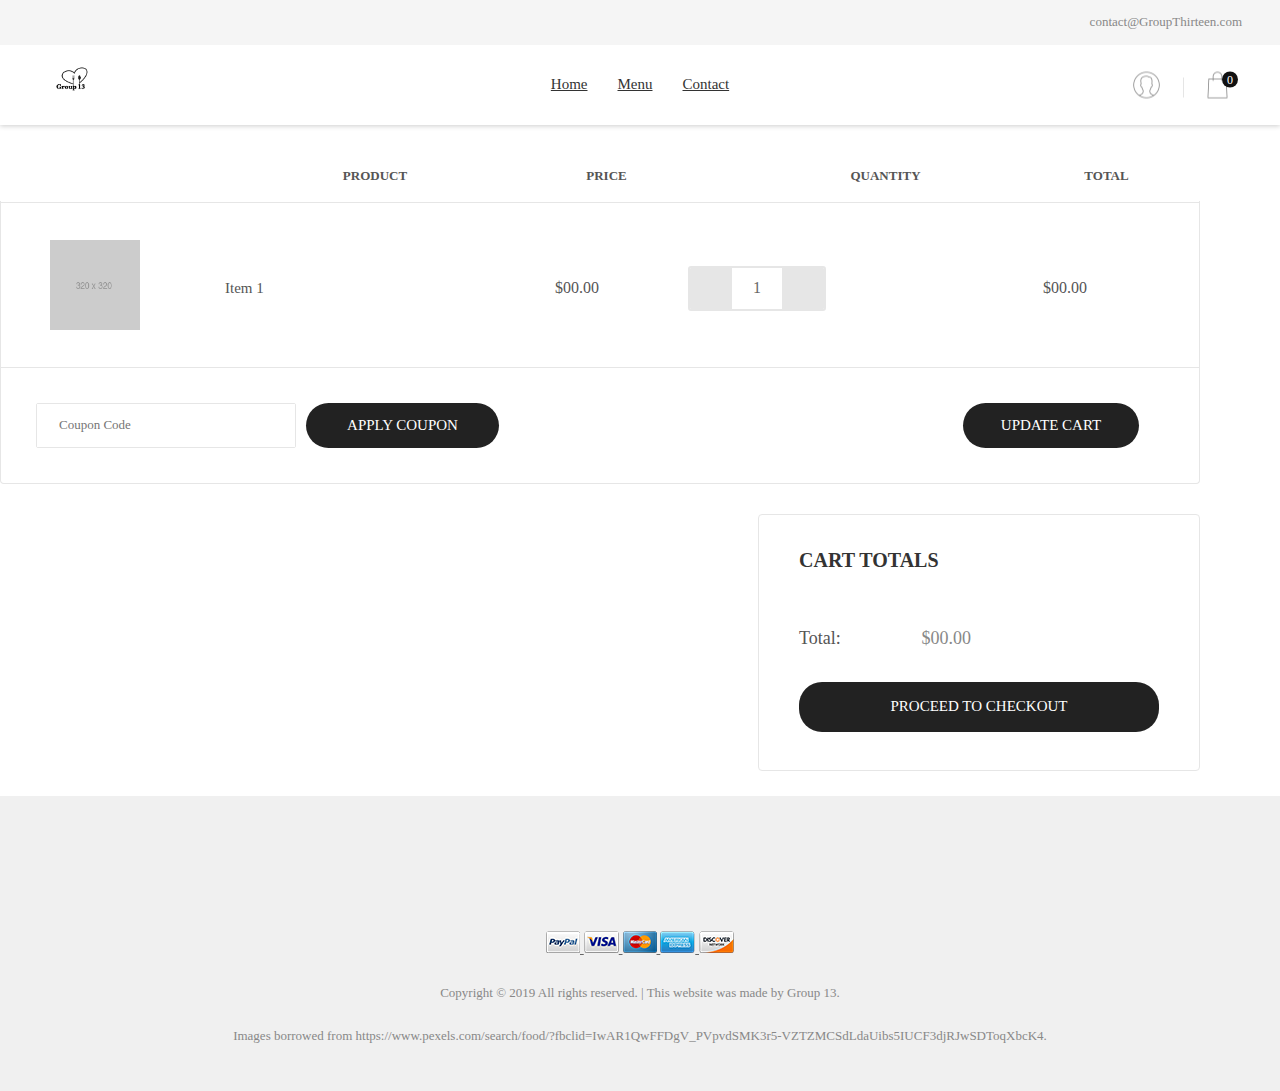
==== commit bd76be56: "Add files via upload" ====
--- a/cart.html
+++ b/cart.html
@@ -82,7 +82,7 @@
 
 				<!-- Header Icon -->
 				<div class="header-icons">
-					<a href="#" class="header-wrapicon1 dis-block">
+					<a href="login.html" class="header-wrapicon1 dis-block">
 						<img src="images/icons/icon-header-01.png" class="header-icon1" alt="ICON">
 					</a>
 
@@ -138,16 +138,11 @@
 
 	</header>
 
-	<!-- Title Page -->
-	<section class="bg-title-page p-t-40 p-b-50 flex-col-c-m" style="background-image: url(images/heading-pages-01.jpg);">
-		<h2 class="l-text2 t-center">
-			Cart
-		</h2>
-	</section>
+
 
 
 	<!-- Cart -->
-	<section class="cart bgwhite p-t-70 p-b-100">
+	<section class="cart bgwhite p-t-25 p-b-25">
 		<div class="container">
 			<!-- Cart item -->
 			<div class="container-table-cart pos-relative">
--- a/fonts/elegant-font/html-css/style.css
+++ b/fonts/elegant-font/html-css/style.css
@@ -0,0 +1,1159 @@
+@font-face {
+	font-family: 'ElegantIcons';
+	src:url('fonts/ElegantIcons.eot');
+	src:url('fonts/ElegantIcons.eot?#iefix') format('embedded-opentype'),
+		url('fonts/ElegantIcons.woff') format('woff'),
+		url('fonts/ElegantIcons.ttf') format('truetype'),
+		url('fonts/ElegantIcons.svg#ElegantIcons') format('svg');
+	font-weight: normal;
+	font-style: normal;
+}
+
+/* Use the following CSS code if you want to use data attributes for inserting your icons */
+[data-icon]:before {
+	font-family: 'ElegantIcons';
+	content: attr(data-icon);
+	speak: none;
+	font-weight: normal;
+	font-variant: normal;
+	text-transform: none;
+	line-height: 1;
+	-webkit-font-smoothing: antialiased;
+	-moz-osx-font-smoothing: grayscale;
+}
+
+/* Use the following CSS code if you want to have a class per icon */
+/*
+Instead of a list of all class selectors,
+you can use the generic selector below, but it's slower:
+[class*="your-class-prefix"] {
+*/
+.arrow_up, .arrow_down, .arrow_left, .arrow_right, .arrow_left-up, .arrow_right-up, .arrow_right-down, .arrow_left-down, .arrow-up-down, .arrow_up-down_alt, .arrow_left-right_alt, .arrow_left-right, .arrow_expand_alt2, .arrow_expand_alt, .arrow_condense, .arrow_expand, .arrow_move, .arrow_carrot-up, .arrow_carrot-down, .arrow_carrot-left, .arrow_carrot-right, .arrow_carrot-2up, .arrow_carrot-2down, .arrow_carrot-2left, .arrow_carrot-2right, .arrow_carrot-up_alt2, .arrow_carrot-down_alt2, .arrow_carrot-left_alt2, .arrow_carrot-right_alt2, .arrow_carrot-2up_alt2, .arrow_carrot-2down_alt2, .arrow_carrot-2left_alt2, .arrow_carrot-2right_alt2, .arrow_triangle-up, .arrow_triangle-down, .arrow_triangle-left, .arrow_triangle-right, .arrow_triangle-up_alt2, .arrow_triangle-down_alt2, .arrow_triangle-left_alt2, .arrow_triangle-right_alt2, .arrow_back, .icon_minus-06, .icon_plus, .icon_close, .icon_check, .icon_minus_alt2, .icon_plus_alt2, .icon_close_alt2, .icon_check_alt2, .icon_zoom-out_alt, .icon_zoom-in_alt, .icon_search, .icon_box-empty, .icon_box-selected, .icon_minus-box, .icon_plus-box, .icon_box-checked, .icon_circle-empty, .icon_circle-slelected, .icon_stop_alt2, .icon_stop, .icon_pause_alt2, .icon_pause, .icon_menu, .icon_menu-square_alt2, .icon_menu-circle_alt2, .icon_ul, .icon_ol, .icon_adjust-horiz, .icon_adjust-vert, .icon_document_alt, .icon_documents_alt, .icon_pencil, .icon_pencil-edit_alt, .icon_pencil-edit, .icon_folder-alt, .icon_folder-open_alt, .icon_folder-add_alt, .icon_info_alt, .icon_error-oct_alt, .icon_error-circle_alt, .icon_error-triangle_alt, .icon_question_alt2, .icon_question, .icon_comment_alt, .icon_chat_alt, .icon_vol-mute_alt, .icon_volume-low_alt, .icon_volume-high_alt, .icon_quotations, .icon_quotations_alt2, .icon_clock_alt, .icon_lock_alt, .icon_lock-open_alt, .icon_key_alt, .icon_cloud_alt, .icon_cloud-upload_alt, .icon_cloud-download_alt, .icon_image, .icon_images, .icon_lightbulb_alt, .icon_gift_alt, .icon_house_alt, .icon_genius, .icon_mobile, .icon_tablet, .icon_laptop, .icon_desktop, .icon_camera_alt, .icon_mail_alt, .icon_cone_alt, .icon_ribbon_alt, .icon_bag_alt, .icon_creditcard, .icon_cart_alt, .icon_paperclip, .icon_tag_alt, .icon_tags_alt, .icon_trash_alt, .icon_cursor_alt, .icon_mic_alt, .icon_compass_alt, .icon_pin_alt, .icon_pushpin_alt, .icon_map_alt, .icon_drawer_alt, .icon_toolbox_alt, .icon_book_alt, .icon_calendar, .icon_film, .icon_table, .icon_contacts_alt, .icon_headphones, .icon_lifesaver, .icon_piechart, .icon_refresh, .icon_link_alt, .icon_link, .icon_loading, .icon_blocked, .icon_archive_alt, .icon_heart_alt, .icon_star_alt, .icon_star-half_alt, .icon_star, .icon_star-half, .icon_tools, .icon_tool, .icon_cog, .icon_cogs, .arrow_up_alt, .arrow_down_alt, .arrow_left_alt, .arrow_right_alt, .arrow_left-up_alt, .arrow_right-up_alt, .arrow_right-down_alt, .arrow_left-down_alt, .arrow_condense_alt, .arrow_expand_alt3, .arrow_carrot_up_alt, .arrow_carrot-down_alt, .arrow_carrot-left_alt, .arrow_carrot-right_alt, .arrow_carrot-2up_alt, .arrow_carrot-2dwnn_alt, .arrow_carrot-2left_alt, .arrow_carrot-2right_alt, .arrow_triangle-up_alt, .arrow_triangle-down_alt, .arrow_triangle-left_alt, .arrow_triangle-right_alt, .icon_minus_alt, .icon_plus_alt, .icon_close_alt, .icon_check_alt, .icon_zoom-out, .icon_zoom-in, .icon_stop_alt, .icon_menu-square_alt, .icon_menu-circle_alt, .icon_document, .icon_documents, .icon_pencil_alt, .icon_folder, .icon_folder-open, .icon_folder-add, .icon_folder_upload, .icon_folder_download, .icon_info, .icon_error-circle, .icon_error-oct, .icon_error-triangle, .icon_question_alt, .icon_comment, .icon_chat, .icon_vol-mute, .icon_volume-low, .icon_volume-high, .icon_quotations_alt, .icon_clock, .icon_lock, .icon_lock-open, .icon_key, .icon_cloud, .icon_cloud-upload, .icon_cloud-download, .icon_lightbulb, .icon_gift, .icon_house, .icon_camera, .icon_mail, .icon_cone, .icon_ribbon, .icon_bag, .icon_cart, .icon_tag, .icon_tags, .icon_trash, .icon_cursor, .icon_mic, .icon_compass, .icon_pin, .icon_pushpin, .icon_map, .icon_drawer, .icon_toolbox, .icon_book, .icon_contacts, .icon_archive, .icon_heart, .icon_profile, .icon_group, .icon_grid-2x2, .icon_grid-3x3, .icon_music, .icon_pause_alt, .icon_phone, .icon_upload, .icon_download, .social_facebook, .social_twitter, .social_pinterest, .social_googleplus, .social_tumblr, .social_tumbleupon, .social_wordpress, .social_instagram, .social_dribbble, .social_vimeo, .social_linkedin, .social_rss, .social_deviantart, .social_share, .social_myspace, .social_skype, .social_youtube, .social_picassa, .social_googledrive, .social_flickr, .social_blogger, .social_spotify, .social_delicious, .social_facebook_circle, .social_twitter_circle, .social_pinterest_circle, .social_googleplus_circle, .social_tumblr_circle, .social_stumbleupon_circle, .social_wordpress_circle, .social_instagram_circle, .social_dribbble_circle, .social_vimeo_circle, .social_linkedin_circle, .social_rss_circle, .social_deviantart_circle, .social_share_circle, .social_myspace_circle, .social_skype_circle, .social_youtube_circle, .social_picassa_circle, .social_googledrive_alt2, .social_flickr_circle, .social_blogger_circle, .social_spotify_circle, .social_delicious_circle, .social_facebook_square, .social_twitter_square, .social_pinterest_square, .social_googleplus_square, .social_tumblr_square, .social_stumbleupon_square, .social_wordpress_square, .social_instagram_square, .social_dribbble_square, .social_vimeo_square, .social_linkedin_square, .social_rss_square, .social_deviantart_square, .social_share_square, .social_myspace_square, .social_skype_square, .social_youtube_square, .social_picassa_square, .social_googledrive_square, .social_flickr_square, .social_blogger_square, .social_spotify_square, .social_delicious_square, .icon_printer, .icon_calulator, .icon_building, .icon_floppy, .icon_drive, .icon_search-2, .icon_id, .icon_id-2, .icon_puzzle, .icon_like, .icon_dislike, .icon_mug, .icon_currency, .icon_wallet, .icon_pens, .icon_easel, .icon_flowchart, .icon_datareport, .icon_briefcase, .icon_shield, .icon_percent, .icon_globe, .icon_globe-2, .icon_target, .icon_hourglass, .icon_balance, .icon_rook, .icon_printer-alt, .icon_calculator_alt, .icon_building_alt, .icon_floppy_alt, .icon_drive_alt, .icon_search_alt, .icon_id_alt, .icon_id-2_alt, .icon_puzzle_alt, .icon_like_alt, .icon_dislike_alt, .icon_mug_alt, .icon_currency_alt, .icon_wallet_alt, .icon_pens_alt, .icon_easel_alt, .icon_flowchart_alt, .icon_datareport_alt, .icon_briefcase_alt, .icon_shield_alt, .icon_percent_alt, .icon_globe_alt, .icon_clipboard {
+	font-family: 'ElegantIcons';
+	speak: none;
+	font-style: normal;
+	font-weight: normal;
+	font-variant: normal;
+	text-transform: none;
+	line-height: 1;
+	-webkit-font-smoothing: antialiased;
+}
+.arrow_up:before {
+	content: "\21";
+}
+.arrow_down:before {
+	content: "\22";
+}
+.arrow_left:before {
+	content: "\23";
+}
+.arrow_right:before {
+	content: "\24";
+}
+.arrow_left-up:before {
+	content: "\25";
+}
+.arrow_right-up:before {
+	content: "\26";
+}
+.arrow_right-down:before {
+	content: "\27";
+}
+.arrow_left-down:before {
+	content: "\28";
+}
+.arrow-up-down:before {
+	content: "\29";
+}
+.arrow_up-down_alt:before {
+	content: "\2a";
+}
+.arrow_left-right_alt:before {
+	content: "\2b";
+}
+.arrow_left-right:before {
+	content: "\2c";
+}
+.arrow_expand_alt2:before {
+	content: "\2d";
+}
+.arrow_expand_alt:before {
+	content: "\2e";
+}
+.arrow_condense:before {
+	content: "\2f";
+}
+.arrow_expand:before {
+	content: "\30";
+}
+.arrow_move:before {
+	content: "\31";
+}
+.arrow_carrot-up:before {
+	content: "\32";
+}
+.arrow_carrot-down:before {
+	content: "\33";
+}
+.arrow_carrot-left:before {
+	content: "\34";
+}
+.arrow_carrot-right:before {
+	content: "\35";
+}
+.arrow_carrot-2up:before {
+	content: "\36";
+}
+.arrow_carrot-2down:before {
+	content: "\37";
+}
+.arrow_carrot-2left:before {
+	content: "\38";
+}
+.arrow_carrot-2right:before {
+	content: "\39";
+}
+.arrow_carrot-up_alt2:before {
+	content: "\3a";
+}
+.arrow_carrot-down_alt2:before {
+	content: "\3b";
+}
+.arrow_carrot-left_alt2:before {
+	content: "\3c";
+}
+.arrow_carrot-right_alt2:before {
+	content: "\3d";
+}
+.arrow_carrot-2up_alt2:before {
+	content: "\3e";
+}
+.arrow_carrot-2down_alt2:before {
+	content: "\3f";
+}
+.arrow_carrot-2left_alt2:before {
+	content: "\40";
+}
+.arrow_carrot-2right_alt2:before {
+	content: "\41";
+}
+.arrow_triangle-up:before {
+	content: "\42";
+}
+.arrow_triangle-down:before {
+	content: "\43";
+}
+.arrow_triangle-left:before {
+	content: "\44";
+}
+.arrow_triangle-right:before {
+	content: "\45";
+}
+.arrow_triangle-up_alt2:before {
+	content: "\46";
+}
+.arrow_triangle-down_alt2:before {
+	content: "\47";
+}
+.arrow_triangle-left_alt2:before {
+	content: "\48";
+}
+.arrow_triangle-right_alt2:before {
+	content: "\49";
+}
+.arrow_back:before {
+	content: "\4a";
+}
+.icon_minus-06:before {
+	content: "\4b";
+}
+.icon_plus:before {
+	content: "\4c";
+}
+.icon_close:before {
+	content: "\4d";
+}
+.icon_check:before {
+	content: "\4e";
+}
+.icon_minus_alt2:before {
+	content: "\4f";
+}
+.icon_plus_alt2:before {
+	content: "\50";
+}
+.icon_close_alt2:before {
+	content: "\51";
+}
+.icon_check_alt2:before {
+	content: "\52";
+}
+.icon_zoom-out_alt:before {
+	content: "\53";
+}
+.icon_zoom-in_alt:before {
+	content: "\54";
+}
+.icon_search:before {
+	content: "\55";
+}
+.icon_box-empty:before {
+	content: "\56";
+}
+.icon_box-selected:before {
+	content: "\57";
+}
+.icon_minus-box:before {
+	content: "\58";
+}
+.icon_plus-box:before {
+	content: "\59";
+}
+.icon_box-checked:before {
+	content: "\5a";
+}
+.icon_circle-empty:before {
+	content: "\5b";
+}
+.icon_circle-slelected:before {
+	content: "\5c";
+}
+.icon_stop_alt2:before {
+	content: "\5d";
+}
+.icon_stop:before {
+	content: "\5e";
+}
+.icon_pause_alt2:before {
+	content: "\5f";
+}
+.icon_pause:before {
+	content: "\60";
+}
+.icon_menu:before {
+	content: "\61";
+}
+.icon_menu-square_alt2:before {
+	content: "\62";
+}
+.icon_menu-circle_alt2:before {
+	content: "\63";
+}
+.icon_ul:before {
+	content: "\64";
+}
+.icon_ol:before {
+	content: "\65";
+}
+.icon_adjust-horiz:before {
+	content: "\66";
+}
+.icon_adjust-vert:before {
+	content: "\67";
+}
+.icon_document_alt:before {
+	content: "\68";
+}
+.icon_documents_alt:before {
+	content: "\69";
+}
+.icon_pencil:before {
+	content: "\6a";
+}
+.icon_pencil-edit_alt:before {
+	content: "\6b";
+}
+.icon_pencil-edit:before {
+	content: "\6c";
+}
+.icon_folder-alt:before {
+	content: "\6d";
+}
+.icon_folder-open_alt:before {
+	content: "\6e";
+}
+.icon_folder-add_alt:before {
+	content: "\6f";
+}
+.icon_info_alt:before {
+	content: "\70";
+}
+.icon_error-oct_alt:before {
+	content: "\71";
+}
+.icon_error-circle_alt:before {
+	content: "\72";
+}
+.icon_error-triangle_alt:before {
+	content: "\73";
+}
+.icon_question_alt2:before {
+	content: "\74";
+}
+.icon_question:before {
+	content: "\75";
+}
+.icon_comment_alt:before {
+	content: "\76";
+}
+.icon_chat_alt:before {
+	content: "\77";
+}
+.icon_vol-mute_alt:before {
+	content: "\78";
+}
+.icon_volume-low_alt:before {
+	content: "\79";
+}
+.icon_volume-high_alt:before {
+	content: "\7a";
+}
+.icon_quotations:before {
+	content: "\7b";
+}
+.icon_quotations_alt2:before {
+	content: "\7c";
+}
+.icon_clock_alt:before {
+	content: "\7d";
+}
+.icon_lock_alt:before {
+	content: "\7e";
+}
+.icon_lock-open_alt:before {
+	content: "\e000";
+}
+.icon_key_alt:before {
+	content: "\e001";
+}
+.icon_cloud_alt:before {
+	content: "\e002";
+}
+.icon_cloud-upload_alt:before {
+	content: "\e003";
+}
+.icon_cloud-download_alt:before {
+	content: "\e004";
+}
+.icon_image:before {
+	content: "\e005";
+}
+.icon_images:before {
+	content: "\e006";
+}
+.icon_lightbulb_alt:before {
+	content: "\e007";
+}
+.icon_gift_alt:before {
+	content: "\e008";
+}
+.icon_house_alt:before {
+	content: "\e009";
+}
+.icon_genius:before {
+	content: "\e00a";
+}
+.icon_mobile:before {
+	content: "\e00b";
+}
+.icon_tablet:before {
+	content: "\e00c";
+}
+.icon_laptop:before {
+	content: "\e00d";
+}
+.icon_desktop:before {
+	content: "\e00e";
+}
+.icon_camera_alt:before {
+	content: "\e00f";
+}
+.icon_mail_alt:before {
+	content: "\e010";
+}
+.icon_cone_alt:before {
+	content: "\e011";
+}
+.icon_ribbon_alt:before {
+	content: "\e012";
+}
+.icon_bag_alt:before {
+	content: "\e013";
+}
+.icon_creditcard:before {
+	content: "\e014";
+}
+.icon_cart_alt:before {
+	content: "\e015";
+}
+.icon_paperclip:before {
+	content: "\e016";
+}
+.icon_tag_alt:before {
+	content: "\e017";
+}
+.icon_tags_alt:before {
+	content: "\e018";
+}
+.icon_trash_alt:before {
+	content: "\e019";
+}
+.icon_cursor_alt:before {
+	content: "\e01a";
+}
+.icon_mic_alt:before {
+	content: "\e01b";
+}
+.icon_compass_alt:before {
+	content: "\e01c";
+}
+.icon_pin_alt:before {
+	content: "\e01d";
+}
+.icon_pushpin_alt:before {
+	content: "\e01e";
+}
+.icon_map_alt:before {
+	content: "\e01f";
+}
+.icon_drawer_alt:before {
+	content: "\e020";
+}
+.icon_toolbox_alt:before {
+	content: "\e021";
+}
+.icon_book_alt:before {
+	content: "\e022";
+}
+.icon_calendar:before {
+	content: "\e023";
+}
+.icon_film:before {
+	content: "\e024";
+}
+.icon_table:before {
+	content: "\e025";
+}
+.icon_contacts_alt:before {
+	content: "\e026";
+}
+.icon_headphones:before {
+	content: "\e027";
+}
+.icon_lifesaver:before {
+	content: "\e028";
+}
+.icon_piechart:before {
+	content: "\e029";
+}
+.icon_refresh:before {
+	content: "\e02a";
+}
+.icon_link_alt:before {
+	content: "\e02b";
+}
+.icon_link:before {
+	content: "\e02c";
+}
+.icon_loading:before {
+	content: "\e02d";
+}
+.icon_blocked:before {
+	content: "\e02e";
+}
+.icon_archive_alt:before {
+	content: "\e02f";
+}
+.icon_heart_alt:before {
+	content: "\e030";
+}
+.icon_star_alt:before {
+	content: "\e031";
+}
+.icon_star-half_alt:before {
+	content: "\e032";
+}
+.icon_star:before {
+	content: "\e033";
+}
+.icon_star-half:before {
+	content: "\e034";
+}
+.icon_tools:before {
+	content: "\e035";
+}
+.icon_tool:before {
+	content: "\e036";
+}
+.icon_cog:before {
+	content: "\e037";
+}
+.icon_cogs:before {
+	content: "\e038";
+}
+.arrow_up_alt:before {
+	content: "\e039";
+}
+.arrow_down_alt:before {
+	content: "\e03a";
+}
+.arrow_left_alt:before {
+	content: "\e03b";
+}
+.arrow_right_alt:before {
+	content: "\e03c";
+}
+.arrow_left-up_alt:before {
+	content: "\e03d";
+}
+.arrow_right-up_alt:before {
+	content: "\e03e";
+}
+.arrow_right-down_alt:before {
+	content: "\e03f";
+}
+.arrow_left-down_alt:before {
+	content: "\e040";
+}
+.arrow_condense_alt:before {
+	content: "\e041";
+}
+.arrow_expand_alt3:before {
+	content: "\e042";
+}
+.arrow_carrot_up_alt:before {
+	content: "\e043";
+}
+.arrow_carrot-down_alt:before {
+	content: "\e044";
+}
+.arrow_carrot-left_alt:before {
+	content: "\e045";
+}
+.arrow_carrot-right_alt:before {
+	content: "\e046";
+}
+.arrow_carrot-2up_alt:before {
+	content: "\e047";
+}
+.arrow_carrot-2dwnn_alt:before {
+	content: "\e048";
+}
+.arrow_carrot-2left_alt:before {
+	content: "\e049";
+}
+.arrow_carrot-2right_alt:before {
+	content: "\e04a";
+}
+.arrow_triangle-up_alt:before {
+	content: "\e04b";
+}
+.arrow_triangle-down_alt:before {
+	content: "\e04c";
+}
+.arrow_triangle-left_alt:before {
+	content: "\e04d";
+}
+.arrow_triangle-right_alt:before {
+	content: "\e04e";
+}
+.icon_minus_alt:before {
+	content: "\e04f";
+}
+.icon_plus_alt:before {
+	content: "\e050";
+}
+.icon_close_alt:before {
+	content: "\e051";
+}
+.icon_check_alt:before {
+	content: "\e052";
+}
+.icon_zoom-out:before {
+	content: "\e053";
+}
+.icon_zoom-in:before {
+	content: "\e054";
+}
+.icon_stop_alt:before {
+	content: "\e055";
+}
+.icon_menu-square_alt:before {
+	content: "\e056";
+}
+.icon_menu-circle_alt:before {
+	content: "\e057";
+}
+.icon_document:before {
+	content: "\e058";
+}
+.icon_documents:before {
+	content: "\e059";
+}
+.icon_pencil_alt:before {
+	content: "\e05a";
+}
+.icon_folder:before {
+	content: "\e05b";
+}
+.icon_folder-open:before {
+	content: "\e05c";
+}
+.icon_folder-add:before {
+	content: "\e05d";
+}
+.icon_folder_upload:before {
+	content: "\e05e";
+}
+.icon_folder_download:before {
+	content: "\e05f";
+}
+.icon_info:before {
+	content: "\e060";
+}
+.icon_error-circle:before {
+	content: "\e061";
+}
+.icon_error-oct:before {
+	content: "\e062";
+}
+.icon_error-triangle:before {
+	content: "\e063";
+}
+.icon_question_alt:before {
+	content: "\e064";
+}
+.icon_comment:before {
+	content: "\e065";
+}
+.icon_chat:before {
+	content: "\e066";
+}
+.icon_vol-mute:before {
+	content: "\e067";
+}
+.icon_volume-low:before {
+	content: "\e068";
+}
+.icon_volume-high:before {
+	content: "\e069";
+}
+.icon_quotations_alt:before {
+	content: "\e06a";
+}
+.icon_clock:before {
+	content: "\e06b";
+}
+.icon_lock:before {
+	content: "\e06c";
+}
+.icon_lock-open:before {
+	content: "\e06d";
+}
+.icon_key:before {
+	content: "\e06e";
+}
+.icon_cloud:before {
+	content: "\e06f";
+}
+.icon_cloud-upload:before {
+	content: "\e070";
+}
+.icon_cloud-download:before {
+	content: "\e071";
+}
+.icon_lightbulb:before {
+	content: "\e072";
+}
+.icon_gift:before {
+	content: "\e073";
+}
+.icon_house:before {
+	content: "\e074";
+}
+.icon_camera:before {
+	content: "\e075";
+}
+.icon_mail:before {
+	content: "\e076";
+}
+.icon_cone:before {
+	content: "\e077";
+}
+.icon_ribbon:before {
+	content: "\e078";
+}
+.icon_bag:before {
+	content: "\e079";
+}
+.icon_cart:before {
+	content: "\e07a";
+}
+.icon_tag:before {
+	content: "\e07b";
+}
+.icon_tags:before {
+	content: "\e07c";
+}
+.icon_trash:before {
+	content: "\e07d";
+}
+.icon_cursor:before {
+	content: "\e07e";
+}
+.icon_mic:before {
+	content: "\e07f";
+}
+.icon_compass:before {
+	content: "\e080";
+}
+.icon_pin:before {
+	content: "\e081";
+}
+.icon_pushpin:before {
+	content: "\e082";
+}
+.icon_map:before {
+	content: "\e083";
+}
+.icon_drawer:before {
+	content: "\e084";
+}
+.icon_toolbox:before {
+	content: "\e085";
+}
+.icon_book:before {
+	content: "\e086";
+}
+.icon_contacts:before {
+	content: "\e087";
+}
+.icon_archive:before {
+	content: "\e088";
+}
+.icon_heart:before {
+	content: "\e089";
+}
+.icon_profile:before {
+	content: "\e08a";
+}
+.icon_group:before {
+	content: "\e08b";
+}
+.icon_grid-2x2:before {
+	content: "\e08c";
+}
+.icon_grid-3x3:before {
+	content: "\e08d";
+}
+.icon_music:before {
+	content: "\e08e";
+}
+.icon_pause_alt:before {
+	content: "\e08f";
+}
+.icon_phone:before {
+	content: "\e090";
+}
+.icon_upload:before {
+	content: "\e091";
+}
+.icon_download:before {
+	content: "\e092";
+}
+.social_facebook:before {
+	content: "\e093";
+}
+.social_twitter:before {
+	content: "\e094";
+}
+.social_pinterest:before {
+	content: "\e095";
+}
+.social_googleplus:before {
+	content: "\e096";
+}
+.social_tumblr:before {
+	content: "\e097";
+}
+.social_tumbleupon:before {
+	content: "\e098";
+}
+.social_wordpress:before {
+	content: "\e099";
+}
+.social_instagram:before {
+	content: "\e09a";
+}
+.social_dribbble:before {
+	content: "\e09b";
+}
+.social_vimeo:before {
+	content: "\e09c";
+}
+.social_linkedin:before {
+	content: "\e09d";
+}
+.social_rss:before {
+	content: "\e09e";
+}
+.social_deviantart:before {
+	content: "\e09f";
+}
+.social_share:before {
+	content: "\e0a0";
+}
+.social_myspace:before {
+	content: "\e0a1";
+}
+.social_skype:before {
+	content: "\e0a2";
+}
+.social_youtube:before {
+	content: "\e0a3";
+}
+.social_picassa:before {
+	content: "\e0a4";
+}
+.social_googledrive:before {
+	content: "\e0a5";
+}
+.social_flickr:before {
+	content: "\e0a6";
+}
+.social_blogger:before {
+	content: "\e0a7";
+}
+.social_spotify:before {
+	content: "\e0a8";
+}
+.social_delicious:before {
+	content: "\e0a9";
+}
+.social_facebook_circle:before {
+	content: "\e0aa";
+}
+.social_twitter_circle:before {
+	content: "\e0ab";
+}
+.social_pinterest_circle:before {
+	content: "\e0ac";
+}
+.social_googleplus_circle:before {
+	content: "\e0ad";
+}
+.social_tumblr_circle:before {
+	content: "\e0ae";
+}
+.social_stumbleupon_circle:before {
+	content: "\e0af";
+}
+.social_wordpress_circle:before {
+	content: "\e0b0";
+}
+.social_instagram_circle:before {
+	content: "\e0b1";
+}
+.social_dribbble_circle:before {
+	content: "\e0b2";
+}
+.social_vimeo_circle:before {
+	content: "\e0b3";
+}
+.social_linkedin_circle:before {
+	content: "\e0b4";
+}
+.social_rss_circle:before {
+	content: "\e0b5";
+}
+.social_deviantart_circle:before {
+	content: "\e0b6";
+}
+.social_share_circle:before {
+	content: "\e0b7";
+}
+.social_myspace_circle:before {
+	content: "\e0b8";
+}
+.social_skype_circle:before {
+	content: "\e0b9";
+}
+.social_youtube_circle:before {
+	content: "\e0ba";
+}
+.social_picassa_circle:before {
+	content: "\e0bb";
+}
+.social_googledrive_alt2:before {
+	content: "\e0bc";
+}
+.social_flickr_circle:before {
+	content: "\e0bd";
+}
+.social_blogger_circle:before {
+	content: "\e0be";
+}
+.social_spotify_circle:before {
+	content: "\e0bf";
+}
+.social_delicious_circle:before {
+	content: "\e0c0";
+}
+.social_facebook_square:before {
+	content: "\e0c1";
+}
+.social_twitter_square:before {
+	content: "\e0c2";
+}
+.social_pinterest_square:before {
+	content: "\e0c3";
+}
+.social_googleplus_square:before {
+	content: "\e0c4";
+}
+.social_tumblr_square:before {
+	content: "\e0c5";
+}
+.social_stumbleupon_square:before {
+	content: "\e0c6";
+}
+.social_wordpress_square:before {
+	content: "\e0c7";
+}
+.social_instagram_square:before {
+	content: "\e0c8";
+}
+.social_dribbble_square:before {
+	content: "\e0c9";
+}
+.social_vimeo_square:before {
+	content: "\e0ca";
+}
+.social_linkedin_square:before {
+	content: "\e0cb";
+}
+.social_rss_square:before {
+	content: "\e0cc";
+}
+.social_deviantart_square:before {
+	content: "\e0cd";
+}
+.social_share_square:before {
+	content: "\e0ce";
+}
+.social_myspace_square:before {
+	content: "\e0cf";
+}
+.social_skype_square:before {
+	content: "\e0d0";
+}
+.social_youtube_square:before {
+	content: "\e0d1";
+}
+.social_picassa_square:before {
+	content: "\e0d2";
+}
+.social_googledrive_square:before {
+	content: "\e0d3";
+}
+.social_flickr_square:before {
+	content: "\e0d4";
+}
+.social_blogger_square:before {
+	content: "\e0d5";
+}
+.social_spotify_square:before {
+	content: "\e0d6";
+}
+.social_delicious_square:before {
+	content: "\e0d7";
+}
+.icon_printer:before {
+	content: "\e103";
+}
+.icon_calulator:before {
+	content: "\e0ee";
+}
+.icon_building:before {
+	content: "\e0ef";
+}
+.icon_floppy:before {
+	content: "\e0e8";
+}
+.icon_drive:before {
+	content: "\e0ea";
+}
+.icon_search-2:before {
+	content: "\e101";
+}
+.icon_id:before {
+	content: "\e107";
+}
+.icon_id-2:before {
+	content: "\e108";
+}
+.icon_puzzle:before {
+	content: "\e102";
+}
+.icon_like:before {
+	content: "\e106";
+}
+.icon_dislike:before {
+	content: "\e0eb";
+}
+.icon_mug:before {
+	content: "\e105";
+}
+.icon_currency:before {
+	content: "\e0ed";
+}
+.icon_wallet:before {
+	content: "\e100";
+}
+.icon_pens:before {
+	content: "\e104";
+}
+.icon_easel:before {
+	content: "\e0e9";
+}
+.icon_flowchart:before {
+	content: "\e109";
+}
+.icon_datareport:before {
+	content: "\e0ec";
+}
+.icon_briefcase:before {
+	content: "\e0fe";
+}
+.icon_shield:before {
+	content: "\e0f6";
+}
+.icon_percent:before {
+	content: "\e0fb";
+}
+.icon_globe:before {
+	content: "\e0e2";
+}
+.icon_globe-2:before {
+	content: "\e0e3";
+}
+.icon_target:before {
+	content: "\e0f5";
+}
+.icon_hourglass:before {
+	content: "\e0e1";
+}
+.icon_balance:before {
+	content: "\e0ff";
+}
+.icon_rook:before {
+	content: "\e0f8";
+}
+.icon_printer-alt:before {
+	content: "\e0fa";
+}
+.icon_calculator_alt:before {
+	content: "\e0e7";
+}
+.icon_building_alt:before {
+	content: "\e0fd";
+}
+.icon_floppy_alt:before {
+	content: "\e0e4";
+}
+.icon_drive_alt:before {
+	content: "\e0e5";
+}
+.icon_search_alt:before {
+	content: "\e0f7";
+}
+.icon_id_alt:before {
+	content: "\e0e0";
+}
+.icon_id-2_alt:before {
+	content: "\e0fc";
+}
+.icon_puzzle_alt:before {
+	content: "\e0f9";
+}
+.icon_like_alt:before {
+	content: "\e0dd";
+}
+.icon_dislike_alt:before {
+	content: "\e0f1";
+}
+.icon_mug_alt:before {
+	content: "\e0dc";
+}
+.icon_currency_alt:before {
+	content: "\e0f3";
+}
+.icon_wallet_alt:before {
+	content: "\e0d8";
+}
+.icon_pens_alt:before {
+	content: "\e0db";
+}
+.icon_easel_alt:before {
+	content: "\e0f0";
+}
+.icon_flowchart_alt:before {
+	content: "\e0df";
+}
+.icon_datareport_alt:before {
+	content: "\e0f2";
+}
+.icon_briefcase_alt:before {
+	content: "\e0f4";
+}
+.icon_shield_alt:before {
+	content: "\e0d9";
+}
+.icon_percent_alt:before {
+	content: "\e0da";
+}
+.icon_globe_alt:before {
+	content: "\e0de";
+}
+.icon_clipboard:before {
+	content: "\e0e6";
+}
+
+
+	.glyph {
+		float: left;
+		text-align: center;
+		padding: .75em;
+		margin: .4em 1.5em .75em 0;
+		width: 6em;
+text-shadow: none;
+	}
+        .glyph_big {
+        font-size: 128px;
+        color: #59c5dc;
+        float: left;
+        margin-right: 20px;
+        }
+
+        .glyph div { padding-bottom: 10px;}
+
+	.glyph input {
+		font-family: consolas, monospace;
+		font-size: 12px;
+		width: 100%;
+		text-align: center;
+		border: 0;
+		box-shadow: 0 0 0 1px #ccc;
+		padding: .2em;
+                -moz-border-radius: 5px;
+                -webkit-border-radius: 5px;
+	}
+	.centered {
+		margin-left: auto;
+		margin-right: auto;
+	}
+	.glyph .fs1 {
+		font-size: 2em;
+	}
+
+	
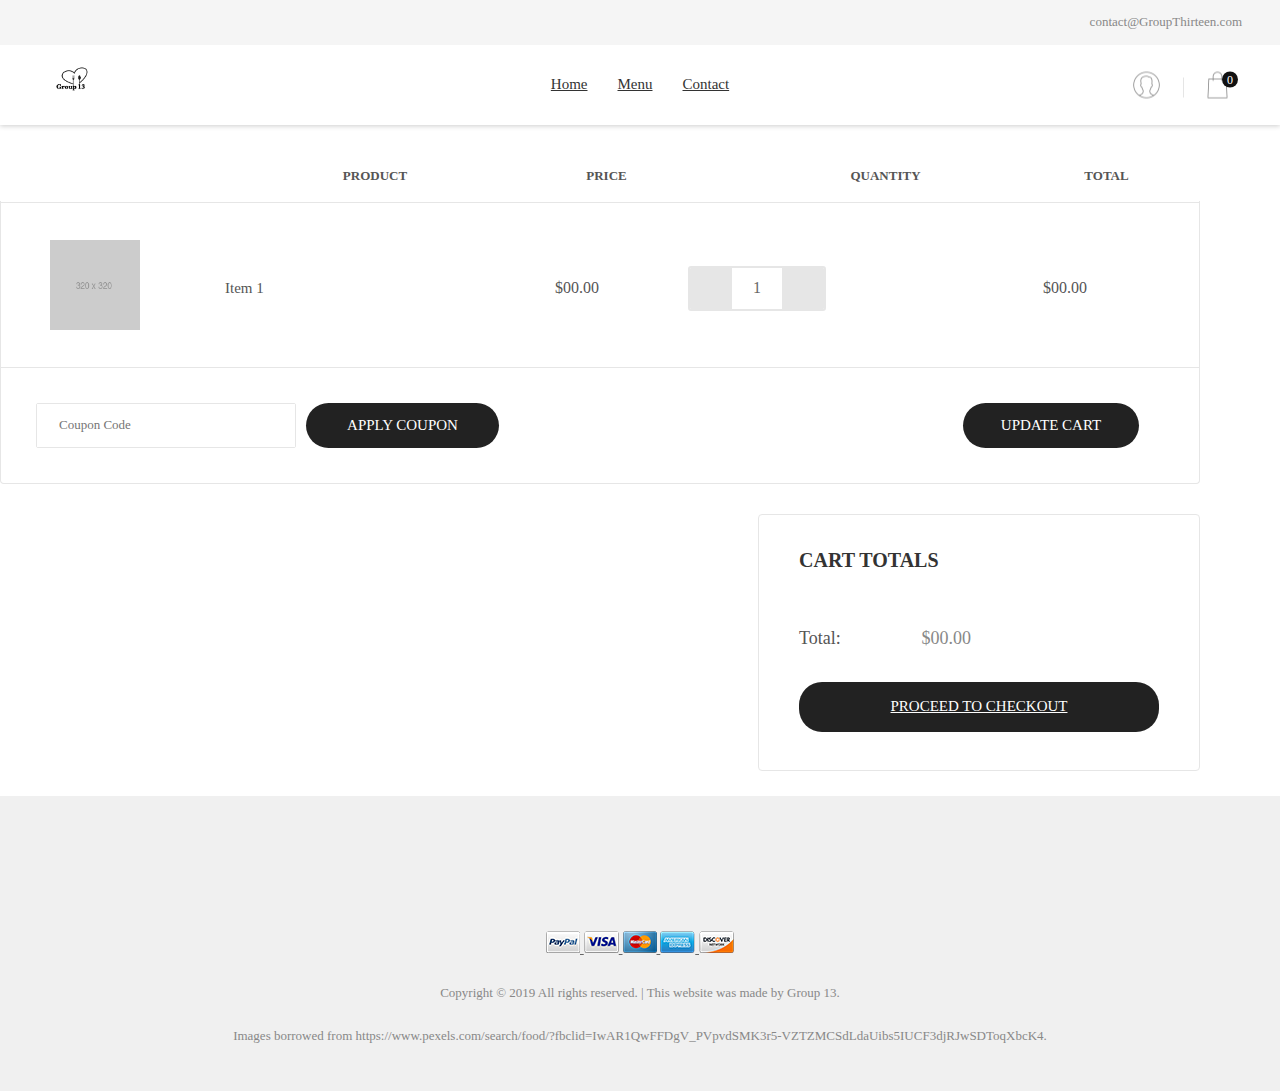
==== commit c8468419: "Add files via upload" ====
--- a/cart.html
+++ b/cart.html
@@ -125,7 +125,7 @@
 
 								<div class="header-cart-wrapbtn">
 									<!-- Button -->
-									<a href="#" class="flex-c-m size1 bg1 bo-rad-20 hov1 s-text1 trans-0-4">
+									<a href="checkout.html" class="flex-c-m size1 bg1 bo-rad-20 hov1 s-text1 trans-0-4">
 										Check Out
 									</a>
 								</div>
@@ -226,9 +226,9 @@
 
 				<div class="size15 trans-0-4">
 					<!-- Button -->
-					<button class="flex-c-m sizefull bg1 bo-rad-23 hov1 s-text1 trans-0-4">
+					<a href="checkout.html" class="flex-c-m sizefull bg1 bo-rad-23 hov1 s-text1 trans-0-4">
 						Proceed to Checkout
-					</button>
+					</a>
 				</div>
 			</div>
 		</div>
